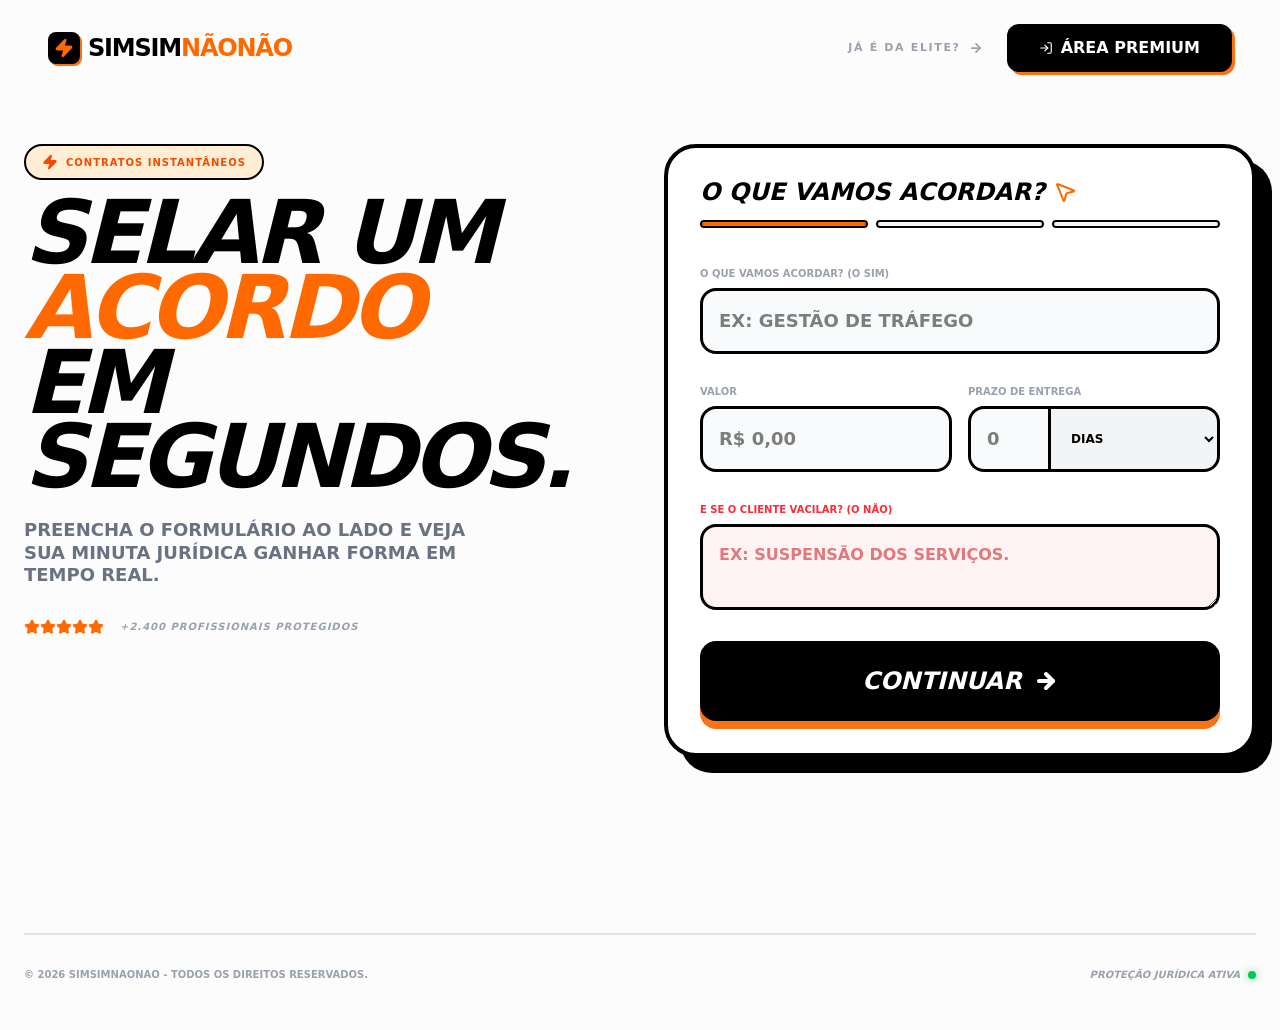
==== index.html @ 6347ff5d "Updates" ====
<!doctype html>
<html lang="pt-br">
  <head>
    <meta charset="UTF-8" />
    <link rel="icon" type="image/svg+xml" href="/vite.svg" />
    <meta name="viewport" content="width=device-width, initial-scale=1.0" />
    <title>simsimnaonao</title>
    <script type="module" crossorigin src="/assets/index-DVT4z56n.js"></script>
    <link rel="stylesheet" crossorigin href="/assets/index-b2bq5Tzx.css">
  </head>
  <body>
    <div id="root"></div>
  </body>
</html>
---- assets/index-b2bq5Tzx.css ----
/*! tailwindcss v4.1.18 | MIT License | https://tailwindcss.com */@layer properties{@supports (((-webkit-hyphens:none)) and (not (margin-trim:inline))) or ((-moz-orient:inline) and (not (color:rgb(from red r g b)))){*,:before,:after,::backdrop{--tw-translate-x:0;--tw-translate-y:0;--tw-translate-z:0;--tw-scale-x:1;--tw-scale-y:1;--tw-scale-z:1;--tw-space-y-reverse:0;--tw-divide-x-reverse:0;--tw-border-style:solid;--tw-leading:initial;--tw-font-weight:initial;--tw-tracking:initial;--tw-shadow:0 0 #0000;--tw-shadow-color:initial;--tw-shadow-alpha:100%;--tw-inset-shadow:0 0 #0000;--tw-inset-shadow-color:initial;--tw-inset-shadow-alpha:100%;--tw-ring-color:initial;--tw-ring-shadow:0 0 #0000;--tw-inset-ring-color:initial;--tw-inset-ring-shadow:0 0 #0000;--tw-ring-inset:initial;--tw-ring-offset-width:0px;--tw-ring-offset-color:#fff;--tw-ring-offset-shadow:0 0 #0000;--tw-blur:initial;--tw-brightness:initial;--tw-contrast:initial;--tw-grayscale:initial;--tw-hue-rotate:initial;--tw-invert:initial;--tw-opacity:initial;--tw-saturate:initial;--tw-sepia:initial;--tw-drop-shadow:initial;--tw-drop-shadow-color:initial;--tw-drop-shadow-alpha:100%;--tw-drop-shadow-size:initial;--tw-backdrop-blur:initial;--tw-backdrop-brightness:initial;--tw-backdrop-contrast:initial;--tw-backdrop-grayscale:initial;--tw-backdrop-hue-rotate:initial;--tw-backdrop-invert:initial;--tw-backdrop-opacity:initial;--tw-backdrop-saturate:initial;--tw-backdrop-sepia:initial;--tw-duration:initial}}}@layer theme{:root,:host{--font-sans:ui-sans-serif,system-ui,sans-serif,"Apple Color Emoji","Segoe UI Emoji","Segoe UI Symbol","Noto Color Emoji";--font-mono:ui-monospace,SFMono-Regular,Menlo,Monaco,Consolas,"Liberation Mono","Courier New",monospace;--color-red-50:oklch(97.1% .013 17.38);--color-red-100:oklch(93.6% .032 17.717);--color-red-200:oklch(88.5% .062 18.334);--color-red-500:oklch(63.7% .237 25.331);--color-red-600:oklch(57.7% .245 27.325);--color-red-700:oklch(50.5% .213 27.518);--color-red-800:oklch(44.4% .177 26.899);--color-orange-50:oklch(98% .016 73.684);--color-orange-100:oklch(95.4% .038 75.164);--color-orange-200:oklch(90.1% .076 70.697);--color-orange-400:oklch(75% .183 55.934);--color-orange-500:oklch(70.5% .213 47.604);--color-orange-600:oklch(64.6% .222 41.116);--color-orange-700:oklch(55.3% .195 38.402);--color-yellow-400:oklch(85.2% .199 91.936);--color-green-50:oklch(98.2% .018 155.826);--color-green-100:oklch(96.2% .044 156.743);--color-green-200:oklch(92.5% .084 155.995);--color-green-400:oklch(79.2% .209 151.711);--color-green-500:oklch(72.3% .219 149.579);--color-green-600:oklch(62.7% .194 149.214);--color-green-700:oklch(52.7% .154 150.069);--color-green-800:oklch(44.8% .119 151.328);--color-blue-500:oklch(62.3% .214 259.815);--color-purple-50:oklch(97.7% .014 308.299);--color-purple-100:oklch(94.6% .033 307.174);--color-purple-400:oklch(71.4% .203 305.504);--color-purple-600:oklch(55.8% .288 302.321);--color-purple-700:oklch(49.6% .265 301.924);--color-pink-100:oklch(94.8% .028 342.258);--color-pink-500:oklch(65.6% .241 354.308);--color-pink-600:oklch(59.2% .249 .584);--color-pink-700:oklch(52.5% .223 3.958);--color-gray-50:oklch(98.5% .002 247.839);--color-gray-100:oklch(96.7% .003 264.542);--color-gray-200:oklch(92.8% .006 264.531);--color-gray-300:oklch(87.2% .01 258.338);--color-gray-400:oklch(70.7% .022 261.325);--color-gray-500:oklch(55.1% .027 264.364);--color-gray-600:oklch(44.6% .03 256.802);--color-gray-800:oklch(27.8% .033 256.848);--color-black:#000;--color-white:#fff;--spacing:.25rem;--container-md:28rem;--container-2xl:42rem;--container-6xl:72rem;--container-7xl:80rem;--text-xs:.75rem;--text-xs--line-height:calc(1/.75);--text-sm:.875rem;--text-sm--line-height:calc(1.25/.875);--text-base:1rem;--text-base--line-height: 1.5 ;--text-lg:1.125rem;--text-lg--line-height:calc(1.75/1.125);--text-xl:1.25rem;--text-xl--line-height:calc(1.75/1.25);--text-2xl:1.5rem;--text-2xl--line-height:calc(2/1.5);--text-3xl:1.875rem;--text-3xl--line-height: 1.2 ;--text-4xl:2.25rem;--text-4xl--line-height:calc(2.5/2.25);--text-6xl:3.75rem;--text-6xl--line-height:1;--font-weight-medium:500;--font-weight-bold:700;--font-weight-black:900;--tracking-tighter:-.05em;--tracking-tight:-.025em;--tracking-wider:.05em;--tracking-widest:.1em;--leading-tight:1.25;--leading-relaxed:1.625;--radius-md:.375rem;--radius-lg:.5rem;--radius-xl:.75rem;--radius-2xl:1rem;--radius-3xl:1.5rem;--animate-spin:spin 1s linear infinite;--animate-pulse:pulse 2s cubic-bezier(.4,0,.6,1)infinite;--animate-bounce:bounce 1s infinite;--blur-sm:8px;--default-transition-duration:.15s;--default-transition-timing-function:cubic-bezier(.4,0,.2,1);--default-font-family:var(--font-sans);--default-mono-font-family:var(--font-mono)}}@layer base{*,:after,:before,::backdrop{box-sizing:border-box;border:0 solid;margin:0;padding:0}::file-selector-button{box-sizing:border-box;border:0 solid;margin:0;padding:0}html,:host{-webkit-text-size-adjust:100%;-moz-tab-size:4;tab-size:4;line-height:1.5;font-family:var(--default-font-family,ui-sans-serif,system-ui,sans-serif,"Apple Color Emoji","Segoe UI Emoji","Segoe UI Symbol","Noto Color Emoji");font-feature-settings:var(--default-font-feature-settings,normal);font-variation-settings:var(--default-font-variation-settings,normal);-webkit-tap-highlight-color:transparent}hr{height:0;color:inherit;border-top-width:1px}abbr:where([title]){-webkit-text-decoration:underline dotted;text-decoration:underline dotted}h1,h2,h3,h4,h5,h6{font-size:inherit;font-weight:inherit}a{color:inherit;-webkit-text-decoration:inherit;text-decoration:inherit}b,strong{font-weight:bolder}code,kbd,samp,pre{font-family:var(--default-mono-font-family,ui-monospace,SFMono-Regular,Menlo,Monaco,Consolas,"Liberation Mono","Courier New",monospace);font-feature-settings:var(--default-mono-font-feature-settings,normal);font-variation-settings:var(--default-mono-font-variation-settings,normal);font-size:1em}small{font-size:80%}sub,sup{vertical-align:baseline;font-size:75%;line-height:0;position:relative}sub{bottom:-.25em}sup{top:-.5em}table{text-indent:0;border-color:inherit;border-collapse:collapse}:-moz-focusring{outline:auto}progress{vertical-align:baseline}summary{display:list-item}ol,ul,menu{list-style:none}img,svg,video,canvas,audio,iframe,embed,object{vertical-align:middle;display:block}img,video{max-width:100%;height:auto}button,input,select,optgroup,textarea{font:inherit;font-feature-settings:inherit;font-variation-settings:inherit;letter-spacing:inherit;color:inherit;opacity:1;background-color:#0000;border-radius:0}::file-selector-button{font:inherit;font-feature-settings:inherit;font-variation-settings:inherit;letter-spacing:inherit;color:inherit;opacity:1;background-color:#0000;border-radius:0}:where(select:is([multiple],[size])) optgroup{font-weight:bolder}:where(select:is([multiple],[size])) optgroup option{padding-inline-start:20px}::file-selector-button{margin-inline-end:4px}::placeholder{opacity:1}@supports (not ((-webkit-appearance:-apple-pay-button))) or (contain-intrinsic-size:1px){::placeholder{color:currentColor}@supports (color:color-mix(in lab,red,red)){::placeholder{color:color-mix(in oklab,currentcolor 50%,transparent)}}}textarea{resize:vertical}::-webkit-search-decoration{-webkit-appearance:none}::-webkit-date-and-time-value{min-height:1lh;text-align:inherit}::-webkit-datetime-edit{display:inline-flex}::-webkit-datetime-edit-fields-wrapper{padding:0}::-webkit-datetime-edit{padding-block:0}::-webkit-datetime-edit-year-field{padding-block:0}::-webkit-datetime-edit-month-field{padding-block:0}::-webkit-datetime-edit-day-field{padding-block:0}::-webkit-datetime-edit-hour-field{padding-block:0}::-webkit-datetime-edit-minute-field{padding-block:0}::-webkit-datetime-edit-second-field{padding-block:0}::-webkit-datetime-edit-millisecond-field{padding-block:0}::-webkit-datetime-edit-meridiem-field{padding-block:0}::-webkit-calendar-picker-indicator{line-height:1}:-moz-ui-invalid{box-shadow:none}button,input:where([type=button],[type=reset],[type=submit]){-webkit-appearance:button;-moz-appearance:button;appearance:button}::file-selector-button{-webkit-appearance:button;-moz-appearance:button;appearance:button}::-webkit-inner-spin-button{height:auto}::-webkit-outer-spin-button{height:auto}[hidden]:where(:not([hidden=until-found])){display:none!important}:root{color-interpolation-filters:srgb}}@layer components;@layer utilities{.pointer-events-none{pointer-events:none}.absolute{position:absolute}.fixed{position:fixed}.relative{position:relative}.sticky{position:sticky}.inset-0{inset:calc(var(--spacing)*0)}.-top-3{top:calc(var(--spacing)*-3)}.top-1\/2{top:50%}.top-5{top:calc(var(--spacing)*5)}.top-12{top:calc(var(--spacing)*12)}.right-4{right:calc(var(--spacing)*4)}.right-5{right:calc(var(--spacing)*5)}.left-4{left:calc(var(--spacing)*4)}.z-0{z-index:0}.z-10{z-index:10}.z-20{z-index:20}.z-50{z-index:50}.mx-auto{margin-inline:auto}.mt-1{margin-top:calc(var(--spacing)*1)}.mt-2{margin-top:calc(var(--spacing)*2)}.mt-3{margin-top:calc(var(--spacing)*3)}.mt-4{margin-top:calc(var(--spacing)*4)}.mt-8{margin-top:calc(var(--spacing)*8)}.mt-12{margin-top:calc(var(--spacing)*12)}.mt-20{margin-top:calc(var(--spacing)*20)}.mb-0\.5{margin-bottom:calc(var(--spacing)*.5)}.mb-1{margin-bottom:calc(var(--spacing)*1)}.mb-2{margin-bottom:calc(var(--spacing)*2)}.mb-3{margin-bottom:calc(var(--spacing)*3)}.mb-4{margin-bottom:calc(var(--spacing)*4)}.mb-6{margin-bottom:calc(var(--spacing)*6)}.mb-8{margin-bottom:calc(var(--spacing)*8)}.mb-10{margin-bottom:calc(var(--spacing)*10)}.mb-12{margin-bottom:calc(var(--spacing)*12)}.mb-\[-20px\]{margin-bottom:-20px}.ml-2{margin-left:calc(var(--spacing)*2)}.block{display:block}.flex{display:flex}.grid{display:grid}.hidden{display:none}.inline-block{display:inline-block}.inline-flex{display:inline-flex}.h-1\.5{height:calc(var(--spacing)*1.5)}.h-2{height:calc(var(--spacing)*2)}.h-4{height:calc(var(--spacing)*4)}.h-16{height:calc(var(--spacing)*16)}.h-20{height:calc(var(--spacing)*20)}.h-24{height:calc(var(--spacing)*24)}.h-32{height:calc(var(--spacing)*32)}.h-\[2px\]{height:2px}.h-\[64px\]{height:64px}.h-full{height:100%}.max-h-\[60vh\]{max-height:60vh}.min-h-screen{min-height:100vh}.w-1\.5{width:calc(var(--spacing)*1.5)}.w-2{width:calc(var(--spacing)*2)}.w-4{width:calc(var(--spacing)*4)}.w-16{width:calc(var(--spacing)*16)}.w-20{width:calc(var(--spacing)*20)}.w-32{width:calc(var(--spacing)*32)}.w-fit{width:fit-content}.w-full{width:100%}.max-w-2xl{max-width:var(--container-2xl)}.max-w-6xl{max-width:var(--container-6xl)}.max-w-7xl{max-width:var(--container-7xl)}.max-w-\[200px\]{max-width:200px}.max-w-\[400px\]{max-width:400px}.max-w-\[440px\]{max-width:440px}.max-w-\[1440px\]{max-width:1440px}.max-w-fit{max-width:fit-content}.max-w-md{max-width:var(--container-md)}.min-w-0{min-width:calc(var(--spacing)*0)}.flex-1{flex:1}.shrink-0{flex-shrink:0}.flex-grow{flex-grow:1}.origin-top{transform-origin:top}.translate-x-1{--tw-translate-x:calc(var(--spacing)*1);translate:var(--tw-translate-x)var(--tw-translate-y)}.-translate-y-1\/2{--tw-translate-y: -50% ;translate:var(--tw-translate-x)var(--tw-translate-y)}.translate-y-1{--tw-translate-y:calc(var(--spacing)*1);translate:var(--tw-translate-x)var(--tw-translate-y)}.scale-95{--tw-scale-x:95%;--tw-scale-y:95%;--tw-scale-z:95%;scale:var(--tw-scale-x)var(--tw-scale-y)}.scale-\[0\.85\]{scale:.85}.rotate-\[-45deg\]{rotate:-45deg}.animate-bounce{animation:var(--animate-bounce)}.animate-pulse{animation:var(--animate-pulse)}.animate-spin{animation:var(--animate-spin)}.cursor-not-allowed{cursor:not-allowed}.cursor-pointer{cursor:pointer}.resize-none{resize:none}.grid-cols-1{grid-template-columns:repeat(1,minmax(0,1fr))}.grid-cols-2{grid-template-columns:repeat(2,minmax(0,1fr))}.grid-cols-3{grid-template-columns:repeat(3,minmax(0,1fr))}.grid-cols-\[1fr_100px\]{grid-template-columns:1fr 100px}.flex-col{flex-direction:column}.items-center{align-items:center}.items-end{align-items:flex-end}.items-start{align-items:flex-start}.justify-between{justify-content:space-between}.justify-center{justify-content:center}.gap-0\.5{gap:calc(var(--spacing)*.5)}.gap-1{gap:calc(var(--spacing)*1)}.gap-1\.5{gap:calc(var(--spacing)*1.5)}.gap-2{gap:calc(var(--spacing)*2)}.gap-2\.5{gap:calc(var(--spacing)*2.5)}.gap-3{gap:calc(var(--spacing)*3)}.gap-4{gap:calc(var(--spacing)*4)}.gap-5{gap:calc(var(--spacing)*5)}.gap-6{gap:calc(var(--spacing)*6)}.gap-8{gap:calc(var(--spacing)*8)}.gap-12{gap:calc(var(--spacing)*12)}:where(.space-y-1>:not(:last-child)){--tw-space-y-reverse:0;margin-block-start:calc(calc(var(--spacing)*1)*var(--tw-space-y-reverse));margin-block-end:calc(calc(var(--spacing)*1)*calc(1 - var(--tw-space-y-reverse)))}:where(.space-y-2>:not(:last-child)){--tw-space-y-reverse:0;margin-block-start:calc(calc(var(--spacing)*2)*var(--tw-space-y-reverse));margin-block-end:calc(calc(var(--spacing)*2)*calc(1 - var(--tw-space-y-reverse)))}:where(.space-y-3>:not(:last-child)){--tw-space-y-reverse:0;margin-block-start:calc(calc(var(--spacing)*3)*var(--tw-space-y-reverse));margin-block-end:calc(calc(var(--spacing)*3)*calc(1 - var(--tw-space-y-reverse)))}:where(.space-y-4>:not(:last-child)){--tw-space-y-reverse:0;margin-block-start:calc(calc(var(--spacing)*4)*var(--tw-space-y-reverse));margin-block-end:calc(calc(var(--spacing)*4)*calc(1 - var(--tw-space-y-reverse)))}:where(.space-y-5>:not(:last-child)){--tw-space-y-reverse:0;margin-block-start:calc(calc(var(--spacing)*5)*var(--tw-space-y-reverse));margin-block-end:calc(calc(var(--spacing)*5)*calc(1 - var(--tw-space-y-reverse)))}:where(.space-y-6>:not(:last-child)){--tw-space-y-reverse:0;margin-block-start:calc(calc(var(--spacing)*6)*var(--tw-space-y-reverse));margin-block-end:calc(calc(var(--spacing)*6)*calc(1 - var(--tw-space-y-reverse)))}:where(.space-y-8>:not(:last-child)){--tw-space-y-reverse:0;margin-block-start:calc(calc(var(--spacing)*8)*var(--tw-space-y-reverse));margin-block-end:calc(calc(var(--spacing)*8)*calc(1 - var(--tw-space-y-reverse)))}:where(.divide-x-\[3px\]>:not(:last-child)){--tw-divide-x-reverse:0;border-inline-style:var(--tw-border-style);border-inline-start-width:calc(3px*var(--tw-divide-x-reverse));border-inline-end-width:calc(3px*calc(1 - var(--tw-divide-x-reverse)))}:where(.divide-black>:not(:last-child)){border-color:var(--color-black)}.self-start{align-self:flex-start}.truncate{text-overflow:ellipsis;white-space:nowrap;overflow:hidden}.overflow-hidden{overflow:hidden}.overflow-y-auto{overflow-y:auto}.rounded{border-radius:.25rem}.rounded-2xl{border-radius:var(--radius-2xl)}.rounded-3xl{border-radius:var(--radius-3xl)}.rounded-\[24px\]{border-radius:24px}.rounded-\[28px\]{border-radius:28px}.rounded-\[32px\]{border-radius:32px}.rounded-\[40px\]{border-radius:40px}.rounded-full{border-radius:3.40282e38px}.rounded-lg{border-radius:var(--radius-lg)}.rounded-md{border-radius:var(--radius-md)}.rounded-xl{border-radius:var(--radius-xl)}.rounded-l-2xl{border-top-left-radius:var(--radius-2xl);border-bottom-left-radius:var(--radius-2xl)}.rounded-r-2xl{border-top-right-radius:var(--radius-2xl);border-bottom-right-radius:var(--radius-2xl)}.border{border-style:var(--tw-border-style);border-width:1px}.border-2{border-style:var(--tw-border-style);border-width:2px}.border-\[3px\]{border-style:var(--tw-border-style);border-width:3px}.border-\[4px\]{border-style:var(--tw-border-style);border-width:4px}.border-t-2{border-top-style:var(--tw-border-style);border-top-width:2px}.border-r-0{border-right-style:var(--tw-border-style);border-right-width:0}.border-b-2{border-bottom-style:var(--tw-border-style);border-bottom-width:2px}.border-b-4{border-bottom-style:var(--tw-border-style);border-bottom-width:4px}.border-b-\[3px\]{border-bottom-style:var(--tw-border-style);border-bottom-width:3px}.border-b-\[4px\]{border-bottom-style:var(--tw-border-style);border-bottom-width:4px}.border-dashed{--tw-border-style:dashed;border-style:dashed}.border-black{border-color:var(--color-black)}.border-black\/10{border-color:#0000001a}@supports (color:color-mix(in lab,red,red)){.border-black\/10{border-color:color-mix(in oklab,var(--color-black)10%,transparent)}}.border-gray-100{border-color:var(--color-gray-100)}.border-gray-200{border-color:var(--color-gray-200)}.border-gray-300{border-color:var(--color-gray-300)}.border-green-200{border-color:var(--color-green-200)}.border-green-500{border-color:var(--color-green-500)}.border-green-600{border-color:var(--color-green-600)}.border-orange-100{border-color:var(--color-orange-100)}.border-orange-200{border-color:var(--color-orange-200)}.border-orange-500{border-color:var(--color-orange-500)}.border-pink-500{border-color:var(--color-pink-500)}.border-red-100{border-color:var(--color-red-100)}.border-red-200{border-color:var(--color-red-200)}.bg-\[\#00FF7F\]{background-color:#00ff7f}.bg-\[\#22c55e\]{background-color:#22c55e}.bg-\[\#25D366\]{background-color:#25d366}.bg-\[\#fafafa\]{background-color:#fafafa}.bg-\[\#fcfcfc\]{background-color:#fcfcfc}.bg-black{background-color:var(--color-black)}.bg-black\/40{background-color:#0006}@supports (color:color-mix(in lab,red,red)){.bg-black\/40{background-color:color-mix(in oklab,var(--color-black)40%,transparent)}}.bg-blue-500{background-color:var(--color-blue-500)}.bg-gray-50{background-color:var(--color-gray-50)}.bg-gray-100{background-color:var(--color-gray-100)}.bg-gray-200{background-color:var(--color-gray-200)}.bg-green-50{background-color:var(--color-green-50)}.bg-green-100{background-color:var(--color-green-100)}.bg-green-400{background-color:var(--color-green-400)}.bg-green-500{background-color:var(--color-green-500)}.bg-green-600{background-color:var(--color-green-600)}.bg-orange-50{background-color:var(--color-orange-50)}.bg-orange-100{background-color:var(--color-orange-100)}.bg-orange-500{background-color:var(--color-orange-500)}.bg-pink-100{background-color:var(--color-pink-100)}.bg-pink-500{background-color:var(--color-pink-500)}.bg-purple-50{background-color:var(--color-purple-50)}.bg-red-50{background-color:var(--color-red-50)}.bg-red-500{background-color:var(--color-red-500)}.bg-white{background-color:var(--color-white)}.bg-white\/10{background-color:#ffffff1a}@supports (color:color-mix(in lab,red,red)){.bg-white\/10{background-color:color-mix(in oklab,var(--color-white)10%,transparent)}}.bg-white\/20{background-color:#fff3}@supports (color:color-mix(in lab,red,red)){.bg-white\/20{background-color:color-mix(in oklab,var(--color-white)20%,transparent)}}.bg-white\/80{background-color:#fffc}@supports (color:color-mix(in lab,red,red)){.bg-white\/80{background-color:color-mix(in oklab,var(--color-white)80%,transparent)}}.bg-yellow-400{background-color:var(--color-yellow-400)}.fill-orange-500{fill:var(--color-orange-500)}.fill-orange-600{fill:var(--color-orange-600)}.object-contain{object-fit:contain}.object-cover{object-fit:cover}.p-1{padding:calc(var(--spacing)*1)}.p-1\.5{padding:calc(var(--spacing)*1.5)}.p-2{padding:calc(var(--spacing)*2)}.p-3{padding:calc(var(--spacing)*3)}.p-4{padding:calc(var(--spacing)*4)}.p-5{padding:calc(var(--spacing)*5)}.p-6{padding:calc(var(--spacing)*6)}.p-8{padding:calc(var(--spacing)*8)}.p-10{padding:calc(var(--spacing)*10)}.px-2{padding-inline:calc(var(--spacing)*2)}.px-3{padding-inline:calc(var(--spacing)*3)}.px-4{padding-inline:calc(var(--spacing)*4)}.px-5{padding-inline:calc(var(--spacing)*5)}.px-6{padding-inline:calc(var(--spacing)*6)}.py-0\.5{padding-block:calc(var(--spacing)*.5)}.py-1{padding-block:calc(var(--spacing)*1)}.py-2{padding-block:calc(var(--spacing)*2)}.py-3{padding-block:calc(var(--spacing)*3)}.py-3\.5{padding-block:calc(var(--spacing)*3.5)}.py-4{padding-block:calc(var(--spacing)*4)}.py-5{padding-block:calc(var(--spacing)*5)}.py-6{padding-block:calc(var(--spacing)*6)}.py-7{padding-block:calc(var(--spacing)*7)}.py-12{padding-block:calc(var(--spacing)*12)}.pt-4{padding-top:calc(var(--spacing)*4)}.pt-6{padding-top:calc(var(--spacing)*6)}.pt-8{padding-top:calc(var(--spacing)*8)}.pr-6{padding-right:calc(var(--spacing)*6)}.pb-2{padding-bottom:calc(var(--spacing)*2)}.pb-10{padding-bottom:calc(var(--spacing)*10)}.pb-20{padding-bottom:calc(var(--spacing)*20)}.pl-12{padding-left:calc(var(--spacing)*12)}.text-center{text-align:center}.text-left{text-align:left}.text-right{text-align:right}.font-sans{font-family:var(--font-sans)}.text-2xl{font-size:var(--text-2xl);line-height:var(--tw-leading,var(--text-2xl--line-height))}.text-3xl{font-size:var(--text-3xl);line-height:var(--tw-leading,var(--text-3xl--line-height))}.text-4xl{font-size:var(--text-4xl);line-height:var(--tw-leading,var(--text-4xl--line-height))}.text-6xl{font-size:var(--text-6xl);line-height:var(--tw-leading,var(--text-6xl--line-height))}.text-base{font-size:var(--text-base);line-height:var(--tw-leading,var(--text-base--line-height))}.text-lg{font-size:var(--text-lg);line-height:var(--tw-leading,var(--text-lg--line-height))}.text-sm{font-size:var(--text-sm);line-height:var(--tw-leading,var(--text-sm--line-height))}.text-xl{font-size:var(--text-xl);line-height:var(--tw-leading,var(--text-xl--line-height))}.text-xs{font-size:var(--text-xs);line-height:var(--tw-leading,var(--text-xs--line-height))}.text-\[7px\]{font-size:7px}.text-\[8px\]{font-size:8px}.text-\[9px\]{font-size:9px}.text-\[10px\]{font-size:10px}.text-\[11px\]{font-size:11px}.text-\[12px\]{font-size:12px}.text-\[15px\]{font-size:15px}.text-\[clamp\(2\.5rem\,6vw\,4\.2rem\)\]{font-size:clamp(2.5rem,6vw,4.2rem)}.text-\[clamp\(2\.5rem\,10vw\,5\.5rem\)\]{font-size:clamp(2.5rem,10vw,5.5rem)}.text-\[clamp\(3rem\,8vw\,6rem\)\]{font-size:clamp(3rem,8vw,6rem)}.leading-\[0\.85\]{--tw-leading:.85;line-height:.85}.leading-\[1\.1\]{--tw-leading:1.1;line-height:1.1}.leading-none{--tw-leading:1;line-height:1}.leading-relaxed{--tw-leading:var(--leading-relaxed);line-height:var(--leading-relaxed)}.leading-tight{--tw-leading:var(--leading-tight);line-height:var(--leading-tight)}.font-black{--tw-font-weight:var(--font-weight-black);font-weight:var(--font-weight-black)}.font-bold{--tw-font-weight:var(--font-weight-bold);font-weight:var(--font-weight-bold)}.font-medium{--tw-font-weight:var(--font-weight-medium);font-weight:var(--font-weight-medium)}.tracking-\[0\.2em\]{--tw-tracking:.2em;letter-spacing:.2em}.tracking-\[0\.15em\]{--tw-tracking:.15em;letter-spacing:.15em}.tracking-\[2px\]{--tw-tracking:2px;letter-spacing:2px}.tracking-tight{--tw-tracking:var(--tracking-tight);letter-spacing:var(--tracking-tight)}.tracking-tighter{--tw-tracking:var(--tracking-tighter);letter-spacing:var(--tracking-tighter)}.tracking-wider{--tw-tracking:var(--tracking-wider);letter-spacing:var(--tracking-wider)}.tracking-widest{--tw-tracking:var(--tracking-widest);letter-spacing:var(--tracking-widest)}.whitespace-nowrap{white-space:nowrap}.text-black{color:var(--color-black)}.text-blue-500{color:var(--color-blue-500)}.text-gray-300{color:var(--color-gray-300)}.text-gray-400{color:var(--color-gray-400)}.text-gray-500{color:var(--color-gray-500)}.text-gray-600{color:var(--color-gray-600)}.text-green-500{color:var(--color-green-500)}.text-green-600{color:var(--color-green-600)}.text-green-700{color:var(--color-green-700)}.text-green-800{color:var(--color-green-800)}.text-orange-400{color:var(--color-orange-400)}.text-orange-500{color:var(--color-orange-500)}.text-orange-600{color:var(--color-orange-600)}.text-orange-700{color:var(--color-orange-700)}.text-pink-600{color:var(--color-pink-600)}.text-pink-700{color:var(--color-pink-700)}.text-purple-400{color:var(--color-purple-400)}.text-purple-600{color:var(--color-purple-600)}.text-purple-700{color:var(--color-purple-700)}.text-red-500{color:var(--color-red-500)}.text-red-600{color:var(--color-red-600)}.text-red-700{color:var(--color-red-700)}.text-red-800{color:var(--color-red-800)}.text-white{color:var(--color-white)}.uppercase{text-transform:uppercase}.italic{font-style:italic}.underline{text-decoration-line:underline}.decoration-2{text-decoration-thickness:2px}.underline-offset-2{text-underline-offset:2px}.opacity-0{opacity:0}.opacity-50{opacity:.5}.opacity-60{opacity:.6}.opacity-70{opacity:.7}.opacity-\[0\.04\]{opacity:.04}.shadow{--tw-shadow:0 1px 3px 0 var(--tw-shadow-color,#0000001a),0 1px 2px -1px var(--tw-shadow-color,#0000001a);box-shadow:var(--tw-inset-shadow),var(--tw-inset-ring-shadow),var(--tw-ring-offset-shadow),var(--tw-ring-shadow),var(--tw-shadow)}.shadow-\[0_0_8px_rgba\(34\,197\,94\,0\.6\)\]{--tw-shadow:0 0 8px var(--tw-shadow-color,#22c55e99);box-shadow:var(--tw-inset-shadow),var(--tw-inset-ring-shadow),var(--tw-ring-offset-shadow),var(--tw-ring-shadow),var(--tw-shadow)}.shadow-\[0px_4px_0px_0px_black\]{--tw-shadow:0px 4px 0px 0px var(--tw-shadow-color,black);box-shadow:var(--tw-inset-shadow),var(--tw-inset-ring-shadow),var(--tw-ring-offset-shadow),var(--tw-ring-shadow),var(--tw-shadow)}.shadow-\[0px_6px_0px_0px_\#16a34a\]{--tw-shadow:0px 6px 0px 0px var(--tw-shadow-color,#16a34a);box-shadow:var(--tw-inset-shadow),var(--tw-inset-ring-shadow),var(--tw-ring-offset-shadow),var(--tw-ring-shadow),var(--tw-shadow)}.shadow-\[0px_6px_0px_0px_\#f97316\]{--tw-shadow:0px 6px 0px 0px var(--tw-shadow-color,#f97316);box-shadow:var(--tw-inset-shadow),var(--tw-inset-ring-shadow),var(--tw-ring-offset-shadow),var(--tw-ring-shadow),var(--tw-shadow)}.shadow-\[0px_8px_0px_0px_\#22c55e\]{--tw-shadow:0px 8px 0px 0px var(--tw-shadow-color,#22c55e);box-shadow:var(--tw-inset-shadow),var(--tw-inset-ring-shadow),var(--tw-ring-offset-shadow),var(--tw-ring-shadow),var(--tw-shadow)}.shadow-\[0px_8px_0px_0px_\#F97316\],.shadow-\[0px_8px_0px_0px_\#f97316\]{--tw-shadow:0px 8px 0px 0px var(--tw-shadow-color,#f97316);box-shadow:var(--tw-inset-shadow),var(--tw-inset-ring-shadow),var(--tw-ring-offset-shadow),var(--tw-ring-shadow),var(--tw-shadow)}.shadow-\[0px_8px_0px_0px_black\]{--tw-shadow:0px 8px 0px 0px var(--tw-shadow-color,black);box-shadow:var(--tw-inset-shadow),var(--tw-inset-ring-shadow),var(--tw-ring-offset-shadow),var(--tw-ring-shadow),var(--tw-shadow)}.shadow-\[2px_2px_0px_0px_black\]{--tw-shadow:2px 2px 0px 0px var(--tw-shadow-color,black);box-shadow:var(--tw-inset-shadow),var(--tw-inset-ring-shadow),var(--tw-ring-offset-shadow),var(--tw-ring-shadow),var(--tw-shadow)}.shadow-\[2px_2px_0px_0px_rgba\(249\,115\,22\,1\)\]{--tw-shadow:2px 2px 0px 0px var(--tw-shadow-color,#f97316);box-shadow:var(--tw-inset-shadow),var(--tw-inset-ring-shadow),var(--tw-ring-offset-shadow),var(--tw-ring-shadow),var(--tw-shadow)}.shadow-\[3px_3px_0px_0px_\#22c55e\]{--tw-shadow:3px 3px 0px 0px var(--tw-shadow-color,#22c55e);box-shadow:var(--tw-inset-shadow),var(--tw-inset-ring-shadow),var(--tw-ring-offset-shadow),var(--tw-ring-shadow),var(--tw-shadow)}.shadow-\[3px_3px_0px_0px_\#f97316\]{--tw-shadow:3px 3px 0px 0px var(--tw-shadow-color,#f97316);box-shadow:var(--tw-inset-shadow),var(--tw-inset-ring-shadow),var(--tw-ring-offset-shadow),var(--tw-ring-shadow),var(--tw-shadow)}.shadow-\[3px_3px_0px_0px_\#fee2e2\]{--tw-shadow:3px 3px 0px 0px var(--tw-shadow-color,#fee2e2);box-shadow:var(--tw-inset-shadow),var(--tw-inset-ring-shadow),var(--tw-ring-offset-shadow),var(--tw-ring-shadow),var(--tw-shadow)}.shadow-\[3px_3px_0px_0px_black\]{--tw-shadow:3px 3px 0px 0px var(--tw-shadow-color,black);box-shadow:var(--tw-inset-shadow),var(--tw-inset-ring-shadow),var(--tw-ring-offset-shadow),var(--tw-ring-shadow),var(--tw-shadow)}.shadow-\[3px_3px_0px_0px_rgba\(249\,115\,22\,1\)\]{--tw-shadow:3px 3px 0px 0px var(--tw-shadow-color,#f97316);box-shadow:var(--tw-inset-shadow),var(--tw-inset-ring-shadow),var(--tw-ring-offset-shadow),var(--tw-ring-shadow),var(--tw-shadow)}.shadow-\[4px_4px_0px_0px_\#22C55E\],.shadow-\[4px_4px_0px_0px_\#22c55e\]{--tw-shadow:4px 4px 0px 0px var(--tw-shadow-color,#22c55e);box-shadow:var(--tw-inset-shadow),var(--tw-inset-ring-shadow),var(--tw-ring-offset-shadow),var(--tw-ring-shadow),var(--tw-shadow)}.shadow-\[4px_4px_0px_0px_\#f97316\]{--tw-shadow:4px 4px 0px 0px var(--tw-shadow-color,#f97316);box-shadow:var(--tw-inset-shadow),var(--tw-inset-ring-shadow),var(--tw-ring-offset-shadow),var(--tw-ring-shadow),var(--tw-shadow)}.shadow-\[4px_4px_0px_0px_black\]{--tw-shadow:4px 4px 0px 0px var(--tw-shadow-color,black);box-shadow:var(--tw-inset-shadow),var(--tw-inset-ring-shadow),var(--tw-ring-offset-shadow),var(--tw-ring-shadow),var(--tw-shadow)}.shadow-\[4px_4px_0px_0px_rgba\(0\,0\,0\,0\.3\)\]{--tw-shadow:4px 4px 0px 0px var(--tw-shadow-color,#0000004d);box-shadow:var(--tw-inset-shadow),var(--tw-inset-ring-shadow),var(--tw-ring-offset-shadow),var(--tw-ring-shadow),var(--tw-shadow)}.shadow-\[4px_4px_0px_0px_rgba\(0\,0\,0\,1\)\]{--tw-shadow:4px 4px 0px 0px var(--tw-shadow-color,#000);box-shadow:var(--tw-inset-shadow),var(--tw-inset-ring-shadow),var(--tw-ring-offset-shadow),var(--tw-ring-shadow),var(--tw-shadow)}.shadow-\[6px_6px_0px_0px_\#22c55e\]{--tw-shadow:6px 6px 0px 0px var(--tw-shadow-color,#22c55e);box-shadow:var(--tw-inset-shadow),var(--tw-inset-ring-shadow),var(--tw-ring-offset-shadow),var(--tw-ring-shadow),var(--tw-shadow)}.shadow-\[6px_6px_0px_0px_\#ec4899\]{--tw-shadow:6px 6px 0px 0px var(--tw-shadow-color,#ec4899);box-shadow:var(--tw-inset-shadow),var(--tw-inset-ring-shadow),var(--tw-ring-offset-shadow),var(--tw-ring-shadow),var(--tw-shadow)}.shadow-\[6px_6px_0px_0px_\#f97316\]{--tw-shadow:6px 6px 0px 0px var(--tw-shadow-color,#f97316);box-shadow:var(--tw-inset-shadow),var(--tw-inset-ring-shadow),var(--tw-ring-offset-shadow),var(--tw-ring-shadow),var(--tw-shadow)}.shadow-\[6px_6px_0px_0px_black\]{--tw-shadow:6px 6px 0px 0px var(--tw-shadow-color,black);box-shadow:var(--tw-inset-shadow),var(--tw-inset-ring-shadow),var(--tw-ring-offset-shadow),var(--tw-ring-shadow),var(--tw-shadow)}.shadow-\[8px_8px_0px_0px_\#f97316\]{--tw-shadow:8px 8px 0px 0px var(--tw-shadow-color,#f97316);box-shadow:var(--tw-inset-shadow),var(--tw-inset-ring-shadow),var(--tw-ring-offset-shadow),var(--tw-ring-shadow),var(--tw-shadow)}.shadow-\[8px_8px_0px_0px_black\]{--tw-shadow:8px 8px 0px 0px var(--tw-shadow-color,black);box-shadow:var(--tw-inset-shadow),var(--tw-inset-ring-shadow),var(--tw-ring-offset-shadow),var(--tw-ring-shadow),var(--tw-shadow)}.shadow-\[8px_8px_0px_0px_rgba\(249\,115\,22\,1\)\]{--tw-shadow:8px 8px 0px 0px var(--tw-shadow-color,#f97316);box-shadow:var(--tw-inset-shadow),var(--tw-inset-ring-shadow),var(--tw-ring-offset-shadow),var(--tw-ring-shadow),var(--tw-shadow)}.shadow-\[12px_12px_0px_0px_black\]{--tw-shadow:12px 12px 0px 0px var(--tw-shadow-color,black);box-shadow:var(--tw-inset-shadow),var(--tw-inset-ring-shadow),var(--tw-ring-offset-shadow),var(--tw-ring-shadow),var(--tw-shadow)}.shadow-\[16px_16px_0px_0px_\#000\]{--tw-shadow:16px 16px 0px 0px var(--tw-shadow-color,#000);box-shadow:var(--tw-inset-shadow),var(--tw-inset-ring-shadow),var(--tw-ring-offset-shadow),var(--tw-ring-shadow),var(--tw-shadow)}.shadow-\[16px_16px_0px_0px_\#22c55e\]{--tw-shadow:16px 16px 0px 0px var(--tw-shadow-color,#22c55e);box-shadow:var(--tw-inset-shadow),var(--tw-inset-ring-shadow),var(--tw-ring-offset-shadow),var(--tw-ring-shadow),var(--tw-shadow)}.shadow-\[16px_16px_0px_0px_\#f97316\]{--tw-shadow:16px 16px 0px 0px var(--tw-shadow-color,#f97316);box-shadow:var(--tw-inset-shadow),var(--tw-inset-ring-shadow),var(--tw-ring-offset-shadow),var(--tw-ring-shadow),var(--tw-shadow)}.shadow-\[16px_16px_0px_0px_black\]{--tw-shadow:16px 16px 0px 0px var(--tw-shadow-color,black);box-shadow:var(--tw-inset-shadow),var(--tw-inset-ring-shadow),var(--tw-ring-offset-shadow),var(--tw-ring-shadow),var(--tw-shadow)}.shadow-\[16px_16px_0px_0px_rgba\(0\,0\,0\,1\)\]{--tw-shadow:16px 16px 0px 0px var(--tw-shadow-color,#000);box-shadow:var(--tw-inset-shadow),var(--tw-inset-ring-shadow),var(--tw-ring-offset-shadow),var(--tw-ring-shadow),var(--tw-shadow)}.shadow-none{--tw-shadow:0 0 #0000;box-shadow:var(--tw-inset-shadow),var(--tw-inset-ring-shadow),var(--tw-ring-offset-shadow),var(--tw-ring-shadow),var(--tw-shadow)}.blur{--tw-blur:blur(8px);filter:var(--tw-blur,)var(--tw-brightness,)var(--tw-contrast,)var(--tw-grayscale,)var(--tw-hue-rotate,)var(--tw-invert,)var(--tw-saturate,)var(--tw-sepia,)var(--tw-drop-shadow,)}.blur-\[5px\]{--tw-blur:blur(5px);filter:var(--tw-blur,)var(--tw-brightness,)var(--tw-contrast,)var(--tw-grayscale,)var(--tw-hue-rotate,)var(--tw-invert,)var(--tw-saturate,)var(--tw-sepia,)var(--tw-drop-shadow,)}.backdrop-blur-\[1px\]{--tw-backdrop-blur:blur(1px);-webkit-backdrop-filter:var(--tw-backdrop-blur,)var(--tw-backdrop-brightness,)var(--tw-backdrop-contrast,)var(--tw-backdrop-grayscale,)var(--tw-backdrop-hue-rotate,)var(--tw-backdrop-invert,)var(--tw-backdrop-opacity,)var(--tw-backdrop-saturate,)var(--tw-backdrop-sepia,);backdrop-filter:var(--tw-backdrop-blur,)var(--tw-backdrop-brightness,)var(--tw-backdrop-contrast,)var(--tw-backdrop-grayscale,)var(--tw-backdrop-hue-rotate,)var(--tw-backdrop-invert,)var(--tw-backdrop-opacity,)var(--tw-backdrop-saturate,)var(--tw-backdrop-sepia,)}.backdrop-blur-sm{--tw-backdrop-blur:blur(var(--blur-sm));-webkit-backdrop-filter:var(--tw-backdrop-blur,)var(--tw-backdrop-brightness,)var(--tw-backdrop-contrast,)var(--tw-backdrop-grayscale,)var(--tw-backdrop-hue-rotate,)var(--tw-backdrop-invert,)var(--tw-backdrop-opacity,)var(--tw-backdrop-saturate,)var(--tw-backdrop-sepia,);backdrop-filter:var(--tw-backdrop-blur,)var(--tw-backdrop-brightness,)var(--tw-backdrop-contrast,)var(--tw-backdrop-grayscale,)var(--tw-backdrop-hue-rotate,)var(--tw-backdrop-invert,)var(--tw-backdrop-opacity,)var(--tw-backdrop-saturate,)var(--tw-backdrop-sepia,)}.transition-all{transition-property:all;transition-timing-function:var(--tw-ease,var(--default-transition-timing-function));transition-duration:var(--tw-duration,var(--default-transition-duration))}.transition-colors{transition-property:color,background-color,border-color,outline-color,text-decoration-color,fill,stroke,--tw-gradient-from,--tw-gradient-via,--tw-gradient-to;transition-timing-function:var(--tw-ease,var(--default-transition-timing-function));transition-duration:var(--tw-duration,var(--default-transition-duration))}.transition-opacity{transition-property:opacity;transition-timing-function:var(--tw-ease,var(--default-transition-timing-function));transition-duration:var(--tw-duration,var(--default-transition-duration))}.transition-transform{transition-property:transform,translate,scale,rotate;transition-timing-function:var(--tw-ease,var(--default-transition-timing-function));transition-duration:var(--tw-duration,var(--default-transition-duration))}.duration-200{--tw-duration:.2s;transition-duration:.2s}.duration-300{--tw-duration:.3s;transition-duration:.3s}.duration-500{--tw-duration:.5s;transition-duration:.5s}.duration-700{--tw-duration:.7s;transition-duration:.7s}.outline-none{--tw-outline-style:none;outline-style:none}.select-none{-webkit-user-select:none;user-select:none}@media(hover:hover){.group-hover\:translate-x-1:is(:where(.group):hover *){--tw-translate-x:calc(var(--spacing)*1);translate:var(--tw-translate-x)var(--tw-translate-y)}.group-hover\:text-black:is(:where(.group):hover *){color:var(--color-black)}.group-hover\:text-orange-500:is(:where(.group):hover *){color:var(--color-orange-500)}.group-hover\:opacity-100:is(:where(.group):hover *){opacity:1}}.placeholder\:text-gray-300::placeholder{color:var(--color-gray-300)}@media(hover:hover){.hover\:translate-x-\[-4px\]:hover{--tw-translate-x:-4px;translate:var(--tw-translate-x)var(--tw-translate-y)}.hover\:translate-x-\[2px\]:hover{--tw-translate-x:2px;translate:var(--tw-translate-x)var(--tw-translate-y)}.hover\:translate-y-1:hover{--tw-translate-y:calc(var(--spacing)*1);translate:var(--tw-translate-x)var(--tw-translate-y)}.hover\:translate-y-\[-4px\]:hover{--tw-translate-y:-4px;translate:var(--tw-translate-x)var(--tw-translate-y)}.hover\:translate-y-\[2px\]:hover{--tw-translate-y:2px;translate:var(--tw-translate-x)var(--tw-translate-y)}.hover\:scale-110:hover{--tw-scale-x:110%;--tw-scale-y:110%;--tw-scale-z:110%;scale:var(--tw-scale-x)var(--tw-scale-y)}.hover\:border-orange-500:hover{border-color:var(--color-orange-500)}.hover\:bg-\[\#128C7E\]:hover{background-color:#128c7e}.hover\:bg-black:hover{background-color:var(--color-black)}.hover\:bg-gray-50:hover{background-color:var(--color-gray-50)}.hover\:bg-gray-100:hover{background-color:var(--color-gray-100)}.hover\:bg-gray-800:hover{background-color:var(--color-gray-800)}.hover\:bg-green-600:hover{background-color:var(--color-green-600)}.hover\:bg-orange-50:hover{background-color:var(--color-orange-50)}.hover\:bg-orange-100:hover{background-color:var(--color-orange-100)}.hover\:bg-orange-500:hover{background-color:var(--color-orange-500)}.hover\:bg-orange-600:hover{background-color:var(--color-orange-600)}.hover\:bg-purple-100:hover{background-color:var(--color-purple-100)}.hover\:bg-red-600:hover{background-color:var(--color-red-600)}.hover\:text-black:hover{color:var(--color-black)}.hover\:text-orange-500:hover{color:var(--color-orange-500)}.hover\:text-orange-600:hover{color:var(--color-orange-600)}.hover\:text-white:hover{color:var(--color-white)}.hover\:underline:hover{text-decoration-line:underline}.hover\:shadow-\[10px_10px_0px_0px_\#22c55e\]:hover{--tw-shadow:10px 10px 0px 0px var(--tw-shadow-color,#22c55e);box-shadow:var(--tw-inset-shadow),var(--tw-inset-ring-shadow),var(--tw-ring-offset-shadow),var(--tw-ring-shadow),var(--tw-shadow)}.hover\:shadow-\[10px_10px_0px_0px_\#ec4899\]:hover{--tw-shadow:10px 10px 0px 0px var(--tw-shadow-color,#ec4899);box-shadow:var(--tw-inset-shadow),var(--tw-inset-ring-shadow),var(--tw-ring-offset-shadow),var(--tw-ring-shadow),var(--tw-shadow)}.hover\:shadow-\[10px_10px_0px_0px_\#f97316\]:hover{--tw-shadow:10px 10px 0px 0px var(--tw-shadow-color,#f97316);box-shadow:var(--tw-inset-shadow),var(--tw-inset-ring-shadow),var(--tw-ring-offset-shadow),var(--tw-ring-shadow),var(--tw-shadow)}.hover\:shadow-none:hover{--tw-shadow:0 0 #0000;box-shadow:var(--tw-inset-shadow),var(--tw-inset-ring-shadow),var(--tw-ring-offset-shadow),var(--tw-ring-shadow),var(--tw-shadow)}}.focus\:border-orange-500:focus{border-color:var(--color-orange-500)}.focus\:bg-orange-50:focus{background-color:var(--color-orange-50)}.focus\:bg-white:focus{background-color:var(--color-white)}.focus\:ring-4:focus{--tw-ring-shadow:var(--tw-ring-inset,)0 0 0 calc(4px + var(--tw-ring-offset-width))var(--tw-ring-color,currentcolor);box-shadow:var(--tw-inset-shadow),var(--tw-inset-ring-shadow),var(--tw-ring-offset-shadow),var(--tw-ring-shadow),var(--tw-shadow)}.focus\:shadow-orange-500:focus{--tw-shadow-color:oklch(70.5% .213 47.604)}@supports (color:color-mix(in lab,red,red)){.focus\:shadow-orange-500:focus{--tw-shadow-color:color-mix(in oklab,var(--color-orange-500)var(--tw-shadow-alpha),transparent)}}.focus\:ring-orange-500\/20:focus{--tw-ring-color:#fe6e0033}@supports (color:color-mix(in lab,red,red)){.focus\:ring-orange-500\/20:focus{--tw-ring-color:color-mix(in oklab,var(--color-orange-500)20%,transparent)}}.focus\:outline-none:focus{--tw-outline-style:none;outline-style:none}.active\:translate-x-0\.5:active{--tw-translate-x:calc(var(--spacing)*.5);translate:var(--tw-translate-x)var(--tw-translate-y)}.active\:translate-x-1:active{--tw-translate-x:calc(var(--spacing)*1);translate:var(--tw-translate-x)var(--tw-translate-y)}.active\:translate-x-\[2px\]:active{--tw-translate-x:2px;translate:var(--tw-translate-x)var(--tw-translate-y)}.active\:translate-y-0\.5:active{--tw-translate-y:calc(var(--spacing)*.5);translate:var(--tw-translate-x)var(--tw-translate-y)}.active\:translate-y-1:active{--tw-translate-y:calc(var(--spacing)*1);translate:var(--tw-translate-x)var(--tw-translate-y)}.active\:translate-y-\[2px\]:active{--tw-translate-y:2px;translate:var(--tw-translate-x)var(--tw-translate-y)}.active\:shadow-none:active{--tw-shadow:0 0 #0000;box-shadow:var(--tw-inset-shadow),var(--tw-inset-ring-shadow),var(--tw-ring-offset-shadow),var(--tw-ring-shadow),var(--tw-shadow)}.disabled\:cursor-not-allowed:disabled{cursor:not-allowed}.disabled\:opacity-30:disabled{opacity:.3}.disabled\:opacity-50:disabled{opacity:.5}@media(min-width:40rem){.sm\:grid-cols-2{grid-template-columns:repeat(2,minmax(0,1fr))}.sm\:text-lg{font-size:var(--text-lg);line-height:var(--tw-leading,var(--text-lg--line-height))}}@media(min-width:48rem){.md\:h-5{height:calc(var(--spacing)*5)}.md\:h-24{height:calc(var(--spacing)*24)}.md\:w-5{width:calc(var(--spacing)*5)}.md\:w-24{width:calc(var(--spacing)*24)}.md\:w-auto{width:auto}.md\:flex-initial{flex:0 auto}.md\:grid-cols-2{grid-template-columns:repeat(2,minmax(0,1fr))}.md\:flex-row{flex-direction:row}.md\:items-center{align-items:center}.md\:gap-2{gap:calc(var(--spacing)*2)}.md\:gap-6{gap:calc(var(--spacing)*6)}:where(.md\:space-y-8>:not(:last-child)){--tw-space-y-reverse:0;margin-block-start:calc(calc(var(--spacing)*8)*var(--tw-space-y-reverse));margin-block-end:calc(calc(var(--spacing)*8)*calc(1 - var(--tw-space-y-reverse)))}.md\:p-1\.5{padding:calc(var(--spacing)*1.5)}.md\:p-8{padding:calc(var(--spacing)*8)}.md\:px-8{padding-inline:calc(var(--spacing)*8)}.md\:px-12{padding-inline:calc(var(--spacing)*12)}.md\:py-3{padding-block:calc(var(--spacing)*3)}.md\:py-6{padding-block:calc(var(--spacing)*6)}.md\:py-12{padding-block:calc(var(--spacing)*12)}.md\:text-left{text-align:left}.md\:text-2xl{font-size:var(--text-2xl);line-height:var(--tw-leading,var(--text-2xl--line-height))}.md\:text-3xl{font-size:var(--text-3xl);line-height:var(--tw-leading,var(--text-3xl--line-height))}.md\:text-base{font-size:var(--text-base);line-height:var(--tw-leading,var(--text-base--line-height))}.md\:text-lg{font-size:var(--text-lg);line-height:var(--tw-leading,var(--text-lg--line-height))}.md\:text-xl{font-size:var(--text-xl);line-height:var(--tw-leading,var(--text-xl--line-height))}}@media(min-width:64rem){.lg\:sticky{position:sticky}.lg\:top-8{top:calc(var(--spacing)*8)}.lg\:top-12{top:calc(var(--spacing)*12)}.lg\:block{display:block}.lg\:flex{display:flex}.lg\:grid-cols-2{grid-template-columns:repeat(2,minmax(0,1fr))}.lg\:grid-cols-3{grid-template-columns:repeat(3,minmax(0,1fr))}.lg\:grid-cols-\[1fr_450px\]{grid-template-columns:1fr 450px}}@media(min-width:80rem){.xl\:grid-cols-4{grid-template-columns:repeat(4,minmax(0,1fr))}}}#contract-capture-area *{color-scheme:light;--oklch-none:0 0 0}@property --tw-translate-x{syntax:"*";inherits:false;initial-value:0}@property --tw-translate-y{syntax:"*";inherits:false;initial-value:0}@property --tw-translate-z{syntax:"*";inherits:false;initial-value:0}@property --tw-scale-x{syntax:"*";inherits:false;initial-value:1}@property --tw-scale-y{syntax:"*";inherits:false;initial-value:1}@property --tw-scale-z{syntax:"*";inherits:false;initial-value:1}@property --tw-space-y-reverse{syntax:"*";inherits:false;initial-value:0}@property --tw-divide-x-reverse{syntax:"*";inherits:false;initial-value:0}@property --tw-border-style{syntax:"*";inherits:false;initial-value:solid}@property --tw-leading{syntax:"*";inherits:false}@property --tw-font-weight{syntax:"*";inherits:false}@property --tw-tracking{syntax:"*";inherits:false}@property --tw-shadow{syntax:"*";inherits:false;initial-value:0 0 #0000}@property --tw-shadow-color{syntax:"*";inherits:false}@property --tw-shadow-alpha{syntax:"<percentage>";inherits:false;initial-value:100%}@property --tw-inset-shadow{syntax:"*";inherits:false;initial-value:0 0 #0000}@property --tw-inset-shadow-color{syntax:"*";inherits:false}@property --tw-inset-shadow-alpha{syntax:"<percentage>";inherits:false;initial-value:100%}@property --tw-ring-color{syntax:"*";inherits:false}@property --tw-ring-shadow{syntax:"*";inherits:false;initial-value:0 0 #0000}@property --tw-inset-ring-color{syntax:"*";inherits:false}@property --tw-inset-ring-shadow{syntax:"*";inherits:false;initial-value:0 0 #0000}@property --tw-ring-inset{syntax:"*";inherits:false}@property --tw-ring-offset-width{syntax:"<length>";inherits:false;initial-value:0}@property --tw-ring-offset-color{syntax:"*";inherits:false;initial-value:#fff}@property --tw-ring-offset-shadow{syntax:"*";inherits:false;initial-value:0 0 #0000}@property --tw-blur{syntax:"*";inherits:false}@property --tw-brightness{syntax:"*";inherits:false}@property --tw-contrast{syntax:"*";inherits:false}@property --tw-grayscale{syntax:"*";inherits:false}@property --tw-hue-rotate{syntax:"*";inherits:false}@property --tw-invert{syntax:"*";inherits:false}@property --tw-opacity{syntax:"*";inherits:false}@property --tw-saturate{syntax:"*";inherits:false}@property --tw-sepia{syntax:"*";inherits:false}@property --tw-drop-shadow{syntax:"*";inherits:false}@property --tw-drop-shadow-color{syntax:"*";inherits:false}@property --tw-drop-shadow-alpha{syntax:"<percentage>";inherits:false;initial-value:100%}@property --tw-drop-shadow-size{syntax:"*";inherits:false}@property --tw-backdrop-blur{syntax:"*";inherits:false}@property --tw-backdrop-brightness{syntax:"*";inherits:false}@property --tw-backdrop-contrast{syntax:"*";inherits:false}@property --tw-backdrop-grayscale{syntax:"*";inherits:false}@property --tw-backdrop-hue-rotate{syntax:"*";inherits:false}@property --tw-backdrop-invert{syntax:"*";inherits:false}@property --tw-backdrop-opacity{syntax:"*";inherits:false}@property --tw-backdrop-saturate{syntax:"*";inherits:false}@property --tw-backdrop-sepia{syntax:"*";inherits:false}@property --tw-duration{syntax:"*";inherits:false}@keyframes spin{to{transform:rotate(360deg)}}@keyframes pulse{50%{opacity:.5}}@keyframes bounce{0%,to{animation-timing-function:cubic-bezier(.8,0,1,1);transform:translateY(-25%)}50%{animation-timing-function:cubic-bezier(0,0,.2,1);transform:none}}
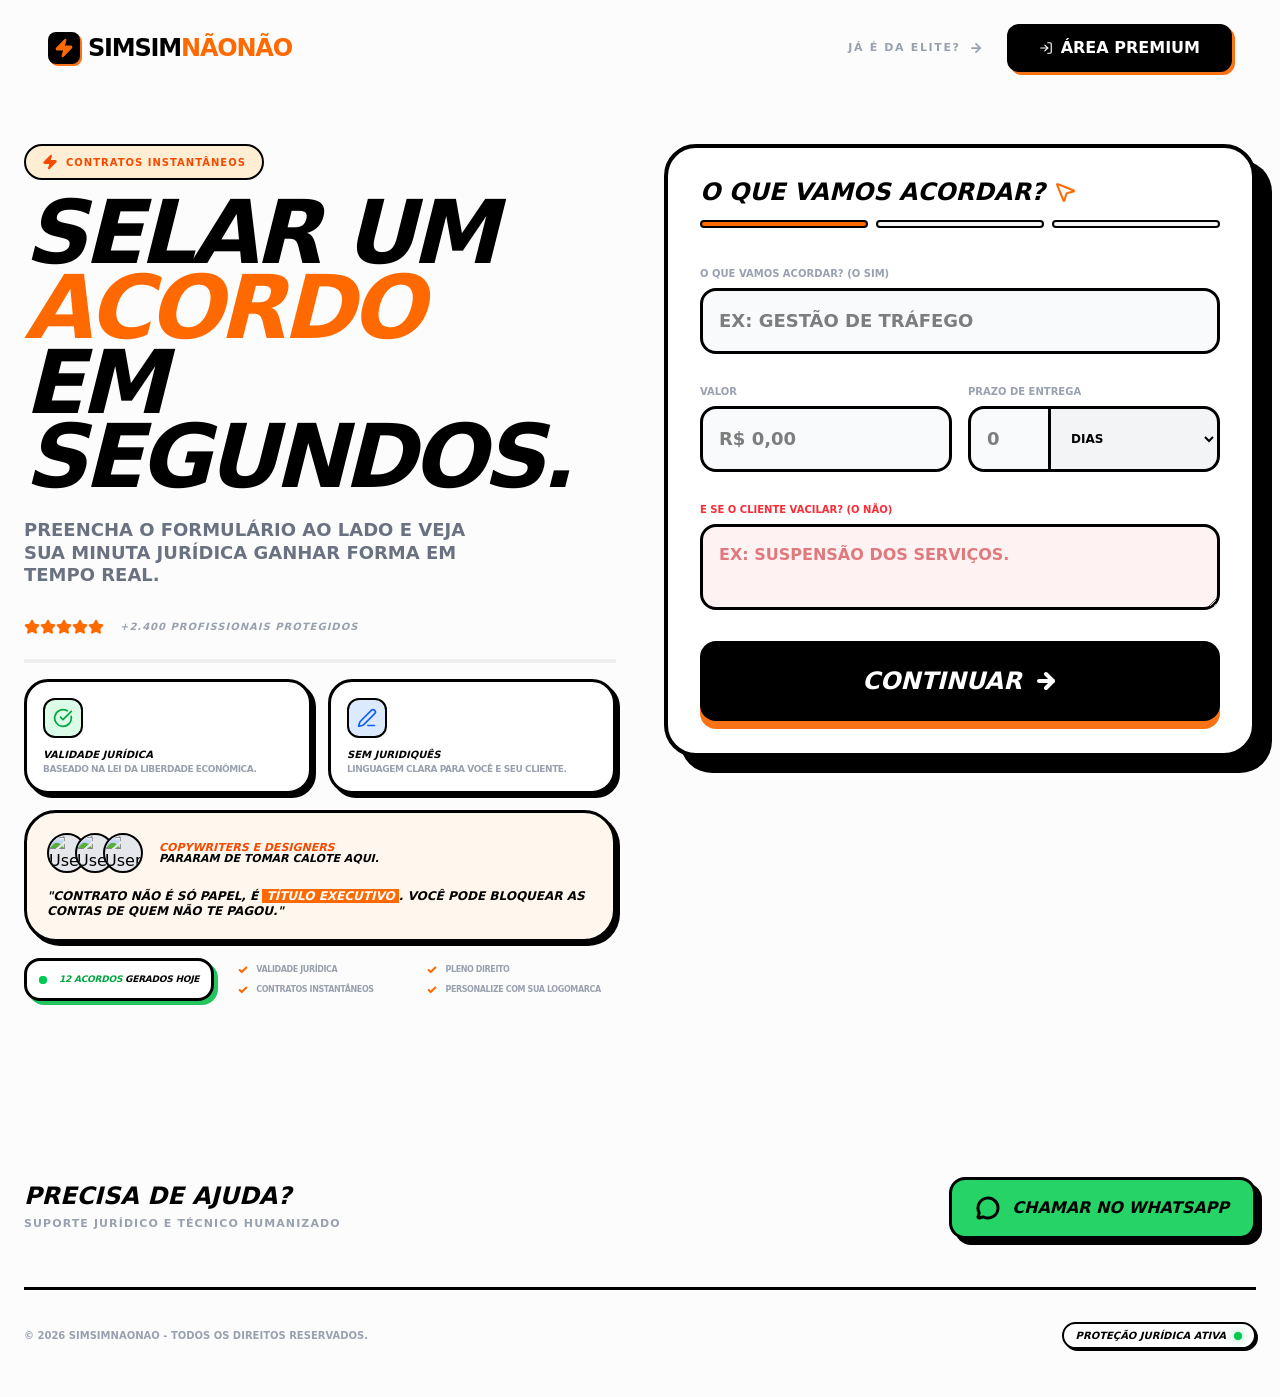
==== commit 4a90e87d: "Updates" ====
--- a/index.html
+++ b/index.html
@@ -2,11 +2,11 @@
 <html lang="pt-br">
   <head>
     <meta charset="UTF-8" />
-    <link rel="icon" type="image/svg+xml" href="/vite.svg" />
+    <link rel="icon" type="image/svg+xml" href="/favicon.svg" />
     <meta name="viewport" content="width=device-width, initial-scale=1.0" />
     <title>simsimnaonao</title>
-    <script type="module" crossorigin src="/assets/index-DVT4z56n.js"></script>
-    <link rel="stylesheet" crossorigin href="/assets/index-b2bq5Tzx.css">
+    <script type="module" crossorigin src="/assets/index-D3sL_oFi.js"></script>
+    <link rel="stylesheet" crossorigin href="/assets/index-B6YN-x5r.css">
   </head>
   <body>
     <div id="root"></div>
--- a/assets/index-B6YN-x5r.css
+++ b/assets/index-B6YN-x5r.css
@@ -0,0 +1 @@
+/*! tailwindcss v4.1.18 | MIT License | https://tailwindcss.com */@layer properties{@supports (((-webkit-hyphens:none)) and (not (margin-trim:inline))) or ((-moz-orient:inline) and (not (color:rgb(from red r g b)))){*,:before,:after,::backdrop{--tw-translate-x:0;--tw-translate-y:0;--tw-translate-z:0;--tw-scale-x:1;--tw-scale-y:1;--tw-scale-z:1;--tw-space-y-reverse:0;--tw-space-x-reverse:0;--tw-divide-x-reverse:0;--tw-border-style:solid;--tw-leading:initial;--tw-font-weight:initial;--tw-tracking:initial;--tw-shadow:0 0 #0000;--tw-shadow-color:initial;--tw-shadow-alpha:100%;--tw-inset-shadow:0 0 #0000;--tw-inset-shadow-color:initial;--tw-inset-shadow-alpha:100%;--tw-ring-color:initial;--tw-ring-shadow:0 0 #0000;--tw-inset-ring-color:initial;--tw-inset-ring-shadow:0 0 #0000;--tw-ring-inset:initial;--tw-ring-offset-width:0px;--tw-ring-offset-color:#fff;--tw-ring-offset-shadow:0 0 #0000;--tw-blur:initial;--tw-brightness:initial;--tw-contrast:initial;--tw-grayscale:initial;--tw-hue-rotate:initial;--tw-invert:initial;--tw-opacity:initial;--tw-saturate:initial;--tw-sepia:initial;--tw-drop-shadow:initial;--tw-drop-shadow-color:initial;--tw-drop-shadow-alpha:100%;--tw-drop-shadow-size:initial;--tw-backdrop-blur:initial;--tw-backdrop-brightness:initial;--tw-backdrop-contrast:initial;--tw-backdrop-grayscale:initial;--tw-backdrop-hue-rotate:initial;--tw-backdrop-invert:initial;--tw-backdrop-opacity:initial;--tw-backdrop-saturate:initial;--tw-backdrop-sepia:initial;--tw-duration:initial}}}@layer theme{:root,:host{--font-sans:ui-sans-serif,system-ui,sans-serif,"Apple Color Emoji","Segoe UI Emoji","Segoe UI Symbol","Noto Color Emoji";--font-mono:ui-monospace,SFMono-Regular,Menlo,Monaco,Consolas,"Liberation Mono","Courier New",monospace;--color-red-50:oklch(97.1% .013 17.38);--color-red-100:oklch(93.6% .032 17.717);--color-red-500:oklch(63.7% .237 25.331);--color-red-600:oklch(57.7% .245 27.325);--color-red-700:oklch(50.5% .213 27.518);--color-red-800:oklch(44.4% .177 26.899);--color-orange-50:oklch(98% .016 73.684);--color-orange-100:oklch(95.4% .038 75.164);--color-orange-200:oklch(90.1% .076 70.697);--color-orange-400:oklch(75% .183 55.934);--color-orange-500:oklch(70.5% .213 47.604);--color-orange-600:oklch(64.6% .222 41.116);--color-orange-700:oklch(55.3% .195 38.402);--color-yellow-400:oklch(85.2% .199 91.936);--color-green-50:oklch(98.2% .018 155.826);--color-green-100:oklch(96.2% .044 156.743);--color-green-200:oklch(92.5% .084 155.995);--color-green-400:oklch(79.2% .209 151.711);--color-green-500:oklch(72.3% .219 149.579);--color-green-600:oklch(62.7% .194 149.214);--color-green-700:oklch(52.7% .154 150.069);--color-green-800:oklch(44.8% .119 151.328);--color-blue-100:oklch(93.2% .032 255.585);--color-blue-500:oklch(62.3% .214 259.815);--color-blue-600:oklch(54.6% .245 262.881);--color-purple-50:oklch(97.7% .014 308.299);--color-purple-100:oklch(94.6% .033 307.174);--color-purple-400:oklch(71.4% .203 305.504);--color-purple-600:oklch(55.8% .288 302.321);--color-purple-700:oklch(49.6% .265 301.924);--color-pink-100:oklch(94.8% .028 342.258);--color-pink-500:oklch(65.6% .241 354.308);--color-pink-600:oklch(59.2% .249 .584);--color-pink-700:oklch(52.5% .223 3.958);--color-gray-50:oklch(98.5% .002 247.839);--color-gray-100:oklch(96.7% .003 264.542);--color-gray-200:oklch(92.8% .006 264.531);--color-gray-300:oklch(87.2% .01 258.338);--color-gray-400:oklch(70.7% .022 261.325);--color-gray-500:oklch(55.1% .027 264.364);--color-gray-600:oklch(44.6% .03 256.802);--color-gray-800:oklch(27.8% .033 256.848);--color-black:#000;--color-white:#fff;--spacing:.25rem;--container-md:28rem;--container-2xl:42rem;--container-6xl:72rem;--container-7xl:80rem;--text-xs:.75rem;--text-xs--line-height:calc(1/.75);--text-sm:.875rem;--text-sm--line-height:calc(1.25/.875);--text-base:1rem;--text-base--line-height: 1.5 ;--text-lg:1.125rem;--text-lg--line-height:calc(1.75/1.125);--text-xl:1.25rem;--text-xl--line-height:calc(1.75/1.25);--text-2xl:1.5rem;--text-2xl--line-height:calc(2/1.5);--text-3xl:1.875rem;--text-3xl--line-height: 1.2 ;--text-4xl:2.25rem;--text-4xl--line-height:calc(2.5/2.25);--text-6xl:3.75rem;--text-6xl--line-height:1;--font-weight-medium:500;--font-weight-bold:700;--font-weight-black:900;--tracking-tighter:-.05em;--tracking-tight:-.025em;--tracking-wider:.05em;--tracking-widest:.1em;--leading-tight:1.25;--leading-relaxed:1.625;--radius-md:.375rem;--radius-lg:.5rem;--radius-xl:.75rem;--radius-2xl:1rem;--radius-3xl:1.5rem;--animate-spin:spin 1s linear infinite;--animate-ping:ping 1s cubic-bezier(0,0,.2,1)infinite;--animate-pulse:pulse 2s cubic-bezier(.4,0,.6,1)infinite;--animate-bounce:bounce 1s infinite;--blur-sm:8px;--blur-3xl:64px;--default-transition-duration:.15s;--default-transition-timing-function:cubic-bezier(.4,0,.2,1);--default-font-family:var(--font-sans);--default-mono-font-family:var(--font-mono)}}@layer base{*,:after,:before,::backdrop{box-sizing:border-box;border:0 solid;margin:0;padding:0}::file-selector-button{box-sizing:border-box;border:0 solid;margin:0;padding:0}html,:host{-webkit-text-size-adjust:100%;-moz-tab-size:4;tab-size:4;line-height:1.5;font-family:var(--default-font-family,ui-sans-serif,system-ui,sans-serif,"Apple Color Emoji","Segoe UI Emoji","Segoe UI Symbol","Noto Color Emoji");font-feature-settings:var(--default-font-feature-settings,normal);font-variation-settings:var(--default-font-variation-settings,normal);-webkit-tap-highlight-color:transparent}hr{height:0;color:inherit;border-top-width:1px}abbr:where([title]){-webkit-text-decoration:underline dotted;text-decoration:underline dotted}h1,h2,h3,h4,h5,h6{font-size:inherit;font-weight:inherit}a{color:inherit;-webkit-text-decoration:inherit;text-decoration:inherit}b,strong{font-weight:bolder}code,kbd,samp,pre{font-family:var(--default-mono-font-family,ui-monospace,SFMono-Regular,Menlo,Monaco,Consolas,"Liberation Mono","Courier New",monospace);font-feature-settings:var(--default-mono-font-feature-settings,normal);font-variation-settings:var(--default-mono-font-variation-settings,normal);font-size:1em}small{font-size:80%}sub,sup{vertical-align:baseline;font-size:75%;line-height:0;position:relative}sub{bottom:-.25em}sup{top:-.5em}table{text-indent:0;border-color:inherit;border-collapse:collapse}:-moz-focusring{outline:auto}progress{vertical-align:baseline}summary{display:list-item}ol,ul,menu{list-style:none}img,svg,video,canvas,audio,iframe,embed,object{vertical-align:middle;display:block}img,video{max-width:100%;height:auto}button,input,select,optgroup,textarea{font:inherit;font-feature-settings:inherit;font-variation-settings:inherit;letter-spacing:inherit;color:inherit;opacity:1;background-color:#0000;border-radius:0}::file-selector-button{font:inherit;font-feature-settings:inherit;font-variation-settings:inherit;letter-spacing:inherit;color:inherit;opacity:1;background-color:#0000;border-radius:0}:where(select:is([multiple],[size])) optgroup{font-weight:bolder}:where(select:is([multiple],[size])) optgroup option{padding-inline-start:20px}::file-selector-button{margin-inline-end:4px}::placeholder{opacity:1}@supports (not ((-webkit-appearance:-apple-pay-button))) or (contain-intrinsic-size:1px){::placeholder{color:currentColor}@supports (color:color-mix(in lab,red,red)){::placeholder{color:color-mix(in oklab,currentcolor 50%,transparent)}}}textarea{resize:vertical}::-webkit-search-decoration{-webkit-appearance:none}::-webkit-date-and-time-value{min-height:1lh;text-align:inherit}::-webkit-datetime-edit{display:inline-flex}::-webkit-datetime-edit-fields-wrapper{padding:0}::-webkit-datetime-edit{padding-block:0}::-webkit-datetime-edit-year-field{padding-block:0}::-webkit-datetime-edit-month-field{padding-block:0}::-webkit-datetime-edit-day-field{padding-block:0}::-webkit-datetime-edit-hour-field{padding-block:0}::-webkit-datetime-edit-minute-field{padding-block:0}::-webkit-datetime-edit-second-field{padding-block:0}::-webkit-datetime-edit-millisecond-field{padding-block:0}::-webkit-datetime-edit-meridiem-field{padding-block:0}::-webkit-calendar-picker-indicator{line-height:1}:-moz-ui-invalid{box-shadow:none}button,input:where([type=button],[type=reset],[type=submit]){-webkit-appearance:button;-moz-appearance:button;appearance:button}::file-selector-button{-webkit-appearance:button;-moz-appearance:button;appearance:button}::-webkit-inner-spin-button{height:auto}::-webkit-outer-spin-button{height:auto}[hidden]:where(:not([hidden=until-found])){display:none!important}:root{color-interpolation-filters:srgb}}@layer components;@layer utilities{.pointer-events-none{pointer-events:none}.absolute{position:absolute}.fixed{position:fixed}.relative{position:relative}.sticky{position:sticky}.inset-0{inset:calc(var(--spacing)*0)}.-top-3{top:calc(var(--spacing)*-3)}.top-0{top:calc(var(--spacing)*0)}.top-1\/2{top:50%}.top-5{top:calc(var(--spacing)*5)}.top-12{top:calc(var(--spacing)*12)}.-right-2{right:calc(var(--spacing)*-2)}.right-0{right:calc(var(--spacing)*0)}.right-4{right:calc(var(--spacing)*4)}.right-5{right:calc(var(--spacing)*5)}.-bottom-2{bottom:calc(var(--spacing)*-2)}.left-4{left:calc(var(--spacing)*4)}.z-0{z-index:0}.z-10{z-index:10}.z-20{z-index:20}.z-50{z-index:50}.col-span-2{grid-column:span 2/span 2}.mx-auto{margin-inline:auto}.-mt-16{margin-top:calc(var(--spacing)*-16)}.mt-1{margin-top:calc(var(--spacing)*1)}.mt-2{margin-top:calc(var(--spacing)*2)}.mt-3{margin-top:calc(var(--spacing)*3)}.mt-4{margin-top:calc(var(--spacing)*4)}.mt-8{margin-top:calc(var(--spacing)*8)}.mt-12{margin-top:calc(var(--spacing)*12)}.mt-20{margin-top:calc(var(--spacing)*20)}.-mr-16{margin-right:calc(var(--spacing)*-16)}.mr-4{margin-right:calc(var(--spacing)*4)}.mb-0\.5{margin-bottom:calc(var(--spacing)*.5)}.mb-1{margin-bottom:calc(var(--spacing)*1)}.mb-2{margin-bottom:calc(var(--spacing)*2)}.mb-3{margin-bottom:calc(var(--spacing)*3)}.mb-4{margin-bottom:calc(var(--spacing)*4)}.mb-6{margin-bottom:calc(var(--spacing)*6)}.mb-8{margin-bottom:calc(var(--spacing)*8)}.mb-10{margin-bottom:calc(var(--spacing)*10)}.mb-12{margin-bottom:calc(var(--spacing)*12)}.mb-\[-20px\]{margin-bottom:-20px}.ml-2{margin-left:calc(var(--spacing)*2)}.block{display:block}.flex{display:flex}.grid{display:grid}.hidden{display:none}.inline-block{display:inline-block}.inline-flex{display:inline-flex}.h-1\.5{height:calc(var(--spacing)*1.5)}.h-2{height:calc(var(--spacing)*2)}.h-4{height:calc(var(--spacing)*4)}.h-10{height:calc(var(--spacing)*10)}.h-20{height:calc(var(--spacing)*20)}.h-24{height:calc(var(--spacing)*24)}.h-32{height:calc(var(--spacing)*32)}.h-\[2px\]{height:2px}.h-\[64px\]{height:64px}.h-full{height:100%}.max-h-\[60vh\]{max-height:60vh}.min-h-screen{min-height:100vh}.w-1\.5{width:calc(var(--spacing)*1.5)}.w-2{width:calc(var(--spacing)*2)}.w-4{width:calc(var(--spacing)*4)}.w-10{width:calc(var(--spacing)*10)}.w-20{width:calc(var(--spacing)*20)}.w-24{width:calc(var(--spacing)*24)}.w-32{width:calc(var(--spacing)*32)}.w-fit{width:fit-content}.w-full{width:100%}.max-w-2xl{max-width:var(--container-2xl)}.max-w-6xl{max-width:var(--container-6xl)}.max-w-7xl{max-width:var(--container-7xl)}.max-w-\[400px\]{max-width:400px}.max-w-\[440px\]{max-width:440px}.max-w-\[1440px\]{max-width:1440px}.max-w-fit{max-width:fit-content}.max-w-md{max-width:var(--container-md)}.min-w-0{min-width:calc(var(--spacing)*0)}.flex-1{flex:1}.shrink-0{flex-shrink:0}.flex-grow{flex-grow:1}.origin-top{transform-origin:top}.translate-x-1{--tw-translate-x:calc(var(--spacing)*1);translate:var(--tw-translate-x)var(--tw-translate-y)}.-translate-y-1\/2{--tw-translate-y: -50% ;translate:var(--tw-translate-x)var(--tw-translate-y)}.translate-y-1{--tw-translate-y:calc(var(--spacing)*1);translate:var(--tw-translate-x)var(--tw-translate-y)}.scale-95{--tw-scale-x:95%;--tw-scale-y:95%;--tw-scale-z:95%;scale:var(--tw-scale-x)var(--tw-scale-y)}.scale-\[0\.85\]{scale:.85}.rotate-\[-45deg\]{rotate:-45deg}.animate-bounce{animation:var(--animate-bounce)}.animate-ping{animation:var(--animate-ping)}.animate-pulse{animation:var(--animate-pulse)}.animate-spin{animation:var(--animate-spin)}.cursor-not-allowed{cursor:not-allowed}.cursor-pointer{cursor:pointer}.resize-none{resize:none}.grid-cols-1{grid-template-columns:repeat(1,minmax(0,1fr))}.grid-cols-2{grid-template-columns:repeat(2,minmax(0,1fr))}.grid-cols-3{grid-template-columns:repeat(3,minmax(0,1fr))}.grid-cols-\[1fr_100px\]{grid-template-columns:1fr 100px}.flex-col{flex-direction:column}.items-center{align-items:center}.items-end{align-items:flex-end}.items-start{align-items:flex-start}.justify-between{justify-content:space-between}.justify-center{justify-content:center}.justify-end{justify-content:flex-end}.gap-0\.5{gap:calc(var(--spacing)*.5)}.gap-1{gap:calc(var(--spacing)*1)}.gap-1\.5{gap:calc(var(--spacing)*1.5)}.gap-2{gap:calc(var(--spacing)*2)}.gap-2\.5{gap:calc(var(--spacing)*2.5)}.gap-3{gap:calc(var(--spacing)*3)}.gap-4{gap:calc(var(--spacing)*4)}.gap-5{gap:calc(var(--spacing)*5)}.gap-6{gap:calc(var(--spacing)*6)}.gap-8{gap:calc(var(--spacing)*8)}.gap-12{gap:calc(var(--spacing)*12)}:where(.space-y-1>:not(:last-child)){--tw-space-y-reverse:0;margin-block-start:calc(calc(var(--spacing)*1)*var(--tw-space-y-reverse));margin-block-end:calc(calc(var(--spacing)*1)*calc(1 - var(--tw-space-y-reverse)))}:where(.space-y-2>:not(:last-child)){--tw-space-y-reverse:0;margin-block-start:calc(calc(var(--spacing)*2)*var(--tw-space-y-reverse));margin-block-end:calc(calc(var(--spacing)*2)*calc(1 - var(--tw-space-y-reverse)))}:where(.space-y-3>:not(:last-child)){--tw-space-y-reverse:0;margin-block-start:calc(calc(var(--spacing)*3)*var(--tw-space-y-reverse));margin-block-end:calc(calc(var(--spacing)*3)*calc(1 - var(--tw-space-y-reverse)))}:where(.space-y-4>:not(:last-child)){--tw-space-y-reverse:0;margin-block-start:calc(calc(var(--spacing)*4)*var(--tw-space-y-reverse));margin-block-end:calc(calc(var(--spacing)*4)*calc(1 - var(--tw-space-y-reverse)))}:where(.space-y-5>:not(:last-child)){--tw-space-y-reverse:0;margin-block-start:calc(calc(var(--spacing)*5)*var(--tw-space-y-reverse));margin-block-end:calc(calc(var(--spacing)*5)*calc(1 - var(--tw-space-y-reverse)))}:where(.space-y-6>:not(:last-child)){--tw-space-y-reverse:0;margin-block-start:calc(calc(var(--spacing)*6)*var(--tw-space-y-reverse));margin-block-end:calc(calc(var(--spacing)*6)*calc(1 - var(--tw-space-y-reverse)))}:where(.space-y-8>:not(:last-child)){--tw-space-y-reverse:0;margin-block-start:calc(calc(var(--spacing)*8)*var(--tw-space-y-reverse));margin-block-end:calc(calc(var(--spacing)*8)*calc(1 - var(--tw-space-y-reverse)))}.gap-x-4{column-gap:calc(var(--spacing)*4)}:where(.-space-x-3>:not(:last-child)){--tw-space-x-reverse:0;margin-inline-start:calc(calc(var(--spacing)*-3)*var(--tw-space-x-reverse));margin-inline-end:calc(calc(var(--spacing)*-3)*calc(1 - var(--tw-space-x-reverse)))}.gap-y-2{row-gap:calc(var(--spacing)*2)}:where(.divide-x-\[3px\]>:not(:last-child)){--tw-divide-x-reverse:0;border-inline-style:var(--tw-border-style);border-inline-start-width:calc(3px*var(--tw-divide-x-reverse));border-inline-end-width:calc(3px*calc(1 - var(--tw-divide-x-reverse)))}:where(.divide-black>:not(:last-child)){border-color:var(--color-black)}.self-start{align-self:flex-start}.truncate{text-overflow:ellipsis;white-space:nowrap;overflow:hidden}.overflow-hidden{overflow:hidden}.overflow-y-auto{overflow-y:auto}.rounded{border-radius:.25rem}.rounded-2xl{border-radius:var(--radius-2xl)}.rounded-3xl{border-radius:var(--radius-3xl)}.rounded-\[24px\]{border-radius:24px}.rounded-\[28px\]{border-radius:28px}.rounded-\[32px\]{border-radius:32px}.rounded-\[40px\]{border-radius:40px}.rounded-full{border-radius:3.40282e38px}.rounded-lg{border-radius:var(--radius-lg)}.rounded-md{border-radius:var(--radius-md)}.rounded-xl{border-radius:var(--radius-xl)}.rounded-l-2xl{border-top-left-radius:var(--radius-2xl);border-bottom-left-radius:var(--radius-2xl)}.rounded-r-2xl{border-top-right-radius:var(--radius-2xl);border-bottom-right-radius:var(--radius-2xl)}.border{border-style:var(--tw-border-style);border-width:1px}.border-2{border-style:var(--tw-border-style);border-width:2px}.border-\[3px\]{border-style:var(--tw-border-style);border-width:3px}.border-\[4px\]{border-style:var(--tw-border-style);border-width:4px}.border-t-2{border-top-style:var(--tw-border-style);border-top-width:2px}.border-t-4{border-top-style:var(--tw-border-style);border-top-width:4px}.border-t-\[3px\]{border-top-style:var(--tw-border-style);border-top-width:3px}.border-r-0{border-right-style:var(--tw-border-style);border-right-width:0}.border-b-2{border-bottom-style:var(--tw-border-style);border-bottom-width:2px}.border-b-4{border-bottom-style:var(--tw-border-style);border-bottom-width:4px}.border-b-\[3px\]{border-bottom-style:var(--tw-border-style);border-bottom-width:3px}.border-dashed{--tw-border-style:dashed;border-style:dashed}.border-black{border-color:var(--color-black)}.border-black\/5{border-color:#0000000d}@supports (color:color-mix(in lab,red,red)){.border-black\/5{border-color:color-mix(in oklab,var(--color-black)5%,transparent)}}.border-gray-100{border-color:var(--color-gray-100)}.border-gray-200{border-color:var(--color-gray-200)}.border-gray-300{border-color:var(--color-gray-300)}.border-green-200{border-color:var(--color-green-200)}.border-green-500{border-color:var(--color-green-500)}.border-green-600{border-color:var(--color-green-600)}.border-orange-100{border-color:var(--color-orange-100)}.border-orange-200{border-color:var(--color-orange-200)}.border-orange-500{border-color:var(--color-orange-500)}.border-pink-500{border-color:var(--color-pink-500)}.border-red-100{border-color:var(--color-red-100)}.bg-\[\#00FF7F\]{background-color:#00ff7f}.bg-\[\#22c55e\]{background-color:#22c55e}.bg-\[\#25D366\]{background-color:#25d366}.bg-\[\#F4F4F5\]{background-color:#f4f4f5}.bg-\[\#fafafa\]{background-color:#fafafa}.bg-\[\#fcfcfc\]{background-color:#fcfcfc}.bg-black{background-color:var(--color-black)}.bg-black\/40{background-color:#0006}@supports (color:color-mix(in lab,red,red)){.bg-black\/40{background-color:color-mix(in oklab,var(--color-black)40%,transparent)}}.bg-black\/60{background-color:#0009}@supports (color:color-mix(in lab,red,red)){.bg-black\/60{background-color:color-mix(in oklab,var(--color-black)60%,transparent)}}.bg-blue-100{background-color:var(--color-blue-100)}.bg-blue-500{background-color:var(--color-blue-500)}.bg-gray-50{background-color:var(--color-gray-50)}.bg-gray-100{background-color:var(--color-gray-100)}.bg-gray-200{background-color:var(--color-gray-200)}.bg-green-50{background-color:var(--color-green-50)}.bg-green-100{background-color:var(--color-green-100)}.bg-green-400{background-color:var(--color-green-400)}.bg-green-500{background-color:var(--color-green-500)}.bg-green-600{background-color:var(--color-green-600)}.bg-orange-50{background-color:var(--color-orange-50)}.bg-orange-100{background-color:var(--color-orange-100)}.bg-orange-500{background-color:var(--color-orange-500)}.bg-orange-500\/5{background-color:#fe6e000d}@supports (color:color-mix(in lab,red,red)){.bg-orange-500\/5{background-color:color-mix(in oklab,var(--color-orange-500)5%,transparent)}}.bg-pink-100{background-color:var(--color-pink-100)}.bg-pink-500{background-color:var(--color-pink-500)}.bg-purple-50{background-color:var(--color-purple-50)}.bg-red-50{background-color:var(--color-red-50)}.bg-red-500{background-color:var(--color-red-500)}.bg-white{background-color:var(--color-white)}.bg-white\/20{background-color:#fff3}@supports (color:color-mix(in lab,red,red)){.bg-white\/20{background-color:color-mix(in oklab,var(--color-white)20%,transparent)}}.bg-white\/80{background-color:#fffc}@supports (color:color-mix(in lab,red,red)){.bg-white\/80{background-color:color-mix(in oklab,var(--color-white)80%,transparent)}}.bg-yellow-400{background-color:var(--color-yellow-400)}.fill-orange-500{fill:var(--color-orange-500)}.fill-orange-600{fill:var(--color-orange-600)}.fill-white{fill:var(--color-white)}.object-contain{object-fit:contain}.object-cover{object-fit:cover}.p-1{padding:calc(var(--spacing)*1)}.p-1\.5{padding:calc(var(--spacing)*1.5)}.p-2{padding:calc(var(--spacing)*2)}.p-3{padding:calc(var(--spacing)*3)}.p-4{padding:calc(var(--spacing)*4)}.p-5{padding:calc(var(--spacing)*5)}.p-6{padding:calc(var(--spacing)*6)}.p-8{padding:calc(var(--spacing)*8)}.p-10{padding:calc(var(--spacing)*10)}.px-1{padding-inline:calc(var(--spacing)*1)}.px-2{padding-inline:calc(var(--spacing)*2)}.px-3{padding-inline:calc(var(--spacing)*3)}.px-4{padding-inline:calc(var(--spacing)*4)}.px-5{padding-inline:calc(var(--spacing)*5)}.px-6{padding-inline:calc(var(--spacing)*6)}.px-8{padding-inline:calc(var(--spacing)*8)}.py-0\.5{padding-block:calc(var(--spacing)*.5)}.py-1{padding-block:calc(var(--spacing)*1)}.py-1\.5{padding-block:calc(var(--spacing)*1.5)}.py-2{padding-block:calc(var(--spacing)*2)}.py-3{padding-block:calc(var(--spacing)*3)}.py-3\.5{padding-block:calc(var(--spacing)*3.5)}.py-4{padding-block:calc(var(--spacing)*4)}.py-5{padding-block:calc(var(--spacing)*5)}.py-6{padding-block:calc(var(--spacing)*6)}.py-7{padding-block:calc(var(--spacing)*7)}.py-12{padding-block:calc(var(--spacing)*12)}.pt-4{padding-top:calc(var(--spacing)*4)}.pt-6{padding-top:calc(var(--spacing)*6)}.pt-8{padding-top:calc(var(--spacing)*8)}.pr-4{padding-right:calc(var(--spacing)*4)}.pr-6{padding-right:calc(var(--spacing)*6)}.pb-2{padding-bottom:calc(var(--spacing)*2)}.pb-10{padding-bottom:calc(var(--spacing)*10)}.pb-20{padding-bottom:calc(var(--spacing)*20)}.pl-12{padding-left:calc(var(--spacing)*12)}.text-center{text-align:center}.text-left{text-align:left}.text-right{text-align:right}.font-mono{font-family:var(--font-mono)}.font-sans{font-family:var(--font-sans)}.text-2xl{font-size:var(--text-2xl);line-height:var(--tw-leading,var(--text-2xl--line-height))}.text-3xl{font-size:var(--text-3xl);line-height:var(--tw-leading,var(--text-3xl--line-height))}.text-4xl{font-size:var(--text-4xl);line-height:var(--tw-leading,var(--text-4xl--line-height))}.text-6xl{font-size:var(--text-6xl);line-height:var(--tw-leading,var(--text-6xl--line-height))}.text-base{font-size:var(--text-base);line-height:var(--tw-leading,var(--text-base--line-height))}.text-lg{font-size:var(--text-lg);line-height:var(--tw-leading,var(--text-lg--line-height))}.text-sm{font-size:var(--text-sm);line-height:var(--tw-leading,var(--text-sm--line-height))}.text-xl{font-size:var(--text-xl);line-height:var(--tw-leading,var(--text-xl--line-height))}.text-xs{font-size:var(--text-xs);line-height:var(--tw-leading,var(--text-xs--line-height))}.text-\[7px\]{font-size:7px}.text-\[8px\]{font-size:8px}.text-\[9px\]{font-size:9px}.text-\[10px\]{font-size:10px}.text-\[11px\]{font-size:11px}.text-\[12px\]{font-size:12px}.text-\[15px\]{font-size:15px}.text-\[clamp\(2\.5rem\,6vw\,4\.2rem\)\]{font-size:clamp(2.5rem,6vw,4.2rem)}.text-\[clamp\(2\.5rem\,10vw\,5\.5rem\)\]{font-size:clamp(2.5rem,10vw,5.5rem)}.text-\[clamp\(3rem\,8vw\,6rem\)\]{font-size:clamp(3rem,8vw,6rem)}.leading-\[0\.9\]{--tw-leading:.9;line-height:.9}.leading-\[0\.85\]{--tw-leading:.85;line-height:.85}.leading-\[1\.1\]{--tw-leading:1.1;line-height:1.1}.leading-none{--tw-leading:1;line-height:1}.leading-relaxed{--tw-leading:var(--leading-relaxed);line-height:var(--leading-relaxed)}.leading-tight{--tw-leading:var(--leading-tight);line-height:var(--leading-tight)}.font-black{--tw-font-weight:var(--font-weight-black);font-weight:var(--font-weight-black)}.font-bold{--tw-font-weight:var(--font-weight-bold);font-weight:var(--font-weight-bold)}.font-medium{--tw-font-weight:var(--font-weight-medium);font-weight:var(--font-weight-medium)}.tracking-\[0\.15em\]{--tw-tracking:.15em;letter-spacing:.15em}.tracking-\[2px\]{--tw-tracking:2px;letter-spacing:2px}.tracking-tight{--tw-tracking:var(--tracking-tight);letter-spacing:var(--tracking-tight)}.tracking-tighter{--tw-tracking:var(--tracking-tighter);letter-spacing:var(--tracking-tighter)}.tracking-wider{--tw-tracking:var(--tracking-wider);letter-spacing:var(--tracking-wider)}.tracking-widest{--tw-tracking:var(--tracking-widest);letter-spacing:var(--tracking-widest)}.whitespace-nowrap{white-space:nowrap}.text-black{color:var(--color-black)}.text-black\/20{color:#0003}@supports (color:color-mix(in lab,red,red)){.text-black\/20{color:color-mix(in oklab,var(--color-black)20%,transparent)}}.text-black\/30{color:#0000004d}@supports (color:color-mix(in lab,red,red)){.text-black\/30{color:color-mix(in oklab,var(--color-black)30%,transparent)}}.text-blue-500{color:var(--color-blue-500)}.text-blue-600{color:var(--color-blue-600)}.text-gray-300{color:var(--color-gray-300)}.text-gray-400{color:var(--color-gray-400)}.text-gray-500{color:var(--color-gray-500)}.text-gray-600{color:var(--color-gray-600)}.text-green-500{color:var(--color-green-500)}.text-green-600{color:var(--color-green-600)}.text-green-700{color:var(--color-green-700)}.text-green-800{color:var(--color-green-800)}.text-orange-400{color:var(--color-orange-400)}.text-orange-500{color:var(--color-orange-500)}.text-orange-600{color:var(--color-orange-600)}.text-orange-700{color:var(--color-orange-700)}.text-pink-600{color:var(--color-pink-600)}.text-pink-700{color:var(--color-pink-700)}.text-purple-400{color:var(--color-purple-400)}.text-purple-600{color:var(--color-purple-600)}.text-purple-700{color:var(--color-purple-700)}.text-red-500{color:var(--color-red-500)}.text-red-600{color:var(--color-red-600)}.text-red-700{color:var(--color-red-700)}.text-red-800{color:var(--color-red-800)}.text-white{color:var(--color-white)}.uppercase{text-transform:uppercase}.italic{font-style:italic}.underline{text-decoration-line:underline}.decoration-2{text-decoration-thickness:2px}.underline-offset-2{text-underline-offset:2px}.opacity-0{opacity:0}.opacity-50{opacity:.5}.opacity-70{opacity:.7}.opacity-75{opacity:.75}.opacity-\[0\.04\]{opacity:.04}.shadow{--tw-shadow:0 1px 3px 0 var(--tw-shadow-color,#0000001a),0 1px 2px -1px var(--tw-shadow-color,#0000001a);box-shadow:var(--tw-inset-shadow),var(--tw-inset-ring-shadow),var(--tw-ring-offset-shadow),var(--tw-ring-shadow),var(--tw-shadow)}.shadow-\[0_0_8px_rgba\(34\,197\,94\,0\.6\)\]{--tw-shadow:0 0 8px var(--tw-shadow-color,#22c55e99);box-shadow:var(--tw-inset-shadow),var(--tw-inset-ring-shadow),var(--tw-ring-offset-shadow),var(--tw-ring-shadow),var(--tw-shadow)}.shadow-\[0px_4px_0px_0px_black\]{--tw-shadow:0px 4px 0px 0px var(--tw-shadow-color,black);box-shadow:var(--tw-inset-shadow),var(--tw-inset-ring-shadow),var(--tw-ring-offset-shadow),var(--tw-ring-shadow),var(--tw-shadow)}.shadow-\[0px_6px_0px_0px_\#16a34a\]{--tw-shadow:0px 6px 0px 0px var(--tw-shadow-color,#16a34a);box-shadow:var(--tw-inset-shadow),var(--tw-inset-ring-shadow),var(--tw-ring-offset-shadow),var(--tw-ring-shadow),var(--tw-shadow)}.shadow-\[0px_6px_0px_0px_\#f97316\]{--tw-shadow:0px 6px 0px 0px var(--tw-shadow-color,#f97316);box-shadow:var(--tw-inset-shadow),var(--tw-inset-ring-shadow),var(--tw-ring-offset-shadow),var(--tw-ring-shadow),var(--tw-shadow)}.shadow-\[0px_8px_0px_0px_\#22c55e\]{--tw-shadow:0px 8px 0px 0px var(--tw-shadow-color,#22c55e);box-shadow:var(--tw-inset-shadow),var(--tw-inset-ring-shadow),var(--tw-ring-offset-shadow),var(--tw-ring-shadow),var(--tw-shadow)}.shadow-\[0px_8px_0px_0px_\#F97316\],.shadow-\[0px_8px_0px_0px_\#f97316\]{--tw-shadow:0px 8px 0px 0px var(--tw-shadow-color,#f97316);box-shadow:var(--tw-inset-shadow),var(--tw-inset-ring-shadow),var(--tw-ring-offset-shadow),var(--tw-ring-shadow),var(--tw-shadow)}.shadow-\[0px_8px_0px_0px_black\]{--tw-shadow:0px 8px 0px 0px var(--tw-shadow-color,black);box-shadow:var(--tw-inset-shadow),var(--tw-inset-ring-shadow),var(--tw-ring-offset-shadow),var(--tw-ring-shadow),var(--tw-shadow)}.shadow-\[2px_2px_0px_0px_black\]{--tw-shadow:2px 2px 0px 0px var(--tw-shadow-color,black);box-shadow:var(--tw-inset-shadow),var(--tw-inset-ring-shadow),var(--tw-ring-offset-shadow),var(--tw-ring-shadow),var(--tw-shadow)}.shadow-\[2px_2px_0px_0px_rgba\(249\,115\,22\,1\)\]{--tw-shadow:2px 2px 0px 0px var(--tw-shadow-color,#f97316);box-shadow:var(--tw-inset-shadow),var(--tw-inset-ring-shadow),var(--tw-ring-offset-shadow),var(--tw-ring-shadow),var(--tw-shadow)}.shadow-\[3px_3px_0px_0px_\#22c55e\]{--tw-shadow:3px 3px 0px 0px var(--tw-shadow-color,#22c55e);box-shadow:var(--tw-inset-shadow),var(--tw-inset-ring-shadow),var(--tw-ring-offset-shadow),var(--tw-ring-shadow),var(--tw-shadow)}.shadow-\[3px_3px_0px_0px_\#f97316\]{--tw-shadow:3px 3px 0px 0px var(--tw-shadow-color,#f97316);box-shadow:var(--tw-inset-shadow),var(--tw-inset-ring-shadow),var(--tw-ring-offset-shadow),var(--tw-ring-shadow),var(--tw-shadow)}.shadow-\[3px_3px_0px_0px_black\]{--tw-shadow:3px 3px 0px 0px var(--tw-shadow-color,black);box-shadow:var(--tw-inset-shadow),var(--tw-inset-ring-shadow),var(--tw-ring-offset-shadow),var(--tw-ring-shadow),var(--tw-shadow)}.shadow-\[3px_3px_0px_0px_rgba\(249\,115\,22\,1\)\]{--tw-shadow:3px 3px 0px 0px var(--tw-shadow-color,#f97316);box-shadow:var(--tw-inset-shadow),var(--tw-inset-ring-shadow),var(--tw-ring-offset-shadow),var(--tw-ring-shadow),var(--tw-shadow)}.shadow-\[4px_4px_0px_0px_\#22C55E\],.shadow-\[4px_4px_0px_0px_\#22c55e\]{--tw-shadow:4px 4px 0px 0px var(--tw-shadow-color,#22c55e);box-shadow:var(--tw-inset-shadow),var(--tw-inset-ring-shadow),var(--tw-ring-offset-shadow),var(--tw-ring-shadow),var(--tw-shadow)}.shadow-\[4px_4px_0px_0px_\#E4E4E7\]{--tw-shadow:4px 4px 0px 0px var(--tw-shadow-color,#e4e4e7);box-shadow:var(--tw-inset-shadow),var(--tw-inset-ring-shadow),var(--tw-ring-offset-shadow),var(--tw-ring-shadow),var(--tw-shadow)}.shadow-\[4px_4px_0px_0px_\#F97316\],.shadow-\[4px_4px_0px_0px_\#f97316\]{--tw-shadow:4px 4px 0px 0px var(--tw-shadow-color,#f97316);box-shadow:var(--tw-inset-shadow),var(--tw-inset-ring-shadow),var(--tw-ring-offset-shadow),var(--tw-ring-shadow),var(--tw-shadow)}.shadow-\[4px_4px_0px_0px_black\]{--tw-shadow:4px 4px 0px 0px var(--tw-shadow-color,black);box-shadow:var(--tw-inset-shadow),var(--tw-inset-ring-shadow),var(--tw-ring-offset-shadow),var(--tw-ring-shadow),var(--tw-shadow)}.shadow-\[4px_4px_0px_0px_rgba\(0\,0\,0\,0\.3\)\]{--tw-shadow:4px 4px 0px 0px var(--tw-shadow-color,#0000004d);box-shadow:var(--tw-inset-shadow),var(--tw-inset-ring-shadow),var(--tw-ring-offset-shadow),var(--tw-ring-shadow),var(--tw-shadow)}.shadow-\[4px_4px_0px_0px_rgba\(0\,0\,0\,1\)\]{--tw-shadow:4px 4px 0px 0px var(--tw-shadow-color,#000);box-shadow:var(--tw-inset-shadow),var(--tw-inset-ring-shadow),var(--tw-ring-offset-shadow),var(--tw-ring-shadow),var(--tw-shadow)}.shadow-\[6px_6px_0px_0px_\#22c55e\]{--tw-shadow:6px 6px 0px 0px var(--tw-shadow-color,#22c55e);box-shadow:var(--tw-inset-shadow),var(--tw-inset-ring-shadow),var(--tw-ring-offset-shadow),var(--tw-ring-shadow),var(--tw-shadow)}.shadow-\[6px_6px_0px_0px_\#ec4899\]{--tw-shadow:6px 6px 0px 0px var(--tw-shadow-color,#ec4899);box-shadow:var(--tw-inset-shadow),var(--tw-inset-ring-shadow),var(--tw-ring-offset-shadow),var(--tw-ring-shadow),var(--tw-shadow)}.shadow-\[6px_6px_0px_0px_\#f97316\]{--tw-shadow:6px 6px 0px 0px var(--tw-shadow-color,#f97316);box-shadow:var(--tw-inset-shadow),var(--tw-inset-ring-shadow),var(--tw-ring-offset-shadow),var(--tw-ring-shadow),var(--tw-shadow)}.shadow-\[6px_6px_0px_0px_black\]{--tw-shadow:6px 6px 0px 0px var(--tw-shadow-color,black);box-shadow:var(--tw-inset-shadow),var(--tw-inset-ring-shadow),var(--tw-ring-offset-shadow),var(--tw-ring-shadow),var(--tw-shadow)}.shadow-\[8px_8px_0px_0px_black\]{--tw-shadow:8px 8px 0px 0px var(--tw-shadow-color,black);box-shadow:var(--tw-inset-shadow),var(--tw-inset-ring-shadow),var(--tw-ring-offset-shadow),var(--tw-ring-shadow),var(--tw-shadow)}.shadow-\[12px_12px_0px_0px_black\]{--tw-shadow:12px 12px 0px 0px var(--tw-shadow-color,black);box-shadow:var(--tw-inset-shadow),var(--tw-inset-ring-shadow),var(--tw-ring-offset-shadow),var(--tw-ring-shadow),var(--tw-shadow)}.shadow-\[16px_16px_0px_0px_\#22c55e\]{--tw-shadow:16px 16px 0px 0px var(--tw-shadow-color,#22c55e);box-shadow:var(--tw-inset-shadow),var(--tw-inset-ring-shadow),var(--tw-ring-offset-shadow),var(--tw-ring-shadow),var(--tw-shadow)}.shadow-\[16px_16px_0px_0px_\#f97316\]{--tw-shadow:16px 16px 0px 0px var(--tw-shadow-color,#f97316);box-shadow:var(--tw-inset-shadow),var(--tw-inset-ring-shadow),var(--tw-ring-offset-shadow),var(--tw-ring-shadow),var(--tw-shadow)}.shadow-\[16px_16px_0px_0px_black\]{--tw-shadow:16px 16px 0px 0px var(--tw-shadow-color,black);box-shadow:var(--tw-inset-shadow),var(--tw-inset-ring-shadow),var(--tw-ring-offset-shadow),var(--tw-ring-shadow),var(--tw-shadow)}.shadow-\[16px_16px_0px_0px_rgba\(0\,0\,0\,1\)\]{--tw-shadow:16px 16px 0px 0px var(--tw-shadow-color,#000);box-shadow:var(--tw-inset-shadow),var(--tw-inset-ring-shadow),var(--tw-ring-offset-shadow),var(--tw-ring-shadow),var(--tw-shadow)}.shadow-none{--tw-shadow:0 0 #0000;box-shadow:var(--tw-inset-shadow),var(--tw-inset-ring-shadow),var(--tw-ring-offset-shadow),var(--tw-ring-shadow),var(--tw-shadow)}.blur{--tw-blur:blur(8px);filter:var(--tw-blur,)var(--tw-brightness,)var(--tw-contrast,)var(--tw-grayscale,)var(--tw-hue-rotate,)var(--tw-invert,)var(--tw-saturate,)var(--tw-sepia,)var(--tw-drop-shadow,)}.blur-3xl{--tw-blur:blur(var(--blur-3xl));filter:var(--tw-blur,)var(--tw-brightness,)var(--tw-contrast,)var(--tw-grayscale,)var(--tw-hue-rotate,)var(--tw-invert,)var(--tw-saturate,)var(--tw-sepia,)var(--tw-drop-shadow,)}.blur-\[5px\]{--tw-blur:blur(5px);filter:var(--tw-blur,)var(--tw-brightness,)var(--tw-contrast,)var(--tw-grayscale,)var(--tw-hue-rotate,)var(--tw-invert,)var(--tw-saturate,)var(--tw-sepia,)var(--tw-drop-shadow,)}.backdrop-blur-\[1px\]{--tw-backdrop-blur:blur(1px);-webkit-backdrop-filter:var(--tw-backdrop-blur,)var(--tw-backdrop-brightness,)var(--tw-backdrop-contrast,)var(--tw-backdrop-grayscale,)var(--tw-backdrop-hue-rotate,)var(--tw-backdrop-invert,)var(--tw-backdrop-opacity,)var(--tw-backdrop-saturate,)var(--tw-backdrop-sepia,);backdrop-filter:var(--tw-backdrop-blur,)var(--tw-backdrop-brightness,)var(--tw-backdrop-contrast,)var(--tw-backdrop-grayscale,)var(--tw-backdrop-hue-rotate,)var(--tw-backdrop-invert,)var(--tw-backdrop-opacity,)var(--tw-backdrop-saturate,)var(--tw-backdrop-sepia,)}.backdrop-blur-\[2px\]{--tw-backdrop-blur:blur(2px);-webkit-backdrop-filter:var(--tw-backdrop-blur,)var(--tw-backdrop-brightness,)var(--tw-backdrop-contrast,)var(--tw-backdrop-grayscale,)var(--tw-backdrop-hue-rotate,)var(--tw-backdrop-invert,)var(--tw-backdrop-opacity,)var(--tw-backdrop-saturate,)var(--tw-backdrop-sepia,);backdrop-filter:var(--tw-backdrop-blur,)var(--tw-backdrop-brightness,)var(--tw-backdrop-contrast,)var(--tw-backdrop-grayscale,)var(--tw-backdrop-hue-rotate,)var(--tw-backdrop-invert,)var(--tw-backdrop-opacity,)var(--tw-backdrop-saturate,)var(--tw-backdrop-sepia,)}.backdrop-blur-sm{--tw-backdrop-blur:blur(var(--blur-sm));-webkit-backdrop-filter:var(--tw-backdrop-blur,)var(--tw-backdrop-brightness,)var(--tw-backdrop-contrast,)var(--tw-backdrop-grayscale,)var(--tw-backdrop-hue-rotate,)var(--tw-backdrop-invert,)var(--tw-backdrop-opacity,)var(--tw-backdrop-saturate,)var(--tw-backdrop-sepia,);backdrop-filter:var(--tw-backdrop-blur,)var(--tw-backdrop-brightness,)var(--tw-backdrop-contrast,)var(--tw-backdrop-grayscale,)var(--tw-backdrop-hue-rotate,)var(--tw-backdrop-invert,)var(--tw-backdrop-opacity,)var(--tw-backdrop-saturate,)var(--tw-backdrop-sepia,)}.transition-all{transition-property:all;transition-timing-function:var(--tw-ease,var(--default-transition-timing-function));transition-duration:var(--tw-duration,var(--default-transition-duration))}.transition-colors{transition-property:color,background-color,border-color,outline-color,text-decoration-color,fill,stroke,--tw-gradient-from,--tw-gradient-via,--tw-gradient-to;transition-timing-function:var(--tw-ease,var(--default-transition-timing-function));transition-duration:var(--tw-duration,var(--default-transition-duration))}.transition-opacity{transition-property:opacity;transition-timing-function:var(--tw-ease,var(--default-transition-timing-function));transition-duration:var(--tw-duration,var(--default-transition-duration))}.transition-transform{transition-property:transform,translate,scale,rotate;transition-timing-function:var(--tw-ease,var(--default-transition-timing-function));transition-duration:var(--tw-duration,var(--default-transition-duration))}.delay-300{transition-delay:.3s}.duration-200{--tw-duration:.2s;transition-duration:.2s}.duration-300{--tw-duration:.3s;transition-duration:.3s}.duration-500{--tw-duration:.5s;transition-duration:.5s}.duration-700{--tw-duration:.7s;transition-duration:.7s}.duration-1000{--tw-duration:1s;transition-duration:1s}.outline-none{--tw-outline-style:none;outline-style:none}.select-none{-webkit-user-select:none;user-select:none}@media(hover:hover){.group-hover\:translate-x-1:is(:where(.group):hover *){--tw-translate-x:calc(var(--spacing)*1);translate:var(--tw-translate-x)var(--tw-translate-y)}.group-hover\:-translate-y-1:is(:where(.group):hover *){--tw-translate-y:calc(var(--spacing)*-1);translate:var(--tw-translate-x)var(--tw-translate-y)}.group-hover\:rotate-180:is(:where(.group):hover *){rotate:180deg}.group-hover\:text-black:is(:where(.group):hover *){color:var(--color-black)}.group-hover\:text-orange-500:is(:where(.group):hover *){color:var(--color-orange-500)}.group-hover\:opacity-100:is(:where(.group):hover *){opacity:1}}.placeholder\:text-gray-300::placeholder{color:var(--color-gray-300)}@media(hover:hover){.hover\:translate-x-1:hover{--tw-translate-x:calc(var(--spacing)*1);translate:var(--tw-translate-x)var(--tw-translate-y)}.hover\:translate-x-\[-4px\]:hover{--tw-translate-x:-4px;translate:var(--tw-translate-x)var(--tw-translate-y)}.hover\:translate-x-\[3px\]:hover{--tw-translate-x:3px;translate:var(--tw-translate-x)var(--tw-translate-y)}.hover\:-translate-y-1:hover{--tw-translate-y:calc(var(--spacing)*-1);translate:var(--tw-translate-x)var(--tw-translate-y)}.hover\:translate-y-1:hover{--tw-translate-y:calc(var(--spacing)*1);translate:var(--tw-translate-x)var(--tw-translate-y)}.hover\:translate-y-\[-4px\]:hover{--tw-translate-y:-4px;translate:var(--tw-translate-x)var(--tw-translate-y)}.hover\:translate-y-\[3px\]:hover{--tw-translate-y:3px;translate:var(--tw-translate-x)var(--tw-translate-y)}.hover\:border-orange-500:hover{border-color:var(--color-orange-500)}.hover\:bg-\[\#128C7E\]:hover{background-color:#128c7e}.hover\:bg-black:hover{background-color:var(--color-black)}.hover\:bg-gray-50:hover{background-color:var(--color-gray-50)}.hover\:bg-gray-100:hover{background-color:var(--color-gray-100)}.hover\:bg-gray-800:hover{background-color:var(--color-gray-800)}.hover\:bg-green-600:hover{background-color:var(--color-green-600)}.hover\:bg-orange-50:hover{background-color:var(--color-orange-50)}.hover\:bg-orange-100:hover{background-color:var(--color-orange-100)}.hover\:bg-orange-500:hover{background-color:var(--color-orange-500)}.hover\:bg-orange-600:hover{background-color:var(--color-orange-600)}.hover\:bg-purple-100:hover{background-color:var(--color-purple-100)}.hover\:bg-red-50:hover{background-color:var(--color-red-50)}.hover\:bg-red-600:hover{background-color:var(--color-red-600)}.hover\:text-black:hover{color:var(--color-black)}.hover\:text-green-500:hover{color:var(--color-green-500)}.hover\:text-orange-500:hover{color:var(--color-orange-500)}.hover\:text-orange-600:hover{color:var(--color-orange-600)}.hover\:text-red-600:hover{color:var(--color-red-600)}.hover\:text-white:hover{color:var(--color-white)}.hover\:underline:hover{text-decoration-line:underline}.hover\:shadow-\[10px_10px_0px_0px_\#22c55e\]:hover{--tw-shadow:10px 10px 0px 0px var(--tw-shadow-color,#22c55e);box-shadow:var(--tw-inset-shadow),var(--tw-inset-ring-shadow),var(--tw-ring-offset-shadow),var(--tw-ring-shadow),var(--tw-shadow)}.hover\:shadow-\[10px_10px_0px_0px_\#ec4899\]:hover{--tw-shadow:10px 10px 0px 0px var(--tw-shadow-color,#ec4899);box-shadow:var(--tw-inset-shadow),var(--tw-inset-ring-shadow),var(--tw-ring-offset-shadow),var(--tw-ring-shadow),var(--tw-shadow)}.hover\:shadow-\[10px_10px_0px_0px_\#f97316\]:hover{--tw-shadow:10px 10px 0px 0px var(--tw-shadow-color,#f97316);box-shadow:var(--tw-inset-shadow),var(--tw-inset-ring-shadow),var(--tw-ring-offset-shadow),var(--tw-ring-shadow),var(--tw-shadow)}.hover\:shadow-none:hover{--tw-shadow:0 0 #0000;box-shadow:var(--tw-inset-shadow),var(--tw-inset-ring-shadow),var(--tw-ring-offset-shadow),var(--tw-ring-shadow),var(--tw-shadow)}}.focus\:border-orange-500:focus{border-color:var(--color-orange-500)}.focus\:bg-orange-50:focus{background-color:var(--color-orange-50)}.focus\:bg-white:focus{background-color:var(--color-white)}.focus\:ring-2:focus{--tw-ring-shadow:var(--tw-ring-inset,)0 0 0 calc(2px + var(--tw-ring-offset-width))var(--tw-ring-color,currentcolor);box-shadow:var(--tw-inset-shadow),var(--tw-inset-ring-shadow),var(--tw-ring-offset-shadow),var(--tw-ring-shadow),var(--tw-shadow)}.focus\:shadow-orange-500:focus{--tw-shadow-color:oklch(70.5% .213 47.604)}@supports (color:color-mix(in lab,red,red)){.focus\:shadow-orange-500:focus{--tw-shadow-color:color-mix(in oklab,var(--color-orange-500)var(--tw-shadow-alpha),transparent)}}.focus\:ring-orange-500:focus{--tw-ring-color:var(--color-orange-500)}.focus\:outline-none:focus{--tw-outline-style:none;outline-style:none}.active\:translate-x-0\.5:active{--tw-translate-x:calc(var(--spacing)*.5);translate:var(--tw-translate-x)var(--tw-translate-y)}.active\:translate-x-1:active{--tw-translate-x:calc(var(--spacing)*1);translate:var(--tw-translate-x)var(--tw-translate-y)}.active\:translate-x-\[2px\]:active{--tw-translate-x:2px;translate:var(--tw-translate-x)var(--tw-translate-y)}.active\:translate-y-0\.5:active{--tw-translate-y:calc(var(--spacing)*.5);translate:var(--tw-translate-x)var(--tw-translate-y)}.active\:translate-y-1:active{--tw-translate-y:calc(var(--spacing)*1);translate:var(--tw-translate-x)var(--tw-translate-y)}.active\:translate-y-\[2px\]:active{--tw-translate-y:2px;translate:var(--tw-translate-x)var(--tw-translate-y)}.active\:shadow-none:active{--tw-shadow:0 0 #0000;box-shadow:var(--tw-inset-shadow),var(--tw-inset-ring-shadow),var(--tw-ring-offset-shadow),var(--tw-ring-shadow),var(--tw-shadow)}.disabled\:opacity-30:disabled{opacity:.3}.disabled\:opacity-50:disabled{opacity:.5}@media(min-width:40rem){.sm\:grid-cols-2{grid-template-columns:repeat(2,minmax(0,1fr))}.sm\:flex-row{flex-direction:row}.sm\:items-center{align-items:center}.sm\:text-lg{font-size:var(--text-lg);line-height:var(--tw-leading,var(--text-lg--line-height))}}@media(min-width:48rem){.md\:h-5{height:calc(var(--spacing)*5)}.md\:h-24{height:calc(var(--spacing)*24)}.md\:w-5{width:calc(var(--spacing)*5)}.md\:w-24{width:calc(var(--spacing)*24)}.md\:w-auto{width:auto}.md\:flex-initial{flex:0 auto}.md\:grid-cols-2{grid-template-columns:repeat(2,minmax(0,1fr))}.md\:flex-row{flex-direction:row}.md\:items-center{align-items:center}.md\:gap-2{gap:calc(var(--spacing)*2)}.md\:gap-6{gap:calc(var(--spacing)*6)}:where(.md\:space-y-8>:not(:last-child)){--tw-space-y-reverse:0;margin-block-start:calc(calc(var(--spacing)*8)*var(--tw-space-y-reverse));margin-block-end:calc(calc(var(--spacing)*8)*calc(1 - var(--tw-space-y-reverse)))}.md\:p-1\.5{padding:calc(var(--spacing)*1.5)}.md\:p-6{padding:calc(var(--spacing)*6)}.md\:p-8{padding:calc(var(--spacing)*8)}.md\:px-8{padding-inline:calc(var(--spacing)*8)}.md\:px-12{padding-inline:calc(var(--spacing)*12)}.md\:py-3{padding-block:calc(var(--spacing)*3)}.md\:py-6{padding-block:calc(var(--spacing)*6)}.md\:py-12{padding-block:calc(var(--spacing)*12)}.md\:text-left{text-align:left}.md\:text-2xl{font-size:var(--text-2xl);line-height:var(--tw-leading,var(--text-2xl--line-height))}.md\:text-4xl{font-size:var(--text-4xl);line-height:var(--tw-leading,var(--text-4xl--line-height))}.md\:text-base{font-size:var(--text-base);line-height:var(--tw-leading,var(--text-base--line-height))}.md\:text-lg{font-size:var(--text-lg);line-height:var(--tw-leading,var(--text-lg--line-height))}.md\:text-xl{font-size:var(--text-xl);line-height:var(--tw-leading,var(--text-xl--line-height))}}@media(min-width:64rem){.lg\:sticky{position:sticky}.lg\:top-8{top:calc(var(--spacing)*8)}.lg\:top-12{top:calc(var(--spacing)*12)}.lg\:block{display:block}.lg\:flex{display:flex}.lg\:grid-cols-2{grid-template-columns:repeat(2,minmax(0,1fr))}.lg\:grid-cols-3{grid-template-columns:repeat(3,minmax(0,1fr))}.lg\:grid-cols-\[1fr_450px\]{grid-template-columns:1fr 450px}}@media(min-width:80rem){.xl\:grid-cols-4{grid-template-columns:repeat(4,minmax(0,1fr))}}}#contract-capture-area *{color-scheme:light;--oklch-none:0 0 0}@property --tw-translate-x{syntax:"*";inherits:false;initial-value:0}@property --tw-translate-y{syntax:"*";inherits:false;initial-value:0}@property --tw-translate-z{syntax:"*";inherits:false;initial-value:0}@property --tw-scale-x{syntax:"*";inherits:false;initial-value:1}@property --tw-scale-y{syntax:"*";inherits:false;initial-value:1}@property --tw-scale-z{syntax:"*";inherits:false;initial-value:1}@property --tw-space-y-reverse{syntax:"*";inherits:false;initial-value:0}@property --tw-space-x-reverse{syntax:"*";inherits:false;initial-value:0}@property --tw-divide-x-reverse{syntax:"*";inherits:false;initial-value:0}@property --tw-border-style{syntax:"*";inherits:false;initial-value:solid}@property --tw-leading{syntax:"*";inherits:false}@property --tw-font-weight{syntax:"*";inherits:false}@property --tw-tracking{syntax:"*";inherits:false}@property --tw-shadow{syntax:"*";inherits:false;initial-value:0 0 #0000}@property --tw-shadow-color{syntax:"*";inherits:false}@property --tw-shadow-alpha{syntax:"<percentage>";inherits:false;initial-value:100%}@property --tw-inset-shadow{syntax:"*";inherits:false;initial-value:0 0 #0000}@property --tw-inset-shadow-color{syntax:"*";inherits:false}@property --tw-inset-shadow-alpha{syntax:"<percentage>";inherits:false;initial-value:100%}@property --tw-ring-color{syntax:"*";inherits:false}@property --tw-ring-shadow{syntax:"*";inherits:false;initial-value:0 0 #0000}@property --tw-inset-ring-color{syntax:"*";inherits:false}@property --tw-inset-ring-shadow{syntax:"*";inherits:false;initial-value:0 0 #0000}@property --tw-ring-inset{syntax:"*";inherits:false}@property --tw-ring-offset-width{syntax:"<length>";inherits:false;initial-value:0}@property --tw-ring-offset-color{syntax:"*";inherits:false;initial-value:#fff}@property --tw-ring-offset-shadow{syntax:"*";inherits:false;initial-value:0 0 #0000}@property --tw-blur{syntax:"*";inherits:false}@property --tw-brightness{syntax:"*";inherits:false}@property --tw-contrast{syntax:"*";inherits:false}@property --tw-grayscale{syntax:"*";inherits:false}@property --tw-hue-rotate{syntax:"*";inherits:false}@property --tw-invert{syntax:"*";inherits:false}@property --tw-opacity{syntax:"*";inherits:false}@property --tw-saturate{syntax:"*";inherits:false}@property --tw-sepia{syntax:"*";inherits:false}@property --tw-drop-shadow{syntax:"*";inherits:false}@property --tw-drop-shadow-color{syntax:"*";inherits:false}@property --tw-drop-shadow-alpha{syntax:"<percentage>";inherits:false;initial-value:100%}@property --tw-drop-shadow-size{syntax:"*";inherits:false}@property --tw-backdrop-blur{syntax:"*";inherits:false}@property --tw-backdrop-brightness{syntax:"*";inherits:false}@property --tw-backdrop-contrast{syntax:"*";inherits:false}@property --tw-backdrop-grayscale{syntax:"*";inherits:false}@property --tw-backdrop-hue-rotate{syntax:"*";inherits:false}@property --tw-backdrop-invert{syntax:"*";inherits:false}@property --tw-backdrop-opacity{syntax:"*";inherits:false}@property --tw-backdrop-saturate{syntax:"*";inherits:false}@property --tw-backdrop-sepia{syntax:"*";inherits:false}@property --tw-duration{syntax:"*";inherits:false}@keyframes spin{to{transform:rotate(360deg)}}@keyframes ping{75%,to{opacity:0;transform:scale(2)}}@keyframes pulse{50%{opacity:.5}}@keyframes bounce{0%,to{animation-timing-function:cubic-bezier(.8,0,1,1);transform:translateY(-25%)}50%{animation-timing-function:cubic-bezier(0,0,.2,1);transform:none}}
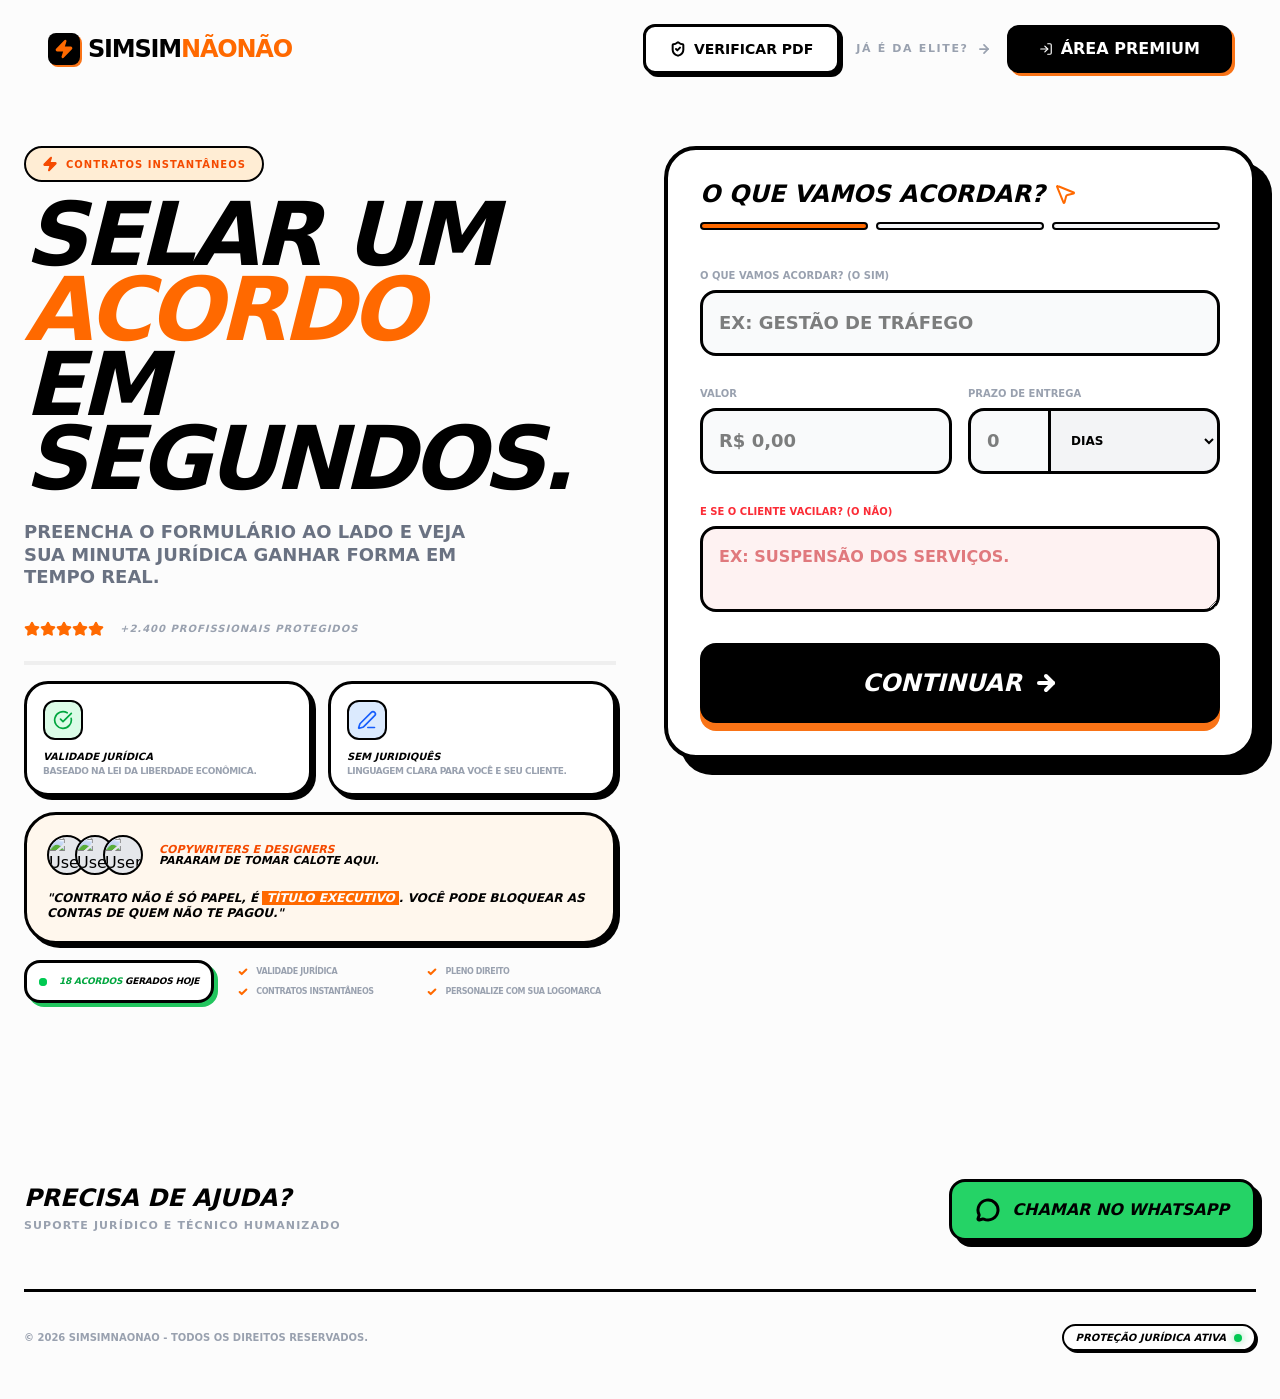
==== commit d925d444: "Updates" ====
--- a/index.html
+++ b/index.html
@@ -5,8 +5,8 @@
     <link rel="icon" type="image/svg+xml" href="/favicon.svg" />
     <meta name="viewport" content="width=device-width, initial-scale=1.0" />
     <title>simsimnaonao</title>
-    <script type="module" crossorigin src="/assets/index-D3sL_oFi.js"></script>
-    <link rel="stylesheet" crossorigin href="/assets/index-B6YN-x5r.css">
+    <script type="module" crossorigin src="/assets/index-BDw4BQE9.js"></script>
+    <link rel="stylesheet" crossorigin href="/assets/index-D_VOgdVg.css">
   </head>
   <body>
     <div id="root"></div>
--- a/assets/index-D_VOgdVg.css
+++ b/assets/index-D_VOgdVg.css
@@ -0,0 +1 @@
+/*! tailwindcss v4.1.18 | MIT License | https://tailwindcss.com */@layer properties{@supports (((-webkit-hyphens:none)) and (not (margin-trim:inline))) or ((-moz-orient:inline) and (not (color:rgb(from red r g b)))){*,:before,:after,::backdrop{--tw-translate-x:0;--tw-translate-y:0;--tw-translate-z:0;--tw-scale-x:1;--tw-scale-y:1;--tw-scale-z:1;--tw-space-y-reverse:0;--tw-space-x-reverse:0;--tw-divide-x-reverse:0;--tw-border-style:solid;--tw-leading:initial;--tw-font-weight:initial;--tw-tracking:initial;--tw-shadow:0 0 #0000;--tw-shadow-color:initial;--tw-shadow-alpha:100%;--tw-inset-shadow:0 0 #0000;--tw-inset-shadow-color:initial;--tw-inset-shadow-alpha:100%;--tw-ring-color:initial;--tw-ring-shadow:0 0 #0000;--tw-inset-ring-color:initial;--tw-inset-ring-shadow:0 0 #0000;--tw-ring-inset:initial;--tw-ring-offset-width:0px;--tw-ring-offset-color:#fff;--tw-ring-offset-shadow:0 0 #0000;--tw-blur:initial;--tw-brightness:initial;--tw-contrast:initial;--tw-grayscale:initial;--tw-hue-rotate:initial;--tw-invert:initial;--tw-opacity:initial;--tw-saturate:initial;--tw-sepia:initial;--tw-drop-shadow:initial;--tw-drop-shadow-color:initial;--tw-drop-shadow-alpha:100%;--tw-drop-shadow-size:initial;--tw-backdrop-blur:initial;--tw-backdrop-brightness:initial;--tw-backdrop-contrast:initial;--tw-backdrop-grayscale:initial;--tw-backdrop-hue-rotate:initial;--tw-backdrop-invert:initial;--tw-backdrop-opacity:initial;--tw-backdrop-saturate:initial;--tw-backdrop-sepia:initial;--tw-duration:initial}}}@layer theme{:root,:host{--font-sans:ui-sans-serif,system-ui,sans-serif,"Apple Color Emoji","Segoe UI Emoji","Segoe UI Symbol","Noto Color Emoji";--font-mono:ui-monospace,SFMono-Regular,Menlo,Monaco,Consolas,"Liberation Mono","Courier New",monospace;--color-red-50:oklch(97.1% .013 17.38);--color-red-100:oklch(93.6% .032 17.717);--color-red-500:oklch(63.7% .237 25.331);--color-red-600:oklch(57.7% .245 27.325);--color-red-700:oklch(50.5% .213 27.518);--color-red-800:oklch(44.4% .177 26.899);--color-orange-50:oklch(98% .016 73.684);--color-orange-100:oklch(95.4% .038 75.164);--color-orange-200:oklch(90.1% .076 70.697);--color-orange-400:oklch(75% .183 55.934);--color-orange-500:oklch(70.5% .213 47.604);--color-orange-600:oklch(64.6% .222 41.116);--color-orange-700:oklch(55.3% .195 38.402);--color-yellow-400:oklch(85.2% .199 91.936);--color-green-50:oklch(98.2% .018 155.826);--color-green-100:oklch(96.2% .044 156.743);--color-green-200:oklch(92.5% .084 155.995);--color-green-400:oklch(79.2% .209 151.711);--color-green-500:oklch(72.3% .219 149.579);--color-green-600:oklch(62.7% .194 149.214);--color-green-700:oklch(52.7% .154 150.069);--color-green-800:oklch(44.8% .119 151.328);--color-blue-50:oklch(97% .014 254.604);--color-blue-100:oklch(93.2% .032 255.585);--color-blue-500:oklch(62.3% .214 259.815);--color-blue-600:oklch(54.6% .245 262.881);--color-purple-50:oklch(97.7% .014 308.299);--color-purple-100:oklch(94.6% .033 307.174);--color-purple-400:oklch(71.4% .203 305.504);--color-purple-600:oklch(55.8% .288 302.321);--color-purple-700:oklch(49.6% .265 301.924);--color-pink-100:oklch(94.8% .028 342.258);--color-pink-500:oklch(65.6% .241 354.308);--color-pink-600:oklch(59.2% .249 .584);--color-pink-700:oklch(52.5% .223 3.958);--color-gray-50:oklch(98.5% .002 247.839);--color-gray-100:oklch(96.7% .003 264.542);--color-gray-200:oklch(92.8% .006 264.531);--color-gray-300:oklch(87.2% .01 258.338);--color-gray-400:oklch(70.7% .022 261.325);--color-gray-500:oklch(55.1% .027 264.364);--color-gray-600:oklch(44.6% .03 256.802);--color-gray-800:oklch(27.8% .033 256.848);--color-black:#000;--color-white:#fff;--spacing:.25rem;--container-md:28rem;--container-2xl:42rem;--container-6xl:72rem;--container-7xl:80rem;--text-xs:.75rem;--text-xs--line-height:calc(1/.75);--text-sm:.875rem;--text-sm--line-height:calc(1.25/.875);--text-base:1rem;--text-base--line-height: 1.5 ;--text-lg:1.125rem;--text-lg--line-height:calc(1.75/1.125);--text-xl:1.25rem;--text-xl--line-height:calc(1.75/1.25);--text-2xl:1.5rem;--text-2xl--line-height:calc(2/1.5);--text-3xl:1.875rem;--text-3xl--line-height: 1.2 ;--text-4xl:2.25rem;--text-4xl--line-height:calc(2.5/2.25);--text-6xl:3.75rem;--text-6xl--line-height:1;--font-weight-medium:500;--font-weight-bold:700;--font-weight-black:900;--tracking-tighter:-.05em;--tracking-tight:-.025em;--tracking-wider:.05em;--tracking-widest:.1em;--leading-tight:1.25;--leading-relaxed:1.625;--radius-md:.375rem;--radius-lg:.5rem;--radius-xl:.75rem;--radius-2xl:1rem;--radius-3xl:1.5rem;--animate-spin:spin 1s linear infinite;--animate-ping:ping 1s cubic-bezier(0,0,.2,1)infinite;--animate-pulse:pulse 2s cubic-bezier(.4,0,.6,1)infinite;--animate-bounce:bounce 1s infinite;--blur-sm:8px;--blur-3xl:64px;--default-transition-duration:.15s;--default-transition-timing-function:cubic-bezier(.4,0,.2,1);--default-font-family:var(--font-sans);--default-mono-font-family:var(--font-mono)}}@layer base{*,:after,:before,::backdrop{box-sizing:border-box;border:0 solid;margin:0;padding:0}::file-selector-button{box-sizing:border-box;border:0 solid;margin:0;padding:0}html,:host{-webkit-text-size-adjust:100%;-moz-tab-size:4;tab-size:4;line-height:1.5;font-family:var(--default-font-family,ui-sans-serif,system-ui,sans-serif,"Apple Color Emoji","Segoe UI Emoji","Segoe UI Symbol","Noto Color Emoji");font-feature-settings:var(--default-font-feature-settings,normal);font-variation-settings:var(--default-font-variation-settings,normal);-webkit-tap-highlight-color:transparent}hr{height:0;color:inherit;border-top-width:1px}abbr:where([title]){-webkit-text-decoration:underline dotted;text-decoration:underline dotted}h1,h2,h3,h4,h5,h6{font-size:inherit;font-weight:inherit}a{color:inherit;-webkit-text-decoration:inherit;text-decoration:inherit}b,strong{font-weight:bolder}code,kbd,samp,pre{font-family:var(--default-mono-font-family,ui-monospace,SFMono-Regular,Menlo,Monaco,Consolas,"Liberation Mono","Courier New",monospace);font-feature-settings:var(--default-mono-font-feature-settings,normal);font-variation-settings:var(--default-mono-font-variation-settings,normal);font-size:1em}small{font-size:80%}sub,sup{vertical-align:baseline;font-size:75%;line-height:0;position:relative}sub{bottom:-.25em}sup{top:-.5em}table{text-indent:0;border-color:inherit;border-collapse:collapse}:-moz-focusring{outline:auto}progress{vertical-align:baseline}summary{display:list-item}ol,ul,menu{list-style:none}img,svg,video,canvas,audio,iframe,embed,object{vertical-align:middle;display:block}img,video{max-width:100%;height:auto}button,input,select,optgroup,textarea{font:inherit;font-feature-settings:inherit;font-variation-settings:inherit;letter-spacing:inherit;color:inherit;opacity:1;background-color:#0000;border-radius:0}::file-selector-button{font:inherit;font-feature-settings:inherit;font-variation-settings:inherit;letter-spacing:inherit;color:inherit;opacity:1;background-color:#0000;border-radius:0}:where(select:is([multiple],[size])) optgroup{font-weight:bolder}:where(select:is([multiple],[size])) optgroup option{padding-inline-start:20px}::file-selector-button{margin-inline-end:4px}::placeholder{opacity:1}@supports (not ((-webkit-appearance:-apple-pay-button))) or (contain-intrinsic-size:1px){::placeholder{color:currentColor}@supports (color:color-mix(in lab,red,red)){::placeholder{color:color-mix(in oklab,currentcolor 50%,transparent)}}}textarea{resize:vertical}::-webkit-search-decoration{-webkit-appearance:none}::-webkit-date-and-time-value{min-height:1lh;text-align:inherit}::-webkit-datetime-edit{display:inline-flex}::-webkit-datetime-edit-fields-wrapper{padding:0}::-webkit-datetime-edit{padding-block:0}::-webkit-datetime-edit-year-field{padding-block:0}::-webkit-datetime-edit-month-field{padding-block:0}::-webkit-datetime-edit-day-field{padding-block:0}::-webkit-datetime-edit-hour-field{padding-block:0}::-webkit-datetime-edit-minute-field{padding-block:0}::-webkit-datetime-edit-second-field{padding-block:0}::-webkit-datetime-edit-millisecond-field{padding-block:0}::-webkit-datetime-edit-meridiem-field{padding-block:0}::-webkit-calendar-picker-indicator{line-height:1}:-moz-ui-invalid{box-shadow:none}button,input:where([type=button],[type=reset],[type=submit]){-webkit-appearance:button;-moz-appearance:button;appearance:button}::file-selector-button{-webkit-appearance:button;-moz-appearance:button;appearance:button}::-webkit-inner-spin-button{height:auto}::-webkit-outer-spin-button{height:auto}[hidden]:where(:not([hidden=until-found])){display:none!important}:root{color-interpolation-filters:srgb}}@layer components;@layer utilities{.pointer-events-none{pointer-events:none}.absolute{position:absolute}.fixed{position:fixed}.relative{position:relative}.sticky{position:sticky}.inset-0{inset:calc(var(--spacing)*0)}.-top-3{top:calc(var(--spacing)*-3)}.top-0{top:calc(var(--spacing)*0)}.top-1\/2{top:50%}.top-5{top:calc(var(--spacing)*5)}.top-12{top:calc(var(--spacing)*12)}.-right-2{right:calc(var(--spacing)*-2)}.right-0{right:calc(var(--spacing)*0)}.right-4{right:calc(var(--spacing)*4)}.right-5{right:calc(var(--spacing)*5)}.-bottom-2{bottom:calc(var(--spacing)*-2)}.left-4{left:calc(var(--spacing)*4)}.z-0{z-index:0}.z-10{z-index:10}.z-20{z-index:20}.z-50{z-index:50}.col-span-2{grid-column:span 2/span 2}.mx-auto{margin-inline:auto}.-mt-16{margin-top:calc(var(--spacing)*-16)}.mt-1{margin-top:calc(var(--spacing)*1)}.mt-2{margin-top:calc(var(--spacing)*2)}.mt-3{margin-top:calc(var(--spacing)*3)}.mt-4{margin-top:calc(var(--spacing)*4)}.mt-8{margin-top:calc(var(--spacing)*8)}.mt-12{margin-top:calc(var(--spacing)*12)}.mt-20{margin-top:calc(var(--spacing)*20)}.-mr-16{margin-right:calc(var(--spacing)*-16)}.mr-4{margin-right:calc(var(--spacing)*4)}.mb-0\.5{margin-bottom:calc(var(--spacing)*.5)}.mb-1{margin-bottom:calc(var(--spacing)*1)}.mb-2{margin-bottom:calc(var(--spacing)*2)}.mb-3{margin-bottom:calc(var(--spacing)*3)}.mb-4{margin-bottom:calc(var(--spacing)*4)}.mb-6{margin-bottom:calc(var(--spacing)*6)}.mb-8{margin-bottom:calc(var(--spacing)*8)}.mb-10{margin-bottom:calc(var(--spacing)*10)}.mb-12{margin-bottom:calc(var(--spacing)*12)}.mb-\[-20px\]{margin-bottom:-20px}.ml-2{margin-left:calc(var(--spacing)*2)}.block{display:block}.flex{display:flex}.grid{display:grid}.hidden{display:none}.inline-block{display:inline-block}.inline-flex{display:inline-flex}.h-1\.5{height:calc(var(--spacing)*1.5)}.h-2{height:calc(var(--spacing)*2)}.h-4{height:calc(var(--spacing)*4)}.h-10{height:calc(var(--spacing)*10)}.h-16{height:calc(var(--spacing)*16)}.h-20{height:calc(var(--spacing)*20)}.h-24{height:calc(var(--spacing)*24)}.h-32{height:calc(var(--spacing)*32)}.h-\[2px\]{height:2px}.h-\[64px\]{height:64px}.h-full{height:100%}.max-h-\[60vh\]{max-height:60vh}.min-h-screen{min-height:100vh}.w-1\.5{width:calc(var(--spacing)*1.5)}.w-2{width:calc(var(--spacing)*2)}.w-4{width:calc(var(--spacing)*4)}.w-10{width:calc(var(--spacing)*10)}.w-16{width:calc(var(--spacing)*16)}.w-20{width:calc(var(--spacing)*20)}.w-24{width:calc(var(--spacing)*24)}.w-32{width:calc(var(--spacing)*32)}.w-fit{width:fit-content}.w-full{width:100%}.max-w-2xl{max-width:var(--container-2xl)}.max-w-6xl{max-width:var(--container-6xl)}.max-w-7xl{max-width:var(--container-7xl)}.max-w-\[400px\]{max-width:400px}.max-w-\[440px\]{max-width:440px}.max-w-\[1440px\]{max-width:1440px}.max-w-fit{max-width:fit-content}.max-w-md{max-width:var(--container-md)}.min-w-0{min-width:calc(var(--spacing)*0)}.flex-1{flex:1}.shrink-0{flex-shrink:0}.flex-grow{flex-grow:1}.origin-top{transform-origin:top}.translate-x-1{--tw-translate-x:calc(var(--spacing)*1);translate:var(--tw-translate-x)var(--tw-translate-y)}.-translate-y-1\/2{--tw-translate-y: -50% ;translate:var(--tw-translate-x)var(--tw-translate-y)}.translate-y-1{--tw-translate-y:calc(var(--spacing)*1);translate:var(--tw-translate-x)var(--tw-translate-y)}.scale-95{--tw-scale-x:95%;--tw-scale-y:95%;--tw-scale-z:95%;scale:var(--tw-scale-x)var(--tw-scale-y)}.scale-\[0\.85\]{scale:.85}.rotate-\[-45deg\]{rotate:-45deg}.animate-bounce{animation:var(--animate-bounce)}.animate-ping{animation:var(--animate-ping)}.animate-pulse{animation:var(--animate-pulse)}.animate-spin{animation:var(--animate-spin)}.cursor-not-allowed{cursor:not-allowed}.cursor-pointer{cursor:pointer}.resize-none{resize:none}.grid-cols-1{grid-template-columns:repeat(1,minmax(0,1fr))}.grid-cols-2{grid-template-columns:repeat(2,minmax(0,1fr))}.grid-cols-3{grid-template-columns:repeat(3,minmax(0,1fr))}.grid-cols-\[1fr_100px\]{grid-template-columns:1fr 100px}.flex-col{flex-direction:column}.items-center{align-items:center}.items-end{align-items:flex-end}.items-start{align-items:flex-start}.justify-between{justify-content:space-between}.justify-center{justify-content:center}.justify-end{justify-content:flex-end}.gap-0\.5{gap:calc(var(--spacing)*.5)}.gap-1{gap:calc(var(--spacing)*1)}.gap-1\.5{gap:calc(var(--spacing)*1.5)}.gap-2{gap:calc(var(--spacing)*2)}.gap-2\.5{gap:calc(var(--spacing)*2.5)}.gap-3{gap:calc(var(--spacing)*3)}.gap-4{gap:calc(var(--spacing)*4)}.gap-5{gap:calc(var(--spacing)*5)}.gap-6{gap:calc(var(--spacing)*6)}.gap-8{gap:calc(var(--spacing)*8)}.gap-12{gap:calc(var(--spacing)*12)}:where(.space-y-1>:not(:last-child)){--tw-space-y-reverse:0;margin-block-start:calc(calc(var(--spacing)*1)*var(--tw-space-y-reverse));margin-block-end:calc(calc(var(--spacing)*1)*calc(1 - var(--tw-space-y-reverse)))}:where(.space-y-2>:not(:last-child)){--tw-space-y-reverse:0;margin-block-start:calc(calc(var(--spacing)*2)*var(--tw-space-y-reverse));margin-block-end:calc(calc(var(--spacing)*2)*calc(1 - var(--tw-space-y-reverse)))}:where(.space-y-3>:not(:last-child)){--tw-space-y-reverse:0;margin-block-start:calc(calc(var(--spacing)*3)*var(--tw-space-y-reverse));margin-block-end:calc(calc(var(--spacing)*3)*calc(1 - var(--tw-space-y-reverse)))}:where(.space-y-4>:not(:last-child)){--tw-space-y-reverse:0;margin-block-start:calc(calc(var(--spacing)*4)*var(--tw-space-y-reverse));margin-block-end:calc(calc(var(--spacing)*4)*calc(1 - var(--tw-space-y-reverse)))}:where(.space-y-5>:not(:last-child)){--tw-space-y-reverse:0;margin-block-start:calc(calc(var(--spacing)*5)*var(--tw-space-y-reverse));margin-block-end:calc(calc(var(--spacing)*5)*calc(1 - var(--tw-space-y-reverse)))}:where(.space-y-6>:not(:last-child)){--tw-space-y-reverse:0;margin-block-start:calc(calc(var(--spacing)*6)*var(--tw-space-y-reverse));margin-block-end:calc(calc(var(--spacing)*6)*calc(1 - var(--tw-space-y-reverse)))}:where(.space-y-8>:not(:last-child)){--tw-space-y-reverse:0;margin-block-start:calc(calc(var(--spacing)*8)*var(--tw-space-y-reverse));margin-block-end:calc(calc(var(--spacing)*8)*calc(1 - var(--tw-space-y-reverse)))}.gap-x-4{column-gap:calc(var(--spacing)*4)}:where(.-space-x-3>:not(:last-child)){--tw-space-x-reverse:0;margin-inline-start:calc(calc(var(--spacing)*-3)*var(--tw-space-x-reverse));margin-inline-end:calc(calc(var(--spacing)*-3)*calc(1 - var(--tw-space-x-reverse)))}.gap-y-2{row-gap:calc(var(--spacing)*2)}:where(.divide-x-\[3px\]>:not(:last-child)){--tw-divide-x-reverse:0;border-inline-style:var(--tw-border-style);border-inline-start-width:calc(3px*var(--tw-divide-x-reverse));border-inline-end-width:calc(3px*calc(1 - var(--tw-divide-x-reverse)))}:where(.divide-black>:not(:last-child)){border-color:var(--color-black)}.self-start{align-self:flex-start}.truncate{text-overflow:ellipsis;white-space:nowrap;overflow:hidden}.overflow-hidden{overflow:hidden}.overflow-y-auto{overflow-y:auto}.rounded{border-radius:.25rem}.rounded-2xl{border-radius:var(--radius-2xl)}.rounded-3xl{border-radius:var(--radius-3xl)}.rounded-\[24px\]{border-radius:24px}.rounded-\[28px\]{border-radius:28px}.rounded-\[32px\]{border-radius:32px}.rounded-\[40px\]{border-radius:40px}.rounded-full{border-radius:3.40282e38px}.rounded-lg{border-radius:var(--radius-lg)}.rounded-md{border-radius:var(--radius-md)}.rounded-xl{border-radius:var(--radius-xl)}.rounded-l-2xl{border-top-left-radius:var(--radius-2xl);border-bottom-left-radius:var(--radius-2xl)}.rounded-r-2xl{border-top-right-radius:var(--radius-2xl);border-bottom-right-radius:var(--radius-2xl)}.border{border-style:var(--tw-border-style);border-width:1px}.border-2{border-style:var(--tw-border-style);border-width:2px}.border-\[3px\]{border-style:var(--tw-border-style);border-width:3px}.border-\[4px\]{border-style:var(--tw-border-style);border-width:4px}.border-t-2{border-top-style:var(--tw-border-style);border-top-width:2px}.border-t-4{border-top-style:var(--tw-border-style);border-top-width:4px}.border-t-\[3px\]{border-top-style:var(--tw-border-style);border-top-width:3px}.border-r-0{border-right-style:var(--tw-border-style);border-right-width:0}.border-b{border-bottom-style:var(--tw-border-style);border-bottom-width:1px}.border-b-2{border-bottom-style:var(--tw-border-style);border-bottom-width:2px}.border-b-4{border-bottom-style:var(--tw-border-style);border-bottom-width:4px}.border-b-\[3px\]{border-bottom-style:var(--tw-border-style);border-bottom-width:3px}.border-dashed{--tw-border-style:dashed;border-style:dashed}.border-black{border-color:var(--color-black)}.border-black\/5{border-color:#0000000d}@supports (color:color-mix(in lab,red,red)){.border-black\/5{border-color:color-mix(in oklab,var(--color-black)5%,transparent)}}.border-gray-100{border-color:var(--color-gray-100)}.border-gray-200{border-color:var(--color-gray-200)}.border-gray-300{border-color:var(--color-gray-300)}.border-green-200{border-color:var(--color-green-200)}.border-green-500{border-color:var(--color-green-500)}.border-green-600{border-color:var(--color-green-600)}.border-orange-100{border-color:var(--color-orange-100)}.border-orange-200{border-color:var(--color-orange-200)}.border-orange-500{border-color:var(--color-orange-500)}.border-pink-500{border-color:var(--color-pink-500)}.border-red-100{border-color:var(--color-red-100)}.bg-\[\#00FF7F\]{background-color:#00ff7f}.bg-\[\#22c55e\]{background-color:#22c55e}.bg-\[\#25D366\]{background-color:#25d366}.bg-\[\#F4F4F5\]{background-color:#f4f4f5}.bg-\[\#fafafa\]{background-color:#fafafa}.bg-\[\#fcfcfc\]{background-color:#fcfcfc}.bg-black{background-color:var(--color-black)}.bg-black\/40{background-color:#0006}@supports (color:color-mix(in lab,red,red)){.bg-black\/40{background-color:color-mix(in oklab,var(--color-black)40%,transparent)}}.bg-black\/60{background-color:#0009}@supports (color:color-mix(in lab,red,red)){.bg-black\/60{background-color:color-mix(in oklab,var(--color-black)60%,transparent)}}.bg-blue-50{background-color:var(--color-blue-50)}.bg-blue-100{background-color:var(--color-blue-100)}.bg-blue-500{background-color:var(--color-blue-500)}.bg-blue-600{background-color:var(--color-blue-600)}.bg-gray-50{background-color:var(--color-gray-50)}.bg-gray-100{background-color:var(--color-gray-100)}.bg-gray-200{background-color:var(--color-gray-200)}.bg-green-50{background-color:var(--color-green-50)}.bg-green-100{background-color:var(--color-green-100)}.bg-green-400{background-color:var(--color-green-400)}.bg-green-500{background-color:var(--color-green-500)}.bg-green-600{background-color:var(--color-green-600)}.bg-orange-50{background-color:var(--color-orange-50)}.bg-orange-100{background-color:var(--color-orange-100)}.bg-orange-500{background-color:var(--color-orange-500)}.bg-orange-500\/5{background-color:#fe6e000d}@supports (color:color-mix(in lab,red,red)){.bg-orange-500\/5{background-color:color-mix(in oklab,var(--color-orange-500)5%,transparent)}}.bg-pink-100{background-color:var(--color-pink-100)}.bg-pink-500{background-color:var(--color-pink-500)}.bg-purple-50{background-color:var(--color-purple-50)}.bg-red-50{background-color:var(--color-red-50)}.bg-red-500{background-color:var(--color-red-500)}.bg-white{background-color:var(--color-white)}.bg-white\/20{background-color:#fff3}@supports (color:color-mix(in lab,red,red)){.bg-white\/20{background-color:color-mix(in oklab,var(--color-white)20%,transparent)}}.bg-white\/80{background-color:#fffc}@supports (color:color-mix(in lab,red,red)){.bg-white\/80{background-color:color-mix(in oklab,var(--color-white)80%,transparent)}}.bg-yellow-400{background-color:var(--color-yellow-400)}.fill-orange-500{fill:var(--color-orange-500)}.fill-orange-600{fill:var(--color-orange-600)}.fill-white{fill:var(--color-white)}.object-contain{object-fit:contain}.object-cover{object-fit:cover}.p-1{padding:calc(var(--spacing)*1)}.p-1\.5{padding:calc(var(--spacing)*1.5)}.p-2{padding:calc(var(--spacing)*2)}.p-3{padding:calc(var(--spacing)*3)}.p-4{padding:calc(var(--spacing)*4)}.p-5{padding:calc(var(--spacing)*5)}.p-6{padding:calc(var(--spacing)*6)}.p-8{padding:calc(var(--spacing)*8)}.p-10{padding:calc(var(--spacing)*10)}.px-1{padding-inline:calc(var(--spacing)*1)}.px-2{padding-inline:calc(var(--spacing)*2)}.px-3{padding-inline:calc(var(--spacing)*3)}.px-4{padding-inline:calc(var(--spacing)*4)}.px-5{padding-inline:calc(var(--spacing)*5)}.px-6{padding-inline:calc(var(--spacing)*6)}.px-8{padding-inline:calc(var(--spacing)*8)}.py-0\.5{padding-block:calc(var(--spacing)*.5)}.py-1{padding-block:calc(var(--spacing)*1)}.py-1\.5{padding-block:calc(var(--spacing)*1.5)}.py-2{padding-block:calc(var(--spacing)*2)}.py-3{padding-block:calc(var(--spacing)*3)}.py-3\.5{padding-block:calc(var(--spacing)*3.5)}.py-4{padding-block:calc(var(--spacing)*4)}.py-5{padding-block:calc(var(--spacing)*5)}.py-6{padding-block:calc(var(--spacing)*6)}.py-7{padding-block:calc(var(--spacing)*7)}.py-12{padding-block:calc(var(--spacing)*12)}.py-20{padding-block:calc(var(--spacing)*20)}.pt-4{padding-top:calc(var(--spacing)*4)}.pt-6{padding-top:calc(var(--spacing)*6)}.pt-8{padding-top:calc(var(--spacing)*8)}.pr-4{padding-right:calc(var(--spacing)*4)}.pr-6{padding-right:calc(var(--spacing)*6)}.pb-2{padding-bottom:calc(var(--spacing)*2)}.pb-10{padding-bottom:calc(var(--spacing)*10)}.pb-20{padding-bottom:calc(var(--spacing)*20)}.pl-12{padding-left:calc(var(--spacing)*12)}.text-center{text-align:center}.text-left{text-align:left}.text-right{text-align:right}.font-mono{font-family:var(--font-mono)}.font-sans{font-family:var(--font-sans)}.text-2xl{font-size:var(--text-2xl);line-height:var(--tw-leading,var(--text-2xl--line-height))}.text-3xl{font-size:var(--text-3xl);line-height:var(--tw-leading,var(--text-3xl--line-height))}.text-4xl{font-size:var(--text-4xl);line-height:var(--tw-leading,var(--text-4xl--line-height))}.text-6xl{font-size:var(--text-6xl);line-height:var(--tw-leading,var(--text-6xl--line-height))}.text-base{font-size:var(--text-base);line-height:var(--tw-leading,var(--text-base--line-height))}.text-lg{font-size:var(--text-lg);line-height:var(--tw-leading,var(--text-lg--line-height))}.text-sm{font-size:var(--text-sm);line-height:var(--tw-leading,var(--text-sm--line-height))}.text-xl{font-size:var(--text-xl);line-height:var(--tw-leading,var(--text-xl--line-height))}.text-xs{font-size:var(--text-xs);line-height:var(--tw-leading,var(--text-xs--line-height))}.text-\[7px\]{font-size:7px}.text-\[8px\]{font-size:8px}.text-\[9px\]{font-size:9px}.text-\[10px\]{font-size:10px}.text-\[11px\]{font-size:11px}.text-\[12px\]{font-size:12px}.text-\[15px\]{font-size:15px}.text-\[clamp\(2\.5rem\,6vw\,4\.2rem\)\]{font-size:clamp(2.5rem,6vw,4.2rem)}.text-\[clamp\(2\.5rem\,10vw\,5\.5rem\)\]{font-size:clamp(2.5rem,10vw,5.5rem)}.text-\[clamp\(3rem\,8vw\,6rem\)\]{font-size:clamp(3rem,8vw,6rem)}.leading-\[0\.9\]{--tw-leading:.9;line-height:.9}.leading-\[0\.85\]{--tw-leading:.85;line-height:.85}.leading-\[1\.1\]{--tw-leading:1.1;line-height:1.1}.leading-none{--tw-leading:1;line-height:1}.leading-relaxed{--tw-leading:var(--leading-relaxed);line-height:var(--leading-relaxed)}.leading-tight{--tw-leading:var(--leading-tight);line-height:var(--leading-tight)}.font-black{--tw-font-weight:var(--font-weight-black);font-weight:var(--font-weight-black)}.font-bold{--tw-font-weight:var(--font-weight-bold);font-weight:var(--font-weight-bold)}.font-medium{--tw-font-weight:var(--font-weight-medium);font-weight:var(--font-weight-medium)}.tracking-\[0\.15em\]{--tw-tracking:.15em;letter-spacing:.15em}.tracking-\[2px\]{--tw-tracking:2px;letter-spacing:2px}.tracking-tight{--tw-tracking:var(--tracking-tight);letter-spacing:var(--tracking-tight)}.tracking-tighter{--tw-tracking:var(--tracking-tighter);letter-spacing:var(--tracking-tighter)}.tracking-wider{--tw-tracking:var(--tracking-wider);letter-spacing:var(--tracking-wider)}.tracking-widest{--tw-tracking:var(--tracking-widest);letter-spacing:var(--tracking-widest)}.whitespace-nowrap{white-space:nowrap}.text-black{color:var(--color-black)}.text-black\/20{color:#0003}@supports (color:color-mix(in lab,red,red)){.text-black\/20{color:color-mix(in oklab,var(--color-black)20%,transparent)}}.text-black\/30{color:#0000004d}@supports (color:color-mix(in lab,red,red)){.text-black\/30{color:color-mix(in oklab,var(--color-black)30%,transparent)}}.text-blue-500{color:var(--color-blue-500)}.text-blue-600{color:var(--color-blue-600)}.text-gray-300{color:var(--color-gray-300)}.text-gray-400{color:var(--color-gray-400)}.text-gray-500{color:var(--color-gray-500)}.text-gray-600{color:var(--color-gray-600)}.text-green-500{color:var(--color-green-500)}.text-green-600{color:var(--color-green-600)}.text-green-700{color:var(--color-green-700)}.text-green-800{color:var(--color-green-800)}.text-orange-400{color:var(--color-orange-400)}.text-orange-500{color:var(--color-orange-500)}.text-orange-600{color:var(--color-orange-600)}.text-orange-700{color:var(--color-orange-700)}.text-pink-600{color:var(--color-pink-600)}.text-pink-700{color:var(--color-pink-700)}.text-purple-400{color:var(--color-purple-400)}.text-purple-600{color:var(--color-purple-600)}.text-purple-700{color:var(--color-purple-700)}.text-red-500{color:var(--color-red-500)}.text-red-600{color:var(--color-red-600)}.text-red-700{color:var(--color-red-700)}.text-red-800{color:var(--color-red-800)}.text-white{color:var(--color-white)}.uppercase{text-transform:uppercase}.italic{font-style:italic}.underline{text-decoration-line:underline}.decoration-2{text-decoration-thickness:2px}.underline-offset-2{text-underline-offset:2px}.opacity-0{opacity:0}.opacity-50{opacity:.5}.opacity-70{opacity:.7}.opacity-75{opacity:.75}.opacity-\[0\.04\]{opacity:.04}.shadow{--tw-shadow:0 1px 3px 0 var(--tw-shadow-color,#0000001a),0 1px 2px -1px var(--tw-shadow-color,#0000001a);box-shadow:var(--tw-inset-shadow),var(--tw-inset-ring-shadow),var(--tw-ring-offset-shadow),var(--tw-ring-shadow),var(--tw-shadow)}.shadow-\[0_0_8px_rgba\(34\,197\,94\,0\.6\)\]{--tw-shadow:0 0 8px var(--tw-shadow-color,#22c55e99);box-shadow:var(--tw-inset-shadow),var(--tw-inset-ring-shadow),var(--tw-ring-offset-shadow),var(--tw-ring-shadow),var(--tw-shadow)}.shadow-\[0px_4px_0px_0px_black\]{--tw-shadow:0px 4px 0px 0px var(--tw-shadow-color,black);box-shadow:var(--tw-inset-shadow),var(--tw-inset-ring-shadow),var(--tw-ring-offset-shadow),var(--tw-ring-shadow),var(--tw-shadow)}.shadow-\[0px_6px_0px_0px_\#16a34a\]{--tw-shadow:0px 6px 0px 0px var(--tw-shadow-color,#16a34a);box-shadow:var(--tw-inset-shadow),var(--tw-inset-ring-shadow),var(--tw-ring-offset-shadow),var(--tw-ring-shadow),var(--tw-shadow)}.shadow-\[0px_6px_0px_0px_\#f97316\]{--tw-shadow:0px 6px 0px 0px var(--tw-shadow-color,#f97316);box-shadow:var(--tw-inset-shadow),var(--tw-inset-ring-shadow),var(--tw-ring-offset-shadow),var(--tw-ring-shadow),var(--tw-shadow)}.shadow-\[0px_8px_0px_0px_\#22c55e\]{--tw-shadow:0px 8px 0px 0px var(--tw-shadow-color,#22c55e);box-shadow:var(--tw-inset-shadow),var(--tw-inset-ring-shadow),var(--tw-ring-offset-shadow),var(--tw-ring-shadow),var(--tw-shadow)}.shadow-\[0px_8px_0px_0px_\#F97316\],.shadow-\[0px_8px_0px_0px_\#f97316\]{--tw-shadow:0px 8px 0px 0px var(--tw-shadow-color,#f97316);box-shadow:var(--tw-inset-shadow),var(--tw-inset-ring-shadow),var(--tw-ring-offset-shadow),var(--tw-ring-shadow),var(--tw-shadow)}.shadow-\[0px_8px_0px_0px_black\]{--tw-shadow:0px 8px 0px 0px var(--tw-shadow-color,black);box-shadow:var(--tw-inset-shadow),var(--tw-inset-ring-shadow),var(--tw-ring-offset-shadow),var(--tw-ring-shadow),var(--tw-shadow)}.shadow-\[2px_2px_0px_0px_black\]{--tw-shadow:2px 2px 0px 0px var(--tw-shadow-color,black);box-shadow:var(--tw-inset-shadow),var(--tw-inset-ring-shadow),var(--tw-ring-offset-shadow),var(--tw-ring-shadow),var(--tw-shadow)}.shadow-\[2px_2px_0px_0px_rgba\(249\,115\,22\,1\)\]{--tw-shadow:2px 2px 0px 0px var(--tw-shadow-color,#f97316);box-shadow:var(--tw-inset-shadow),var(--tw-inset-ring-shadow),var(--tw-ring-offset-shadow),var(--tw-ring-shadow),var(--tw-shadow)}.shadow-\[3px_3px_0px_0px_\#22c55e\]{--tw-shadow:3px 3px 0px 0px var(--tw-shadow-color,#22c55e);box-shadow:var(--tw-inset-shadow),var(--tw-inset-ring-shadow),var(--tw-ring-offset-shadow),var(--tw-ring-shadow),var(--tw-shadow)}.shadow-\[3px_3px_0px_0px_\#f97316\]{--tw-shadow:3px 3px 0px 0px var(--tw-shadow-color,#f97316);box-shadow:var(--tw-inset-shadow),var(--tw-inset-ring-shadow),var(--tw-ring-offset-shadow),var(--tw-ring-shadow),var(--tw-shadow)}.shadow-\[3px_3px_0px_0px_black\]{--tw-shadow:3px 3px 0px 0px var(--tw-shadow-color,black);box-shadow:var(--tw-inset-shadow),var(--tw-inset-ring-shadow),var(--tw-ring-offset-shadow),var(--tw-ring-shadow),var(--tw-shadow)}.shadow-\[3px_3px_0px_0px_rgba\(249\,115\,22\,1\)\]{--tw-shadow:3px 3px 0px 0px var(--tw-shadow-color,#f97316);box-shadow:var(--tw-inset-shadow),var(--tw-inset-ring-shadow),var(--tw-ring-offset-shadow),var(--tw-ring-shadow),var(--tw-shadow)}.shadow-\[4px_4px_0px_0px_\#22C55E\],.shadow-\[4px_4px_0px_0px_\#22c55e\]{--tw-shadow:4px 4px 0px 0px var(--tw-shadow-color,#22c55e);box-shadow:var(--tw-inset-shadow),var(--tw-inset-ring-shadow),var(--tw-ring-offset-shadow),var(--tw-ring-shadow),var(--tw-shadow)}.shadow-\[4px_4px_0px_0px_\#E4E4E7\]{--tw-shadow:4px 4px 0px 0px var(--tw-shadow-color,#e4e4e7);box-shadow:var(--tw-inset-shadow),var(--tw-inset-ring-shadow),var(--tw-ring-offset-shadow),var(--tw-ring-shadow),var(--tw-shadow)}.shadow-\[4px_4px_0px_0px_\#F97316\],.shadow-\[4px_4px_0px_0px_\#f97316\]{--tw-shadow:4px 4px 0px 0px var(--tw-shadow-color,#f97316);box-shadow:var(--tw-inset-shadow),var(--tw-inset-ring-shadow),var(--tw-ring-offset-shadow),var(--tw-ring-shadow),var(--tw-shadow)}.shadow-\[4px_4px_0px_0px_black\]{--tw-shadow:4px 4px 0px 0px var(--tw-shadow-color,black);box-shadow:var(--tw-inset-shadow),var(--tw-inset-ring-shadow),var(--tw-ring-offset-shadow),var(--tw-ring-shadow),var(--tw-shadow)}.shadow-\[4px_4px_0px_0px_rgba\(0\,0\,0\,0\.3\)\]{--tw-shadow:4px 4px 0px 0px var(--tw-shadow-color,#0000004d);box-shadow:var(--tw-inset-shadow),var(--tw-inset-ring-shadow),var(--tw-ring-offset-shadow),var(--tw-ring-shadow),var(--tw-shadow)}.shadow-\[4px_4px_0px_0px_rgba\(0\,0\,0\,1\)\]{--tw-shadow:4px 4px 0px 0px var(--tw-shadow-color,#000);box-shadow:var(--tw-inset-shadow),var(--tw-inset-ring-shadow),var(--tw-ring-offset-shadow),var(--tw-ring-shadow),var(--tw-shadow)}.shadow-\[6px_6px_0px_0px_\#22c55e\]{--tw-shadow:6px 6px 0px 0px var(--tw-shadow-color,#22c55e);box-shadow:var(--tw-inset-shadow),var(--tw-inset-ring-shadow),var(--tw-ring-offset-shadow),var(--tw-ring-shadow),var(--tw-shadow)}.shadow-\[6px_6px_0px_0px_\#ec4899\]{--tw-shadow:6px 6px 0px 0px var(--tw-shadow-color,#ec4899);box-shadow:var(--tw-inset-shadow),var(--tw-inset-ring-shadow),var(--tw-ring-offset-shadow),var(--tw-ring-shadow),var(--tw-shadow)}.shadow-\[6px_6px_0px_0px_\#f97316\]{--tw-shadow:6px 6px 0px 0px var(--tw-shadow-color,#f97316);box-shadow:var(--tw-inset-shadow),var(--tw-inset-ring-shadow),var(--tw-ring-offset-shadow),var(--tw-ring-shadow),var(--tw-shadow)}.shadow-\[6px_6px_0px_0px_black\]{--tw-shadow:6px 6px 0px 0px var(--tw-shadow-color,black);box-shadow:var(--tw-inset-shadow),var(--tw-inset-ring-shadow),var(--tw-ring-offset-shadow),var(--tw-ring-shadow),var(--tw-shadow)}.shadow-\[8px_8px_0px_0px_black\]{--tw-shadow:8px 8px 0px 0px var(--tw-shadow-color,black);box-shadow:var(--tw-inset-shadow),var(--tw-inset-ring-shadow),var(--tw-ring-offset-shadow),var(--tw-ring-shadow),var(--tw-shadow)}.shadow-\[12px_12px_0px_0px_\#22c55e\]{--tw-shadow:12px 12px 0px 0px var(--tw-shadow-color,#22c55e);box-shadow:var(--tw-inset-shadow),var(--tw-inset-ring-shadow),var(--tw-ring-offset-shadow),var(--tw-ring-shadow),var(--tw-shadow)}.shadow-\[12px_12px_0px_0px_black\]{--tw-shadow:12px 12px 0px 0px var(--tw-shadow-color,black);box-shadow:var(--tw-inset-shadow),var(--tw-inset-ring-shadow),var(--tw-ring-offset-shadow),var(--tw-ring-shadow),var(--tw-shadow)}.shadow-\[16px_16px_0px_0px_\#22c55e\]{--tw-shadow:16px 16px 0px 0px var(--tw-shadow-color,#22c55e);box-shadow:var(--tw-inset-shadow),var(--tw-inset-ring-shadow),var(--tw-ring-offset-shadow),var(--tw-ring-shadow),var(--tw-shadow)}.shadow-\[16px_16px_0px_0px_\#f97316\]{--tw-shadow:16px 16px 0px 0px var(--tw-shadow-color,#f97316);box-shadow:var(--tw-inset-shadow),var(--tw-inset-ring-shadow),var(--tw-ring-offset-shadow),var(--tw-ring-shadow),var(--tw-shadow)}.shadow-\[16px_16px_0px_0px_black\]{--tw-shadow:16px 16px 0px 0px var(--tw-shadow-color,black);box-shadow:var(--tw-inset-shadow),var(--tw-inset-ring-shadow),var(--tw-ring-offset-shadow),var(--tw-ring-shadow),var(--tw-shadow)}.shadow-\[16px_16px_0px_0px_rgba\(0\,0\,0\,1\)\]{--tw-shadow:16px 16px 0px 0px var(--tw-shadow-color,#000);box-shadow:var(--tw-inset-shadow),var(--tw-inset-ring-shadow),var(--tw-ring-offset-shadow),var(--tw-ring-shadow),var(--tw-shadow)}.shadow-none{--tw-shadow:0 0 #0000;box-shadow:var(--tw-inset-shadow),var(--tw-inset-ring-shadow),var(--tw-ring-offset-shadow),var(--tw-ring-shadow),var(--tw-shadow)}.blur{--tw-blur:blur(8px);filter:var(--tw-blur,)var(--tw-brightness,)var(--tw-contrast,)var(--tw-grayscale,)var(--tw-hue-rotate,)var(--tw-invert,)var(--tw-saturate,)var(--tw-sepia,)var(--tw-drop-shadow,)}.blur-3xl{--tw-blur:blur(var(--blur-3xl));filter:var(--tw-blur,)var(--tw-brightness,)var(--tw-contrast,)var(--tw-grayscale,)var(--tw-hue-rotate,)var(--tw-invert,)var(--tw-saturate,)var(--tw-sepia,)var(--tw-drop-shadow,)}.blur-\[5px\]{--tw-blur:blur(5px);filter:var(--tw-blur,)var(--tw-brightness,)var(--tw-contrast,)var(--tw-grayscale,)var(--tw-hue-rotate,)var(--tw-invert,)var(--tw-saturate,)var(--tw-sepia,)var(--tw-drop-shadow,)}.backdrop-blur-\[1px\]{--tw-backdrop-blur:blur(1px);-webkit-backdrop-filter:var(--tw-backdrop-blur,)var(--tw-backdrop-brightness,)var(--tw-backdrop-contrast,)var(--tw-backdrop-grayscale,)var(--tw-backdrop-hue-rotate,)var(--tw-backdrop-invert,)var(--tw-backdrop-opacity,)var(--tw-backdrop-saturate,)var(--tw-backdrop-sepia,);backdrop-filter:var(--tw-backdrop-blur,)var(--tw-backdrop-brightness,)var(--tw-backdrop-contrast,)var(--tw-backdrop-grayscale,)var(--tw-backdrop-hue-rotate,)var(--tw-backdrop-invert,)var(--tw-backdrop-opacity,)var(--tw-backdrop-saturate,)var(--tw-backdrop-sepia,)}.backdrop-blur-\[2px\]{--tw-backdrop-blur:blur(2px);-webkit-backdrop-filter:var(--tw-backdrop-blur,)var(--tw-backdrop-brightness,)var(--tw-backdrop-contrast,)var(--tw-backdrop-grayscale,)var(--tw-backdrop-hue-rotate,)var(--tw-backdrop-invert,)var(--tw-backdrop-opacity,)var(--tw-backdrop-saturate,)var(--tw-backdrop-sepia,);backdrop-filter:var(--tw-backdrop-blur,)var(--tw-backdrop-brightness,)var(--tw-backdrop-contrast,)var(--tw-backdrop-grayscale,)var(--tw-backdrop-hue-rotate,)var(--tw-backdrop-invert,)var(--tw-backdrop-opacity,)var(--tw-backdrop-saturate,)var(--tw-backdrop-sepia,)}.backdrop-blur-sm{--tw-backdrop-blur:blur(var(--blur-sm));-webkit-backdrop-filter:var(--tw-backdrop-blur,)var(--tw-backdrop-brightness,)var(--tw-backdrop-contrast,)var(--tw-backdrop-grayscale,)var(--tw-backdrop-hue-rotate,)var(--tw-backdrop-invert,)var(--tw-backdrop-opacity,)var(--tw-backdrop-saturate,)var(--tw-backdrop-sepia,);backdrop-filter:var(--tw-backdrop-blur,)var(--tw-backdrop-brightness,)var(--tw-backdrop-contrast,)var(--tw-backdrop-grayscale,)var(--tw-backdrop-hue-rotate,)var(--tw-backdrop-invert,)var(--tw-backdrop-opacity,)var(--tw-backdrop-saturate,)var(--tw-backdrop-sepia,)}.transition-all{transition-property:all;transition-timing-function:var(--tw-ease,var(--default-transition-timing-function));transition-duration:var(--tw-duration,var(--default-transition-duration))}.transition-colors{transition-property:color,background-color,border-color,outline-color,text-decoration-color,fill,stroke,--tw-gradient-from,--tw-gradient-via,--tw-gradient-to;transition-timing-function:var(--tw-ease,var(--default-transition-timing-function));transition-duration:var(--tw-duration,var(--default-transition-duration))}.transition-opacity{transition-property:opacity;transition-timing-function:var(--tw-ease,var(--default-transition-timing-function));transition-duration:var(--tw-duration,var(--default-transition-duration))}.transition-transform{transition-property:transform,translate,scale,rotate;transition-timing-function:var(--tw-ease,var(--default-transition-timing-function));transition-duration:var(--tw-duration,var(--default-transition-duration))}.delay-300{transition-delay:.3s}.duration-200{--tw-duration:.2s;transition-duration:.2s}.duration-300{--tw-duration:.3s;transition-duration:.3s}.duration-500{--tw-duration:.5s;transition-duration:.5s}.duration-700{--tw-duration:.7s;transition-duration:.7s}.duration-1000{--tw-duration:1s;transition-duration:1s}.outline-none{--tw-outline-style:none;outline-style:none}.select-none{-webkit-user-select:none;user-select:none}@media(hover:hover){.group-hover\:translate-x-1:is(:where(.group):hover *){--tw-translate-x:calc(var(--spacing)*1);translate:var(--tw-translate-x)var(--tw-translate-y)}.group-hover\:-translate-y-1:is(:where(.group):hover *){--tw-translate-y:calc(var(--spacing)*-1);translate:var(--tw-translate-x)var(--tw-translate-y)}.group-hover\:rotate-180:is(:where(.group):hover *){rotate:180deg}.group-hover\:text-black:is(:where(.group):hover *){color:var(--color-black)}.group-hover\:text-orange-500:is(:where(.group):hover *){color:var(--color-orange-500)}.group-hover\:opacity-100:is(:where(.group):hover *){opacity:1}}.placeholder\:text-gray-300::placeholder{color:var(--color-gray-300)}@media(hover:hover){.hover\:translate-x-1:hover{--tw-translate-x:calc(var(--spacing)*1);translate:var(--tw-translate-x)var(--tw-translate-y)}.hover\:translate-x-\[-4px\]:hover{--tw-translate-x:-4px;translate:var(--tw-translate-x)var(--tw-translate-y)}.hover\:translate-x-\[3px\]:hover{--tw-translate-x:3px;translate:var(--tw-translate-x)var(--tw-translate-y)}.hover\:-translate-y-1:hover{--tw-translate-y:calc(var(--spacing)*-1);translate:var(--tw-translate-x)var(--tw-translate-y)}.hover\:translate-y-1:hover{--tw-translate-y:calc(var(--spacing)*1);translate:var(--tw-translate-x)var(--tw-translate-y)}.hover\:translate-y-\[-4px\]:hover{--tw-translate-y:-4px;translate:var(--tw-translate-x)var(--tw-translate-y)}.hover\:translate-y-\[3px\]:hover{--tw-translate-y:3px;translate:var(--tw-translate-x)var(--tw-translate-y)}.hover\:border-orange-500:hover{border-color:var(--color-orange-500)}.hover\:bg-\[\#128C7E\]:hover{background-color:#128c7e}.hover\:bg-black:hover{background-color:var(--color-black)}.hover\:bg-gray-50:hover{background-color:var(--color-gray-50)}.hover\:bg-gray-100:hover{background-color:var(--color-gray-100)}.hover\:bg-gray-800:hover{background-color:var(--color-gray-800)}.hover\:bg-green-600:hover{background-color:var(--color-green-600)}.hover\:bg-orange-50:hover{background-color:var(--color-orange-50)}.hover\:bg-orange-100:hover{background-color:var(--color-orange-100)}.hover\:bg-orange-500:hover{background-color:var(--color-orange-500)}.hover\:bg-orange-600:hover{background-color:var(--color-orange-600)}.hover\:bg-purple-100:hover{background-color:var(--color-purple-100)}.hover\:bg-red-50:hover{background-color:var(--color-red-50)}.hover\:bg-red-600:hover{background-color:var(--color-red-600)}.hover\:text-black:hover{color:var(--color-black)}.hover\:text-green-500:hover{color:var(--color-green-500)}.hover\:text-orange-500:hover{color:var(--color-orange-500)}.hover\:text-orange-600:hover{color:var(--color-orange-600)}.hover\:text-red-600:hover{color:var(--color-red-600)}.hover\:text-white:hover{color:var(--color-white)}.hover\:underline:hover{text-decoration-line:underline}.hover\:shadow-\[10px_10px_0px_0px_\#22c55e\]:hover{--tw-shadow:10px 10px 0px 0px var(--tw-shadow-color,#22c55e);box-shadow:var(--tw-inset-shadow),var(--tw-inset-ring-shadow),var(--tw-ring-offset-shadow),var(--tw-ring-shadow),var(--tw-shadow)}.hover\:shadow-\[10px_10px_0px_0px_\#ec4899\]:hover{--tw-shadow:10px 10px 0px 0px var(--tw-shadow-color,#ec4899);box-shadow:var(--tw-inset-shadow),var(--tw-inset-ring-shadow),var(--tw-ring-offset-shadow),var(--tw-ring-shadow),var(--tw-shadow)}.hover\:shadow-\[10px_10px_0px_0px_\#f97316\]:hover{--tw-shadow:10px 10px 0px 0px var(--tw-shadow-color,#f97316);box-shadow:var(--tw-inset-shadow),var(--tw-inset-ring-shadow),var(--tw-ring-offset-shadow),var(--tw-ring-shadow),var(--tw-shadow)}.hover\:shadow-none:hover{--tw-shadow:0 0 #0000;box-shadow:var(--tw-inset-shadow),var(--tw-inset-ring-shadow),var(--tw-ring-offset-shadow),var(--tw-ring-shadow),var(--tw-shadow)}}.focus\:translate-x-1:focus{--tw-translate-x:calc(var(--spacing)*1);translate:var(--tw-translate-x)var(--tw-translate-y)}.focus\:translate-y-1:focus{--tw-translate-y:calc(var(--spacing)*1);translate:var(--tw-translate-x)var(--tw-translate-y)}.focus\:border-orange-500:focus{border-color:var(--color-orange-500)}.focus\:bg-orange-50:focus{background-color:var(--color-orange-50)}.focus\:bg-white:focus{background-color:var(--color-white)}.focus\:shadow-none:focus{--tw-shadow:0 0 #0000;box-shadow:var(--tw-inset-shadow),var(--tw-inset-ring-shadow),var(--tw-ring-offset-shadow),var(--tw-ring-shadow),var(--tw-shadow)}.focus\:ring-2:focus{--tw-ring-shadow:var(--tw-ring-inset,)0 0 0 calc(2px + var(--tw-ring-offset-width))var(--tw-ring-color,currentcolor);box-shadow:var(--tw-inset-shadow),var(--tw-inset-ring-shadow),var(--tw-ring-offset-shadow),var(--tw-ring-shadow),var(--tw-shadow)}.focus\:shadow-orange-500:focus{--tw-shadow-color:oklch(70.5% .213 47.604)}@supports (color:color-mix(in lab,red,red)){.focus\:shadow-orange-500:focus{--tw-shadow-color:color-mix(in oklab,var(--color-orange-500)var(--tw-shadow-alpha),transparent)}}.focus\:ring-orange-500:focus{--tw-ring-color:var(--color-orange-500)}.focus\:outline-none:focus{--tw-outline-style:none;outline-style:none}.active\:translate-x-0\.5:active{--tw-translate-x:calc(var(--spacing)*.5);translate:var(--tw-translate-x)var(--tw-translate-y)}.active\:translate-x-1:active{--tw-translate-x:calc(var(--spacing)*1);translate:var(--tw-translate-x)var(--tw-translate-y)}.active\:translate-x-\[2px\]:active{--tw-translate-x:2px;translate:var(--tw-translate-x)var(--tw-translate-y)}.active\:translate-y-0\.5:active{--tw-translate-y:calc(var(--spacing)*.5);translate:var(--tw-translate-x)var(--tw-translate-y)}.active\:translate-y-1:active{--tw-translate-y:calc(var(--spacing)*1);translate:var(--tw-translate-x)var(--tw-translate-y)}.active\:translate-y-\[2px\]:active{--tw-translate-y:2px;translate:var(--tw-translate-x)var(--tw-translate-y)}.active\:shadow-none:active{--tw-shadow:0 0 #0000;box-shadow:var(--tw-inset-shadow),var(--tw-inset-ring-shadow),var(--tw-ring-offset-shadow),var(--tw-ring-shadow),var(--tw-shadow)}.disabled\:opacity-30:disabled{opacity:.3}.disabled\:opacity-50:disabled{opacity:.5}@media(min-width:40rem){.sm\:flex{display:flex}.sm\:grid-cols-2{grid-template-columns:repeat(2,minmax(0,1fr))}.sm\:flex-row{flex-direction:row}.sm\:items-center{align-items:center}.sm\:text-lg{font-size:var(--text-lg);line-height:var(--tw-leading,var(--text-lg--line-height))}}@media(min-width:48rem){.md\:inline{display:inline}.md\:h-5{height:calc(var(--spacing)*5)}.md\:h-24{height:calc(var(--spacing)*24)}.md\:w-5{width:calc(var(--spacing)*5)}.md\:w-24{width:calc(var(--spacing)*24)}.md\:w-auto{width:auto}.md\:flex-initial{flex:0 auto}.md\:grid-cols-2{grid-template-columns:repeat(2,minmax(0,1fr))}.md\:flex-row{flex-direction:row}.md\:items-center{align-items:center}.md\:gap-2{gap:calc(var(--spacing)*2)}.md\:gap-4{gap:calc(var(--spacing)*4)}.md\:gap-6{gap:calc(var(--spacing)*6)}:where(.md\:space-y-8>:not(:last-child)){--tw-space-y-reverse:0;margin-block-start:calc(calc(var(--spacing)*8)*var(--tw-space-y-reverse));margin-block-end:calc(calc(var(--spacing)*8)*calc(1 - var(--tw-space-y-reverse)))}.md\:p-1\.5{padding:calc(var(--spacing)*1.5)}.md\:p-6{padding:calc(var(--spacing)*6)}.md\:p-8{padding:calc(var(--spacing)*8)}.md\:p-10{padding:calc(var(--spacing)*10)}.md\:p-12{padding:calc(var(--spacing)*12)}.md\:px-6{padding-inline:calc(var(--spacing)*6)}.md\:px-8{padding-inline:calc(var(--spacing)*8)}.md\:px-12{padding-inline:calc(var(--spacing)*12)}.md\:py-3{padding-block:calc(var(--spacing)*3)}.md\:py-6{padding-block:calc(var(--spacing)*6)}.md\:py-12{padding-block:calc(var(--spacing)*12)}.md\:text-left{text-align:left}.md\:text-2xl{font-size:var(--text-2xl);line-height:var(--tw-leading,var(--text-2xl--line-height))}.md\:text-4xl{font-size:var(--text-4xl);line-height:var(--tw-leading,var(--text-4xl--line-height))}.md\:text-base{font-size:var(--text-base);line-height:var(--tw-leading,var(--text-base--line-height))}.md\:text-lg{font-size:var(--text-lg);line-height:var(--tw-leading,var(--text-lg--line-height))}.md\:text-sm{font-size:var(--text-sm);line-height:var(--tw-leading,var(--text-sm--line-height))}.md\:text-xl{font-size:var(--text-xl);line-height:var(--tw-leading,var(--text-xl--line-height))}}@media(min-width:64rem){.lg\:sticky{position:sticky}.lg\:top-8{top:calc(var(--spacing)*8)}.lg\:top-12{top:calc(var(--spacing)*12)}.lg\:block{display:block}.lg\:flex{display:flex}.lg\:grid-cols-2{grid-template-columns:repeat(2,minmax(0,1fr))}.lg\:grid-cols-3{grid-template-columns:repeat(3,minmax(0,1fr))}.lg\:grid-cols-\[1fr_450px\]{grid-template-columns:1fr 450px}}@media(min-width:80rem){.xl\:grid-cols-4{grid-template-columns:repeat(4,minmax(0,1fr))}}}#contract-capture-area *{color-scheme:light;--oklch-none:0 0 0}@property --tw-translate-x{syntax:"*";inherits:false;initial-value:0}@property --tw-translate-y{syntax:"*";inherits:false;initial-value:0}@property --tw-translate-z{syntax:"*";inherits:false;initial-value:0}@property --tw-scale-x{syntax:"*";inherits:false;initial-value:1}@property --tw-scale-y{syntax:"*";inherits:false;initial-value:1}@property --tw-scale-z{syntax:"*";inherits:false;initial-value:1}@property --tw-space-y-reverse{syntax:"*";inherits:false;initial-value:0}@property --tw-space-x-reverse{syntax:"*";inherits:false;initial-value:0}@property --tw-divide-x-reverse{syntax:"*";inherits:false;initial-value:0}@property --tw-border-style{syntax:"*";inherits:false;initial-value:solid}@property --tw-leading{syntax:"*";inherits:false}@property --tw-font-weight{syntax:"*";inherits:false}@property --tw-tracking{syntax:"*";inherits:false}@property --tw-shadow{syntax:"*";inherits:false;initial-value:0 0 #0000}@property --tw-shadow-color{syntax:"*";inherits:false}@property --tw-shadow-alpha{syntax:"<percentage>";inherits:false;initial-value:100%}@property --tw-inset-shadow{syntax:"*";inherits:false;initial-value:0 0 #0000}@property --tw-inset-shadow-color{syntax:"*";inherits:false}@property --tw-inset-shadow-alpha{syntax:"<percentage>";inherits:false;initial-value:100%}@property --tw-ring-color{syntax:"*";inherits:false}@property --tw-ring-shadow{syntax:"*";inherits:false;initial-value:0 0 #0000}@property --tw-inset-ring-color{syntax:"*";inherits:false}@property --tw-inset-ring-shadow{syntax:"*";inherits:false;initial-value:0 0 #0000}@property --tw-ring-inset{syntax:"*";inherits:false}@property --tw-ring-offset-width{syntax:"<length>";inherits:false;initial-value:0}@property --tw-ring-offset-color{syntax:"*";inherits:false;initial-value:#fff}@property --tw-ring-offset-shadow{syntax:"*";inherits:false;initial-value:0 0 #0000}@property --tw-blur{syntax:"*";inherits:false}@property --tw-brightness{syntax:"*";inherits:false}@property --tw-contrast{syntax:"*";inherits:false}@property --tw-grayscale{syntax:"*";inherits:false}@property --tw-hue-rotate{syntax:"*";inherits:false}@property --tw-invert{syntax:"*";inherits:false}@property --tw-opacity{syntax:"*";inherits:false}@property --tw-saturate{syntax:"*";inherits:false}@property --tw-sepia{syntax:"*";inherits:false}@property --tw-drop-shadow{syntax:"*";inherits:false}@property --tw-drop-shadow-color{syntax:"*";inherits:false}@property --tw-drop-shadow-alpha{syntax:"<percentage>";inherits:false;initial-value:100%}@property --tw-drop-shadow-size{syntax:"*";inherits:false}@property --tw-backdrop-blur{syntax:"*";inherits:false}@property --tw-backdrop-brightness{syntax:"*";inherits:false}@property --tw-backdrop-contrast{syntax:"*";inherits:false}@property --tw-backdrop-grayscale{syntax:"*";inherits:false}@property --tw-backdrop-hue-rotate{syntax:"*";inherits:false}@property --tw-backdrop-invert{syntax:"*";inherits:false}@property --tw-backdrop-opacity{syntax:"*";inherits:false}@property --tw-backdrop-saturate{syntax:"*";inherits:false}@property --tw-backdrop-sepia{syntax:"*";inherits:false}@property --tw-duration{syntax:"*";inherits:false}@keyframes spin{to{transform:rotate(360deg)}}@keyframes ping{75%,to{opacity:0;transform:scale(2)}}@keyframes pulse{50%{opacity:.5}}@keyframes bounce{0%,to{animation-timing-function:cubic-bezier(.8,0,1,1);transform:translateY(-25%)}50%{animation-timing-function:cubic-bezier(0,0,.2,1);transform:none}}
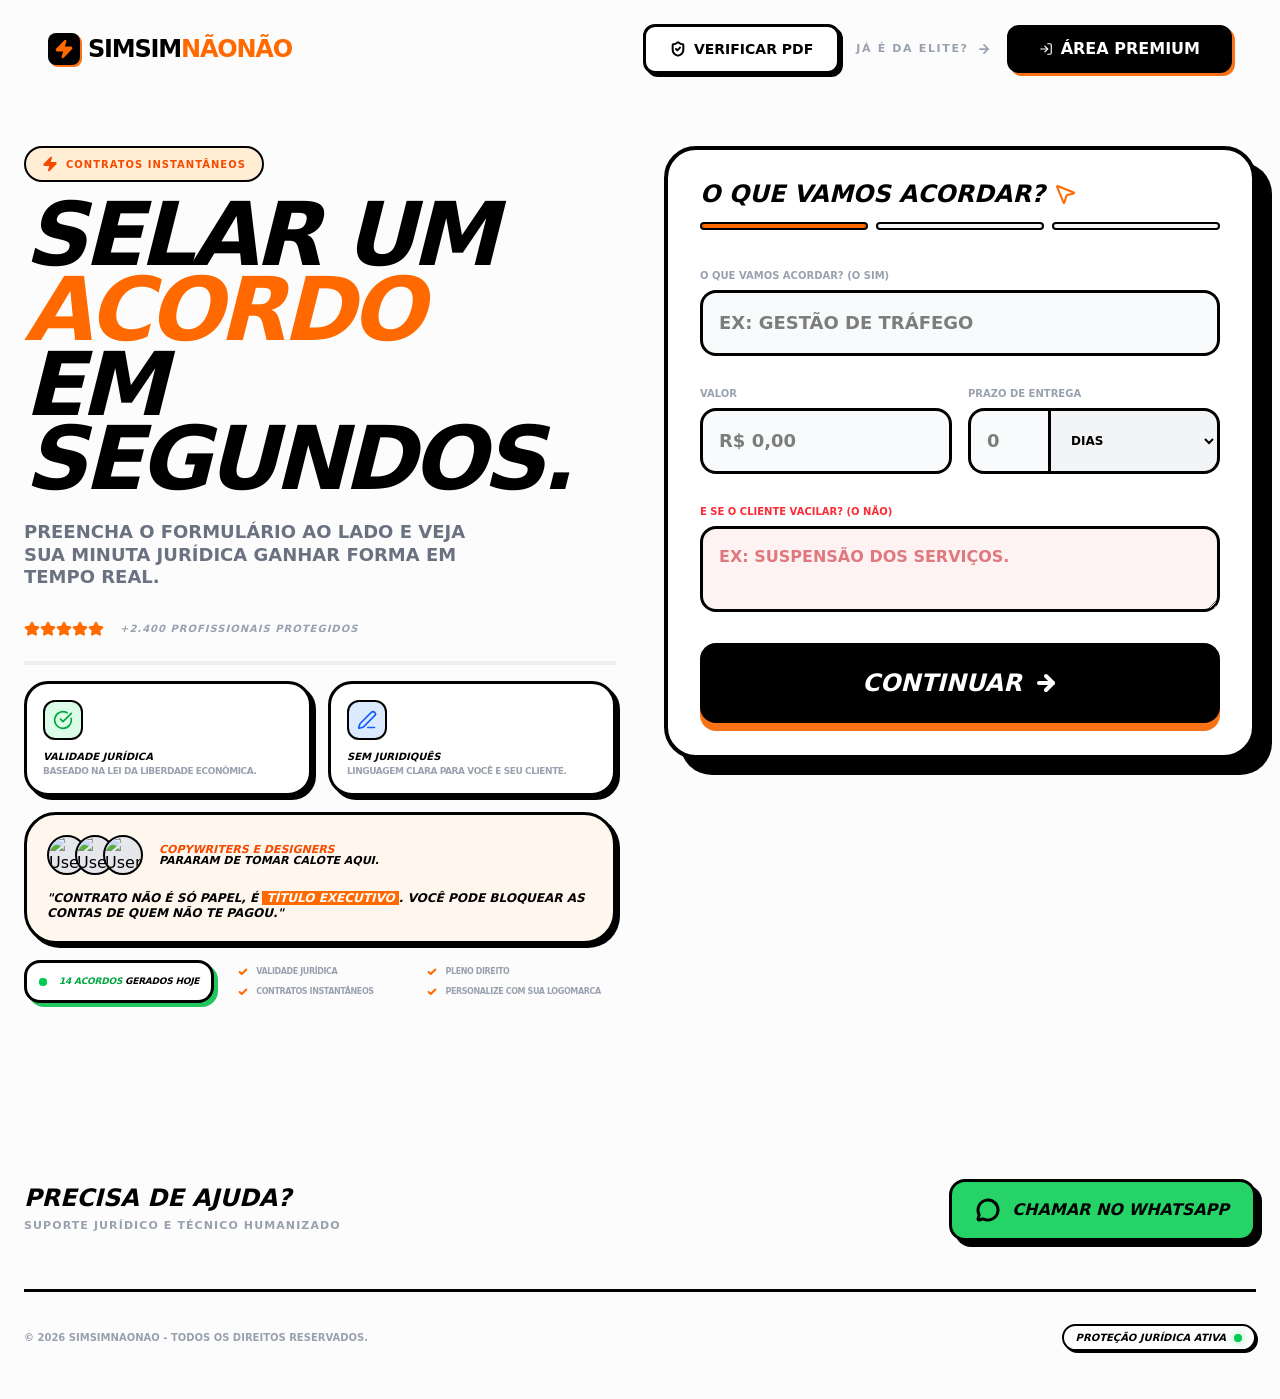
==== commit e30c18ac: "Updates" ====
--- a/index.html
+++ b/index.html
@@ -5,7 +5,7 @@
     <link rel="icon" type="image/svg+xml" href="/favicon.svg" />
     <meta name="viewport" content="width=device-width, initial-scale=1.0" />
     <title>simsimnaonao</title>
-    <script type="module" crossorigin src="/assets/index-BDw4BQE9.js"></script>
+    <script type="module" crossorigin src="/assets/index-BY49shD4.js"></script>
     <link rel="stylesheet" crossorigin href="/assets/index-D_VOgdVg.css">
   </head>
   <body>
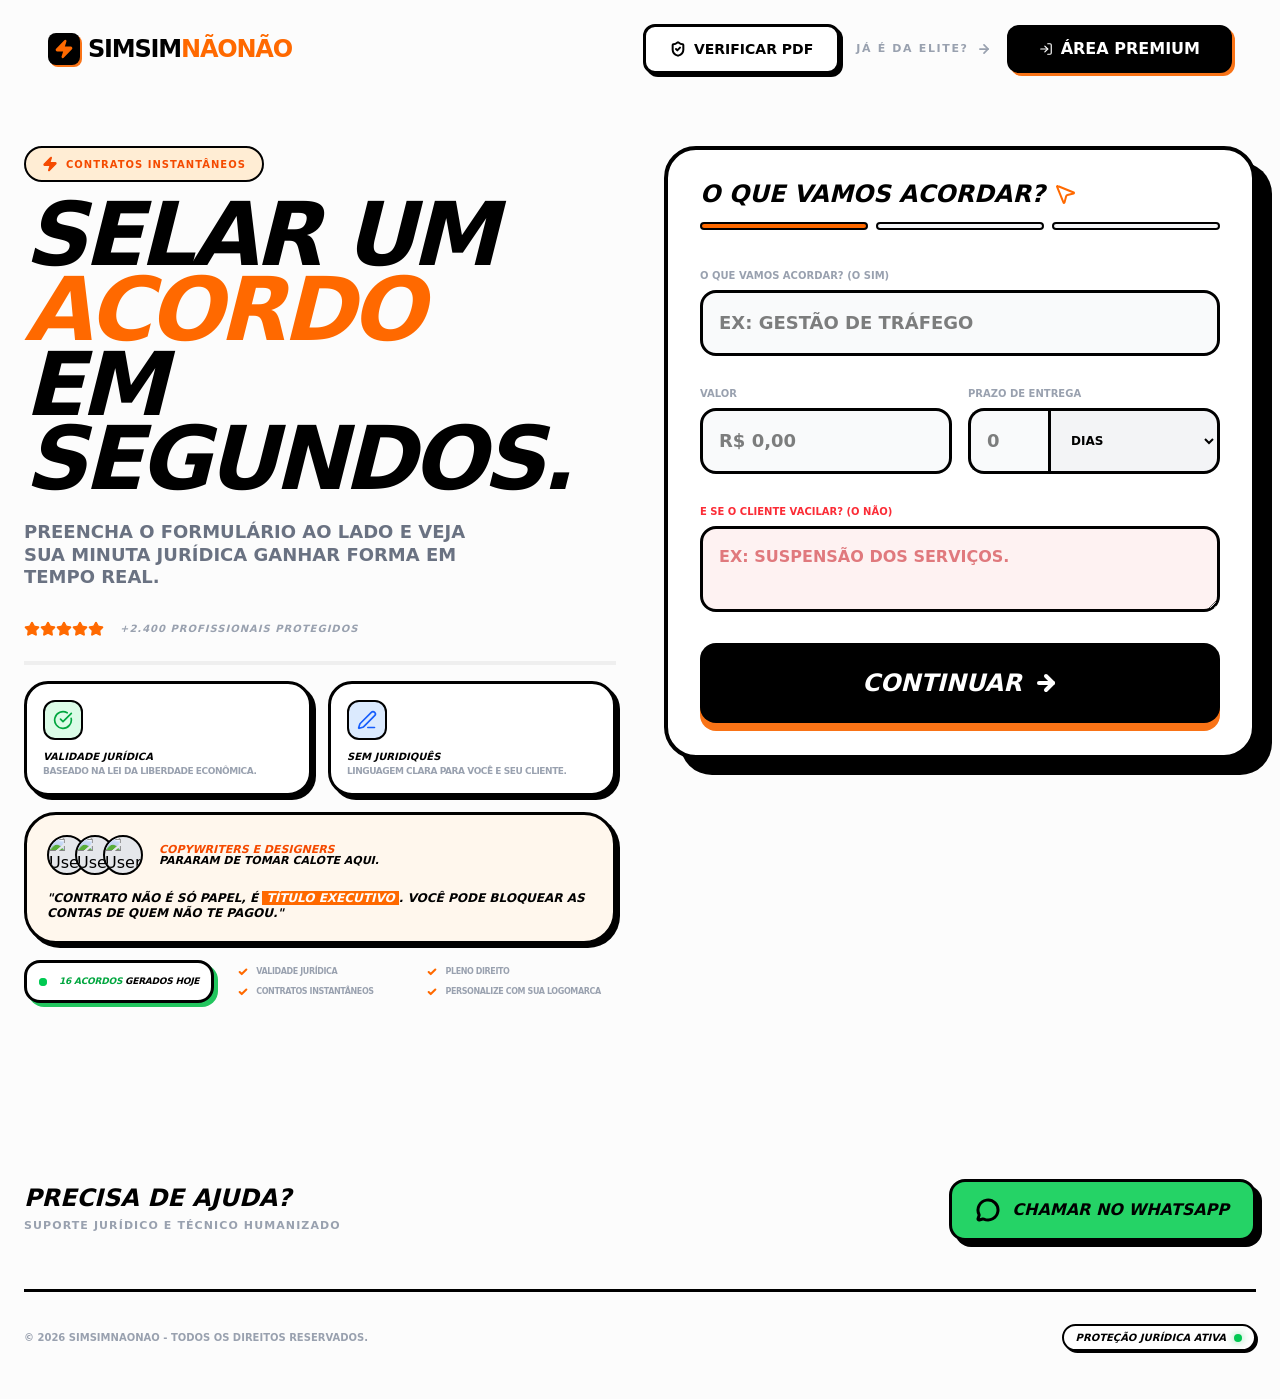
==== commit 199451d8: "Updates" ====
--- a/index.html
+++ b/index.html
@@ -5,8 +5,8 @@
     <link rel="icon" type="image/svg+xml" href="/favicon.svg" />
     <meta name="viewport" content="width=device-width, initial-scale=1.0" />
     <title>simsimnaonao</title>
-    <script type="module" crossorigin src="/assets/index-BY49shD4.js"></script>
-    <link rel="stylesheet" crossorigin href="/assets/index-D_VOgdVg.css">
+    <script type="module" crossorigin src="/assets/index-BWb5XDKJ.js"></script>
+    <link rel="stylesheet" crossorigin href="/assets/index-C2h3IJ__.css">
   </head>
   <body>
     <div id="root"></div>
--- a/assets/index-C2h3IJ__.css
+++ b/assets/index-C2h3IJ__.css
@@ -0,0 +1 @@
+/*! tailwindcss v4.1.18 | MIT License | https://tailwindcss.com */@layer properties{@supports (((-webkit-hyphens:none)) and (not (margin-trim:inline))) or ((-moz-orient:inline) and (not (color:rgb(from red r g b)))){*,:before,:after,::backdrop{--tw-translate-x:0;--tw-translate-y:0;--tw-translate-z:0;--tw-scale-x:1;--tw-scale-y:1;--tw-scale-z:1;--tw-space-y-reverse:0;--tw-space-x-reverse:0;--tw-divide-x-reverse:0;--tw-border-style:solid;--tw-leading:initial;--tw-font-weight:initial;--tw-tracking:initial;--tw-shadow:0 0 #0000;--tw-shadow-color:initial;--tw-shadow-alpha:100%;--tw-inset-shadow:0 0 #0000;--tw-inset-shadow-color:initial;--tw-inset-shadow-alpha:100%;--tw-ring-color:initial;--tw-ring-shadow:0 0 #0000;--tw-inset-ring-color:initial;--tw-inset-ring-shadow:0 0 #0000;--tw-ring-inset:initial;--tw-ring-offset-width:0px;--tw-ring-offset-color:#fff;--tw-ring-offset-shadow:0 0 #0000;--tw-blur:initial;--tw-brightness:initial;--tw-contrast:initial;--tw-grayscale:initial;--tw-hue-rotate:initial;--tw-invert:initial;--tw-opacity:initial;--tw-saturate:initial;--tw-sepia:initial;--tw-drop-shadow:initial;--tw-drop-shadow-color:initial;--tw-drop-shadow-alpha:100%;--tw-drop-shadow-size:initial;--tw-backdrop-blur:initial;--tw-backdrop-brightness:initial;--tw-backdrop-contrast:initial;--tw-backdrop-grayscale:initial;--tw-backdrop-hue-rotate:initial;--tw-backdrop-invert:initial;--tw-backdrop-opacity:initial;--tw-backdrop-saturate:initial;--tw-backdrop-sepia:initial;--tw-duration:initial}}}@layer theme{:root,:host{--font-sans:ui-sans-serif,system-ui,sans-serif,"Apple Color Emoji","Segoe UI Emoji","Segoe UI Symbol","Noto Color Emoji";--font-mono:ui-monospace,SFMono-Regular,Menlo,Monaco,Consolas,"Liberation Mono","Courier New",monospace;--color-red-50:oklch(97.1% .013 17.38);--color-red-500:oklch(63.7% .237 25.331);--color-red-600:oklch(57.7% .245 27.325);--color-red-700:oklch(50.5% .213 27.518);--color-orange-50:oklch(98% .016 73.684);--color-orange-100:oklch(95.4% .038 75.164);--color-orange-200:oklch(90.1% .076 70.697);--color-orange-400:oklch(75% .183 55.934);--color-orange-500:oklch(70.5% .213 47.604);--color-orange-600:oklch(64.6% .222 41.116);--color-orange-700:oklch(55.3% .195 38.402);--color-yellow-400:oklch(85.2% .199 91.936);--color-green-50:oklch(98.2% .018 155.826);--color-green-100:oklch(96.2% .044 156.743);--color-green-200:oklch(92.5% .084 155.995);--color-green-400:oklch(79.2% .209 151.711);--color-green-500:oklch(72.3% .219 149.579);--color-green-600:oklch(62.7% .194 149.214);--color-green-700:oklch(52.7% .154 150.069);--color-green-800:oklch(44.8% .119 151.328);--color-blue-50:oklch(97% .014 254.604);--color-blue-100:oklch(93.2% .032 255.585);--color-blue-500:oklch(62.3% .214 259.815);--color-blue-600:oklch(54.6% .245 262.881);--color-purple-50:oklch(97.7% .014 308.299);--color-purple-100:oklch(94.6% .033 307.174);--color-purple-400:oklch(71.4% .203 305.504);--color-purple-600:oklch(55.8% .288 302.321);--color-purple-700:oklch(49.6% .265 301.924);--color-pink-100:oklch(94.8% .028 342.258);--color-pink-500:oklch(65.6% .241 354.308);--color-pink-600:oklch(59.2% .249 .584);--color-pink-700:oklch(52.5% .223 3.958);--color-gray-50:oklch(98.5% .002 247.839);--color-gray-100:oklch(96.7% .003 264.542);--color-gray-200:oklch(92.8% .006 264.531);--color-gray-300:oklch(87.2% .01 258.338);--color-gray-400:oklch(70.7% .022 261.325);--color-gray-500:oklch(55.1% .027 264.364);--color-gray-600:oklch(44.6% .03 256.802);--color-gray-800:oklch(27.8% .033 256.848);--color-black:#000;--color-white:#fff;--spacing:.25rem;--container-md:28rem;--container-2xl:42rem;--container-6xl:72rem;--container-7xl:80rem;--text-xs:.75rem;--text-xs--line-height:calc(1/.75);--text-sm:.875rem;--text-sm--line-height:calc(1.25/.875);--text-base:1rem;--text-base--line-height: 1.5 ;--text-lg:1.125rem;--text-lg--line-height:calc(1.75/1.125);--text-xl:1.25rem;--text-xl--line-height:calc(1.75/1.25);--text-2xl:1.5rem;--text-2xl--line-height:calc(2/1.5);--text-3xl:1.875rem;--text-3xl--line-height: 1.2 ;--text-4xl:2.25rem;--text-4xl--line-height:calc(2.5/2.25);--font-weight-medium:500;--font-weight-bold:700;--font-weight-black:900;--tracking-tighter:-.05em;--tracking-tight:-.025em;--tracking-wider:.05em;--tracking-widest:.1em;--leading-tight:1.25;--leading-relaxed:1.625;--radius-md:.375rem;--radius-lg:.5rem;--radius-xl:.75rem;--radius-2xl:1rem;--radius-3xl:1.5rem;--animate-spin:spin 1s linear infinite;--animate-ping:ping 1s cubic-bezier(0,0,.2,1)infinite;--animate-pulse:pulse 2s cubic-bezier(.4,0,.6,1)infinite;--animate-bounce:bounce 1s infinite;--blur-sm:8px;--blur-3xl:64px;--default-transition-duration:.15s;--default-transition-timing-function:cubic-bezier(.4,0,.2,1);--default-font-family:var(--font-sans);--default-mono-font-family:var(--font-mono)}}@layer base{*,:after,:before,::backdrop{box-sizing:border-box;border:0 solid;margin:0;padding:0}::file-selector-button{box-sizing:border-box;border:0 solid;margin:0;padding:0}html,:host{-webkit-text-size-adjust:100%;-moz-tab-size:4;tab-size:4;line-height:1.5;font-family:var(--default-font-family,ui-sans-serif,system-ui,sans-serif,"Apple Color Emoji","Segoe UI Emoji","Segoe UI Symbol","Noto Color Emoji");font-feature-settings:var(--default-font-feature-settings,normal);font-variation-settings:var(--default-font-variation-settings,normal);-webkit-tap-highlight-color:transparent}hr{height:0;color:inherit;border-top-width:1px}abbr:where([title]){-webkit-text-decoration:underline dotted;text-decoration:underline dotted}h1,h2,h3,h4,h5,h6{font-size:inherit;font-weight:inherit}a{color:inherit;-webkit-text-decoration:inherit;text-decoration:inherit}b,strong{font-weight:bolder}code,kbd,samp,pre{font-family:var(--default-mono-font-family,ui-monospace,SFMono-Regular,Menlo,Monaco,Consolas,"Liberation Mono","Courier New",monospace);font-feature-settings:var(--default-mono-font-feature-settings,normal);font-variation-settings:var(--default-mono-font-variation-settings,normal);font-size:1em}small{font-size:80%}sub,sup{vertical-align:baseline;font-size:75%;line-height:0;position:relative}sub{bottom:-.25em}sup{top:-.5em}table{text-indent:0;border-color:inherit;border-collapse:collapse}:-moz-focusring{outline:auto}progress{vertical-align:baseline}summary{display:list-item}ol,ul,menu{list-style:none}img,svg,video,canvas,audio,iframe,embed,object{vertical-align:middle;display:block}img,video{max-width:100%;height:auto}button,input,select,optgroup,textarea{font:inherit;font-feature-settings:inherit;font-variation-settings:inherit;letter-spacing:inherit;color:inherit;opacity:1;background-color:#0000;border-radius:0}::file-selector-button{font:inherit;font-feature-settings:inherit;font-variation-settings:inherit;letter-spacing:inherit;color:inherit;opacity:1;background-color:#0000;border-radius:0}:where(select:is([multiple],[size])) optgroup{font-weight:bolder}:where(select:is([multiple],[size])) optgroup option{padding-inline-start:20px}::file-selector-button{margin-inline-end:4px}::placeholder{opacity:1}@supports (not ((-webkit-appearance:-apple-pay-button))) or (contain-intrinsic-size:1px){::placeholder{color:currentColor}@supports (color:color-mix(in lab,red,red)){::placeholder{color:color-mix(in oklab,currentcolor 50%,transparent)}}}textarea{resize:vertical}::-webkit-search-decoration{-webkit-appearance:none}::-webkit-date-and-time-value{min-height:1lh;text-align:inherit}::-webkit-datetime-edit{display:inline-flex}::-webkit-datetime-edit-fields-wrapper{padding:0}::-webkit-datetime-edit{padding-block:0}::-webkit-datetime-edit-year-field{padding-block:0}::-webkit-datetime-edit-month-field{padding-block:0}::-webkit-datetime-edit-day-field{padding-block:0}::-webkit-datetime-edit-hour-field{padding-block:0}::-webkit-datetime-edit-minute-field{padding-block:0}::-webkit-datetime-edit-second-field{padding-block:0}::-webkit-datetime-edit-millisecond-field{padding-block:0}::-webkit-datetime-edit-meridiem-field{padding-block:0}::-webkit-calendar-picker-indicator{line-height:1}:-moz-ui-invalid{box-shadow:none}button,input:where([type=button],[type=reset],[type=submit]){-webkit-appearance:button;-moz-appearance:button;appearance:button}::file-selector-button{-webkit-appearance:button;-moz-appearance:button;appearance:button}::-webkit-inner-spin-button{height:auto}::-webkit-outer-spin-button{height:auto}[hidden]:where(:not([hidden=until-found])){display:none!important}:root{color-interpolation-filters:srgb}}@layer components;@layer utilities{.pointer-events-auto{pointer-events:auto}.pointer-events-none{pointer-events:none}.absolute{position:absolute}.fixed{position:fixed}.relative{position:relative}.inset-0{inset:calc(var(--spacing)*0)}.-top-3{top:calc(var(--spacing)*-3)}.top-0{top:calc(var(--spacing)*0)}.top-1\/2{top:50%}.top-5{top:calc(var(--spacing)*5)}.-right-2{right:calc(var(--spacing)*-2)}.right-0{right:calc(var(--spacing)*0)}.right-4{right:calc(var(--spacing)*4)}.right-5{right:calc(var(--spacing)*5)}.-bottom-2{bottom:calc(var(--spacing)*-2)}.left-4{left:calc(var(--spacing)*4)}.z-0{z-index:0}.z-10{z-index:10}.z-20{z-index:20}.z-50{z-index:50}.col-span-2{grid-column:span 2/span 2}.mx-auto{margin-inline:auto}.-mt-16{margin-top:calc(var(--spacing)*-16)}.mt-1{margin-top:calc(var(--spacing)*1)}.mt-2{margin-top:calc(var(--spacing)*2)}.mt-3{margin-top:calc(var(--spacing)*3)}.mt-4{margin-top:calc(var(--spacing)*4)}.mt-8{margin-top:calc(var(--spacing)*8)}.mt-12{margin-top:calc(var(--spacing)*12)}.mt-20{margin-top:calc(var(--spacing)*20)}.-mr-16{margin-right:calc(var(--spacing)*-16)}.mr-4{margin-right:calc(var(--spacing)*4)}.mb-0\.5{margin-bottom:calc(var(--spacing)*.5)}.mb-1{margin-bottom:calc(var(--spacing)*1)}.mb-2{margin-bottom:calc(var(--spacing)*2)}.mb-3{margin-bottom:calc(var(--spacing)*3)}.mb-4{margin-bottom:calc(var(--spacing)*4)}.mb-6{margin-bottom:calc(var(--spacing)*6)}.mb-8{margin-bottom:calc(var(--spacing)*8)}.mb-10{margin-bottom:calc(var(--spacing)*10)}.mb-12{margin-bottom:calc(var(--spacing)*12)}.mb-\[-20px\]{margin-bottom:-20px}.ml-2{margin-left:calc(var(--spacing)*2)}.block{display:block}.flex{display:flex}.grid{display:grid}.hidden{display:none}.inline-block{display:inline-block}.inline-flex{display:inline-flex}.h-1\.5{height:calc(var(--spacing)*1.5)}.h-2{height:calc(var(--spacing)*2)}.h-4{height:calc(var(--spacing)*4)}.h-10{height:calc(var(--spacing)*10)}.h-16{height:calc(var(--spacing)*16)}.h-20{height:calc(var(--spacing)*20)}.h-24{height:calc(var(--spacing)*24)}.h-32{height:calc(var(--spacing)*32)}.h-\[2px\]{height:2px}.h-\[64px\]{height:64px}.h-full{height:100%}.max-h-\[60vh\]{max-height:60vh}.min-h-screen{min-height:100vh}.w-1\.5{width:calc(var(--spacing)*1.5)}.w-2{width:calc(var(--spacing)*2)}.w-4{width:calc(var(--spacing)*4)}.w-10{width:calc(var(--spacing)*10)}.w-16{width:calc(var(--spacing)*16)}.w-20{width:calc(var(--spacing)*20)}.w-24{width:calc(var(--spacing)*24)}.w-32{width:calc(var(--spacing)*32)}.w-fit{width:fit-content}.w-full{width:100%}.max-w-2xl{max-width:var(--container-2xl)}.max-w-6xl{max-width:var(--container-6xl)}.max-w-7xl{max-width:var(--container-7xl)}.max-w-\[400px\]{max-width:400px}.max-w-\[440px\]{max-width:440px}.max-w-\[1440px\]{max-width:1440px}.max-w-fit{max-width:fit-content}.max-w-md{max-width:var(--container-md)}.min-w-0{min-width:calc(var(--spacing)*0)}.flex-1{flex:1}.shrink-0{flex-shrink:0}.flex-grow{flex-grow:1}.origin-top{transform-origin:top}.translate-x-1{--tw-translate-x:calc(var(--spacing)*1);translate:var(--tw-translate-x)var(--tw-translate-y)}.-translate-y-1\/2{--tw-translate-y: -50% ;translate:var(--tw-translate-x)var(--tw-translate-y)}.translate-y-1{--tw-translate-y:calc(var(--spacing)*1);translate:var(--tw-translate-x)var(--tw-translate-y)}.scale-95{--tw-scale-x:95%;--tw-scale-y:95%;--tw-scale-z:95%;scale:var(--tw-scale-x)var(--tw-scale-y)}.scale-\[0\.85\]{scale:.85}.rotate-\[-35deg\]{rotate:-35deg}.animate-bounce{animation:var(--animate-bounce)}.animate-ping{animation:var(--animate-ping)}.animate-pulse{animation:var(--animate-pulse)}.animate-spin{animation:var(--animate-spin)}.cursor-not-allowed{cursor:not-allowed}.cursor-pointer{cursor:pointer}.resize-none{resize:none}.grid-cols-1{grid-template-columns:repeat(1,minmax(0,1fr))}.grid-cols-2{grid-template-columns:repeat(2,minmax(0,1fr))}.grid-cols-3{grid-template-columns:repeat(3,minmax(0,1fr))}.grid-cols-\[1fr_100px\]{grid-template-columns:1fr 100px}.flex-col{flex-direction:column}.items-center{align-items:center}.items-end{align-items:flex-end}.items-start{align-items:flex-start}.justify-between{justify-content:space-between}.justify-center{justify-content:center}.justify-end{justify-content:flex-end}.gap-0\.5{gap:calc(var(--spacing)*.5)}.gap-1{gap:calc(var(--spacing)*1)}.gap-1\.5{gap:calc(var(--spacing)*1.5)}.gap-2{gap:calc(var(--spacing)*2)}.gap-2\.5{gap:calc(var(--spacing)*2.5)}.gap-3{gap:calc(var(--spacing)*3)}.gap-4{gap:calc(var(--spacing)*4)}.gap-5{gap:calc(var(--spacing)*5)}.gap-6{gap:calc(var(--spacing)*6)}.gap-8{gap:calc(var(--spacing)*8)}.gap-12{gap:calc(var(--spacing)*12)}.gap-20{gap:calc(var(--spacing)*20)}:where(.space-y-1>:not(:last-child)){--tw-space-y-reverse:0;margin-block-start:calc(calc(var(--spacing)*1)*var(--tw-space-y-reverse));margin-block-end:calc(calc(var(--spacing)*1)*calc(1 - var(--tw-space-y-reverse)))}:where(.space-y-2>:not(:last-child)){--tw-space-y-reverse:0;margin-block-start:calc(calc(var(--spacing)*2)*var(--tw-space-y-reverse));margin-block-end:calc(calc(var(--spacing)*2)*calc(1 - var(--tw-space-y-reverse)))}:where(.space-y-3>:not(:last-child)){--tw-space-y-reverse:0;margin-block-start:calc(calc(var(--spacing)*3)*var(--tw-space-y-reverse));margin-block-end:calc(calc(var(--spacing)*3)*calc(1 - var(--tw-space-y-reverse)))}:where(.space-y-4>:not(:last-child)){--tw-space-y-reverse:0;margin-block-start:calc(calc(var(--spacing)*4)*var(--tw-space-y-reverse));margin-block-end:calc(calc(var(--spacing)*4)*calc(1 - var(--tw-space-y-reverse)))}:where(.space-y-5>:not(:last-child)){--tw-space-y-reverse:0;margin-block-start:calc(calc(var(--spacing)*5)*var(--tw-space-y-reverse));margin-block-end:calc(calc(var(--spacing)*5)*calc(1 - var(--tw-space-y-reverse)))}:where(.space-y-6>:not(:last-child)){--tw-space-y-reverse:0;margin-block-start:calc(calc(var(--spacing)*6)*var(--tw-space-y-reverse));margin-block-end:calc(calc(var(--spacing)*6)*calc(1 - var(--tw-space-y-reverse)))}:where(.space-y-8>:not(:last-child)){--tw-space-y-reverse:0;margin-block-start:calc(calc(var(--spacing)*8)*var(--tw-space-y-reverse));margin-block-end:calc(calc(var(--spacing)*8)*calc(1 - var(--tw-space-y-reverse)))}.gap-x-4{column-gap:calc(var(--spacing)*4)}:where(.-space-x-3>:not(:last-child)){--tw-space-x-reverse:0;margin-inline-start:calc(calc(var(--spacing)*-3)*var(--tw-space-x-reverse));margin-inline-end:calc(calc(var(--spacing)*-3)*calc(1 - var(--tw-space-x-reverse)))}.gap-y-2{row-gap:calc(var(--spacing)*2)}:where(.divide-x-\[3px\]>:not(:last-child)){--tw-divide-x-reverse:0;border-inline-style:var(--tw-border-style);border-inline-start-width:calc(3px*var(--tw-divide-x-reverse));border-inline-end-width:calc(3px*calc(1 - var(--tw-divide-x-reverse)))}:where(.divide-black>:not(:last-child)){border-color:var(--color-black)}.self-start{align-self:flex-start}.truncate{text-overflow:ellipsis;white-space:nowrap;overflow:hidden}.overflow-hidden{overflow:hidden}.overflow-y-auto{overflow-y:auto}.rounded{border-radius:.25rem}.rounded-2xl{border-radius:var(--radius-2xl)}.rounded-3xl{border-radius:var(--radius-3xl)}.rounded-\[24px\]{border-radius:24px}.rounded-\[28px\]{border-radius:28px}.rounded-\[32px\]{border-radius:32px}.rounded-\[40px\]{border-radius:40px}.rounded-full{border-radius:3.40282e38px}.rounded-lg{border-radius:var(--radius-lg)}.rounded-md{border-radius:var(--radius-md)}.rounded-xl{border-radius:var(--radius-xl)}.rounded-l-2xl{border-top-left-radius:var(--radius-2xl);border-bottom-left-radius:var(--radius-2xl)}.rounded-r-2xl{border-top-right-radius:var(--radius-2xl);border-bottom-right-radius:var(--radius-2xl)}.border{border-style:var(--tw-border-style);border-width:1px}.border-2{border-style:var(--tw-border-style);border-width:2px}.border-\[3px\]{border-style:var(--tw-border-style);border-width:3px}.border-\[4px\]{border-style:var(--tw-border-style);border-width:4px}.border-t-2{border-top-style:var(--tw-border-style);border-top-width:2px}.border-t-4{border-top-style:var(--tw-border-style);border-top-width:4px}.border-t-\[3px\]{border-top-style:var(--tw-border-style);border-top-width:3px}.border-r-0{border-right-style:var(--tw-border-style);border-right-width:0}.border-b{border-bottom-style:var(--tw-border-style);border-bottom-width:1px}.border-b-2{border-bottom-style:var(--tw-border-style);border-bottom-width:2px}.border-b-4{border-bottom-style:var(--tw-border-style);border-bottom-width:4px}.border-b-\[3px\]{border-bottom-style:var(--tw-border-style);border-bottom-width:3px}.border-dashed{--tw-border-style:dashed;border-style:dashed}.border-black{border-color:var(--color-black)}.border-black\/5{border-color:#0000000d}@supports (color:color-mix(in lab,red,red)){.border-black\/5{border-color:color-mix(in oklab,var(--color-black)5%,transparent)}}.border-gray-100{border-color:var(--color-gray-100)}.border-gray-200{border-color:var(--color-gray-200)}.border-gray-300{border-color:var(--color-gray-300)}.border-green-200{border-color:var(--color-green-200)}.border-green-500{border-color:var(--color-green-500)}.border-green-600{border-color:var(--color-green-600)}.border-orange-200{border-color:var(--color-orange-200)}.border-orange-500{border-color:var(--color-orange-500)}.border-pink-500{border-color:var(--color-pink-500)}.border-red-600{border-color:var(--color-red-600)}.bg-\[\#00FF7F\]{background-color:#00ff7f}.bg-\[\#22c55e\]{background-color:#22c55e}.bg-\[\#25D366\]{background-color:#25d366}.bg-\[\#F4F4F5\]{background-color:#f4f4f5}.bg-\[\#fafafa\]{background-color:#fafafa}.bg-\[\#fcfcfc\]{background-color:#fcfcfc}.bg-black{background-color:var(--color-black)}.bg-black\/40{background-color:#0006}@supports (color:color-mix(in lab,red,red)){.bg-black\/40{background-color:color-mix(in oklab,var(--color-black)40%,transparent)}}.bg-black\/60{background-color:#0009}@supports (color:color-mix(in lab,red,red)){.bg-black\/60{background-color:color-mix(in oklab,var(--color-black)60%,transparent)}}.bg-blue-50{background-color:var(--color-blue-50)}.bg-blue-100{background-color:var(--color-blue-100)}.bg-blue-500{background-color:var(--color-blue-500)}.bg-blue-600{background-color:var(--color-blue-600)}.bg-gray-50{background-color:var(--color-gray-50)}.bg-gray-100{background-color:var(--color-gray-100)}.bg-gray-200{background-color:var(--color-gray-200)}.bg-green-50{background-color:var(--color-green-50)}.bg-green-100{background-color:var(--color-green-100)}.bg-green-400{background-color:var(--color-green-400)}.bg-green-500{background-color:var(--color-green-500)}.bg-green-600{background-color:var(--color-green-600)}.bg-orange-50{background-color:var(--color-orange-50)}.bg-orange-100{background-color:var(--color-orange-100)}.bg-orange-500{background-color:var(--color-orange-500)}.bg-orange-500\/5{background-color:#fe6e000d}@supports (color:color-mix(in lab,red,red)){.bg-orange-500\/5{background-color:color-mix(in oklab,var(--color-orange-500)5%,transparent)}}.bg-pink-100{background-color:var(--color-pink-100)}.bg-pink-500{background-color:var(--color-pink-500)}.bg-purple-50{background-color:var(--color-purple-50)}.bg-red-50{background-color:var(--color-red-50)}.bg-red-500{background-color:var(--color-red-500)}.bg-transparent{background-color:#0000}.bg-white{background-color:var(--color-white)}.bg-white\/20{background-color:#fff3}@supports (color:color-mix(in lab,red,red)){.bg-white\/20{background-color:color-mix(in oklab,var(--color-white)20%,transparent)}}.bg-white\/80{background-color:#fffc}@supports (color:color-mix(in lab,red,red)){.bg-white\/80{background-color:color-mix(in oklab,var(--color-white)80%,transparent)}}.bg-yellow-400{background-color:var(--color-yellow-400)}.fill-orange-500{fill:var(--color-orange-500)}.fill-orange-600{fill:var(--color-orange-600)}.fill-white{fill:var(--color-white)}.object-contain{object-fit:contain}.object-cover{object-fit:cover}.p-1{padding:calc(var(--spacing)*1)}.p-1\.5{padding:calc(var(--spacing)*1.5)}.p-2{padding:calc(var(--spacing)*2)}.p-3{padding:calc(var(--spacing)*3)}.p-4{padding:calc(var(--spacing)*4)}.p-5{padding:calc(var(--spacing)*5)}.p-6{padding:calc(var(--spacing)*6)}.p-8{padding:calc(var(--spacing)*8)}.p-10{padding:calc(var(--spacing)*10)}.px-1{padding-inline:calc(var(--spacing)*1)}.px-2{padding-inline:calc(var(--spacing)*2)}.px-3{padding-inline:calc(var(--spacing)*3)}.px-4{padding-inline:calc(var(--spacing)*4)}.px-5{padding-inline:calc(var(--spacing)*5)}.px-6{padding-inline:calc(var(--spacing)*6)}.px-8{padding-inline:calc(var(--spacing)*8)}.py-0\.5{padding-block:calc(var(--spacing)*.5)}.py-1{padding-block:calc(var(--spacing)*1)}.py-1\.5{padding-block:calc(var(--spacing)*1.5)}.py-2{padding-block:calc(var(--spacing)*2)}.py-3{padding-block:calc(var(--spacing)*3)}.py-3\.5{padding-block:calc(var(--spacing)*3.5)}.py-4{padding-block:calc(var(--spacing)*4)}.py-5{padding-block:calc(var(--spacing)*5)}.py-6{padding-block:calc(var(--spacing)*6)}.py-7{padding-block:calc(var(--spacing)*7)}.py-12{padding-block:calc(var(--spacing)*12)}.py-20{padding-block:calc(var(--spacing)*20)}.pt-4{padding-top:calc(var(--spacing)*4)}.pt-6{padding-top:calc(var(--spacing)*6)}.pt-8{padding-top:calc(var(--spacing)*8)}.pr-4{padding-right:calc(var(--spacing)*4)}.pr-6{padding-right:calc(var(--spacing)*6)}.pb-2{padding-bottom:calc(var(--spacing)*2)}.pb-10{padding-bottom:calc(var(--spacing)*10)}.pb-20{padding-bottom:calc(var(--spacing)*20)}.pl-12{padding-left:calc(var(--spacing)*12)}.text-center{text-align:center}.text-left{text-align:left}.text-right{text-align:right}.font-mono{font-family:var(--font-mono)}.font-sans{font-family:var(--font-sans)}.text-2xl{font-size:var(--text-2xl);line-height:var(--tw-leading,var(--text-2xl--line-height))}.text-3xl{font-size:var(--text-3xl);line-height:var(--tw-leading,var(--text-3xl--line-height))}.text-4xl{font-size:var(--text-4xl);line-height:var(--tw-leading,var(--text-4xl--line-height))}.text-base{font-size:var(--text-base);line-height:var(--tw-leading,var(--text-base--line-height))}.text-lg{font-size:var(--text-lg);line-height:var(--tw-leading,var(--text-lg--line-height))}.text-sm{font-size:var(--text-sm);line-height:var(--tw-leading,var(--text-sm--line-height))}.text-xl{font-size:var(--text-xl);line-height:var(--tw-leading,var(--text-xl--line-height))}.text-xs{font-size:var(--text-xs);line-height:var(--tw-leading,var(--text-xs--line-height))}.text-\[7px\]{font-size:7px}.text-\[8px\]{font-size:8px}.text-\[9px\]{font-size:9px}.text-\[10px\]{font-size:10px}.text-\[11px\]{font-size:11px}.text-\[12px\]{font-size:12px}.text-\[15px\]{font-size:15px}.text-\[clamp\(2\.5rem\,6vw\,4\.2rem\)\]{font-size:clamp(2.5rem,6vw,4.2rem)}.text-\[clamp\(2\.5rem\,10vw\,5\.5rem\)\]{font-size:clamp(2.5rem,10vw,5.5rem)}.text-\[clamp\(3rem\,8vw\,6rem\)\]{font-size:clamp(3rem,8vw,6rem)}.leading-\[0\.9\]{--tw-leading:.9;line-height:.9}.leading-\[0\.85\]{--tw-leading:.85;line-height:.85}.leading-\[1\.1\]{--tw-leading:1.1;line-height:1.1}.leading-none{--tw-leading:1;line-height:1}.leading-relaxed{--tw-leading:var(--leading-relaxed);line-height:var(--leading-relaxed)}.leading-tight{--tw-leading:var(--leading-tight);line-height:var(--leading-tight)}.font-black{--tw-font-weight:var(--font-weight-black);font-weight:var(--font-weight-black)}.font-bold{--tw-font-weight:var(--font-weight-bold);font-weight:var(--font-weight-bold)}.font-medium{--tw-font-weight:var(--font-weight-medium);font-weight:var(--font-weight-medium)}.tracking-\[0\.15em\]{--tw-tracking:.15em;letter-spacing:.15em}.tracking-\[2px\]{--tw-tracking:2px;letter-spacing:2px}.tracking-tight{--tw-tracking:var(--tracking-tight);letter-spacing:var(--tracking-tight)}.tracking-tighter{--tw-tracking:var(--tracking-tighter);letter-spacing:var(--tracking-tighter)}.tracking-wider{--tw-tracking:var(--tracking-wider);letter-spacing:var(--tracking-wider)}.tracking-widest{--tw-tracking:var(--tracking-widest);letter-spacing:var(--tracking-widest)}.whitespace-nowrap{white-space:nowrap}.text-black{color:var(--color-black)}.text-black\/20{color:#0003}@supports (color:color-mix(in lab,red,red)){.text-black\/20{color:color-mix(in oklab,var(--color-black)20%,transparent)}}.text-black\/30{color:#0000004d}@supports (color:color-mix(in lab,red,red)){.text-black\/30{color:color-mix(in oklab,var(--color-black)30%,transparent)}}.text-blue-500{color:var(--color-blue-500)}.text-blue-600{color:var(--color-blue-600)}.text-gray-300{color:var(--color-gray-300)}.text-gray-400{color:var(--color-gray-400)}.text-gray-500{color:var(--color-gray-500)}.text-gray-600{color:var(--color-gray-600)}.text-green-500{color:var(--color-green-500)}.text-green-600{color:var(--color-green-600)}.text-green-700{color:var(--color-green-700)}.text-green-800{color:var(--color-green-800)}.text-orange-400{color:var(--color-orange-400)}.text-orange-500{color:var(--color-orange-500)}.text-orange-600{color:var(--color-orange-600)}.text-orange-700{color:var(--color-orange-700)}.text-pink-600{color:var(--color-pink-600)}.text-pink-700{color:var(--color-pink-700)}.text-purple-400{color:var(--color-purple-400)}.text-purple-600{color:var(--color-purple-600)}.text-purple-700{color:var(--color-purple-700)}.text-red-500{color:var(--color-red-500)}.text-red-600{color:var(--color-red-600)}.text-red-700{color:var(--color-red-700)}.text-white{color:var(--color-white)}.uppercase{text-transform:uppercase}.italic{font-style:italic}.underline{text-decoration-line:underline}.decoration-2{text-decoration-thickness:2px}.underline-offset-2{text-underline-offset:2px}.opacity-0{opacity:0}.opacity-70{opacity:.7}.opacity-75{opacity:.75}.opacity-\[0\.05\]{opacity:.05}.shadow{--tw-shadow:0 1px 3px 0 var(--tw-shadow-color,#0000001a),0 1px 2px -1px var(--tw-shadow-color,#0000001a);box-shadow:var(--tw-inset-shadow),var(--tw-inset-ring-shadow),var(--tw-ring-offset-shadow),var(--tw-ring-shadow),var(--tw-shadow)}.shadow-\[0_0_8px_rgba\(34\,197\,94\,0\.6\)\]{--tw-shadow:0 0 8px var(--tw-shadow-color,#22c55e99);box-shadow:var(--tw-inset-shadow),var(--tw-inset-ring-shadow),var(--tw-ring-offset-shadow),var(--tw-ring-shadow),var(--tw-shadow)}.shadow-\[0px_4px_0px_0px_black\]{--tw-shadow:0px 4px 0px 0px var(--tw-shadow-color,black);box-shadow:var(--tw-inset-shadow),var(--tw-inset-ring-shadow),var(--tw-ring-offset-shadow),var(--tw-ring-shadow),var(--tw-shadow)}.shadow-\[0px_6px_0px_0px_\#f97316\]{--tw-shadow:0px 6px 0px 0px var(--tw-shadow-color,#f97316);box-shadow:var(--tw-inset-shadow),var(--tw-inset-ring-shadow),var(--tw-ring-offset-shadow),var(--tw-ring-shadow),var(--tw-shadow)}.shadow-\[0px_8px_0px_0px_\#22c55e\]{--tw-shadow:0px 8px 0px 0px var(--tw-shadow-color,#22c55e);box-shadow:var(--tw-inset-shadow),var(--tw-inset-ring-shadow),var(--tw-ring-offset-shadow),var(--tw-ring-shadow),var(--tw-shadow)}.shadow-\[0px_8px_0px_0px_\#F97316\],.shadow-\[0px_8px_0px_0px_\#f97316\]{--tw-shadow:0px 8px 0px 0px var(--tw-shadow-color,#f97316);box-shadow:var(--tw-inset-shadow),var(--tw-inset-ring-shadow),var(--tw-ring-offset-shadow),var(--tw-ring-shadow),var(--tw-shadow)}.shadow-\[0px_8px_0px_0px_black\]{--tw-shadow:0px 8px 0px 0px var(--tw-shadow-color,black);box-shadow:var(--tw-inset-shadow),var(--tw-inset-ring-shadow),var(--tw-ring-offset-shadow),var(--tw-ring-shadow),var(--tw-shadow)}.shadow-\[2px_2px_0px_0px_black\]{--tw-shadow:2px 2px 0px 0px var(--tw-shadow-color,black);box-shadow:var(--tw-inset-shadow),var(--tw-inset-ring-shadow),var(--tw-ring-offset-shadow),var(--tw-ring-shadow),var(--tw-shadow)}.shadow-\[2px_2px_0px_0px_rgba\(249\,115\,22\,1\)\]{--tw-shadow:2px 2px 0px 0px var(--tw-shadow-color,#f97316);box-shadow:var(--tw-inset-shadow),var(--tw-inset-ring-shadow),var(--tw-ring-offset-shadow),var(--tw-ring-shadow),var(--tw-shadow)}.shadow-\[3px_3px_0px_0px_\#22c55e\]{--tw-shadow:3px 3px 0px 0px var(--tw-shadow-color,#22c55e);box-shadow:var(--tw-inset-shadow),var(--tw-inset-ring-shadow),var(--tw-ring-offset-shadow),var(--tw-ring-shadow),var(--tw-shadow)}.shadow-\[3px_3px_0px_0px_\#f97316\]{--tw-shadow:3px 3px 0px 0px var(--tw-shadow-color,#f97316);box-shadow:var(--tw-inset-shadow),var(--tw-inset-ring-shadow),var(--tw-ring-offset-shadow),var(--tw-ring-shadow),var(--tw-shadow)}.shadow-\[3px_3px_0px_0px_black\]{--tw-shadow:3px 3px 0px 0px var(--tw-shadow-color,black);box-shadow:var(--tw-inset-shadow),var(--tw-inset-ring-shadow),var(--tw-ring-offset-shadow),var(--tw-ring-shadow),var(--tw-shadow)}.shadow-\[3px_3px_0px_0px_rgba\(249\,115\,22\,1\)\]{--tw-shadow:3px 3px 0px 0px var(--tw-shadow-color,#f97316);box-shadow:var(--tw-inset-shadow),var(--tw-inset-ring-shadow),var(--tw-ring-offset-shadow),var(--tw-ring-shadow),var(--tw-shadow)}.shadow-\[4px_4px_0px_0px_\#22C55E\],.shadow-\[4px_4px_0px_0px_\#22c55e\]{--tw-shadow:4px 4px 0px 0px var(--tw-shadow-color,#22c55e);box-shadow:var(--tw-inset-shadow),var(--tw-inset-ring-shadow),var(--tw-ring-offset-shadow),var(--tw-ring-shadow),var(--tw-shadow)}.shadow-\[4px_4px_0px_0px_\#E4E4E7\]{--tw-shadow:4px 4px 0px 0px var(--tw-shadow-color,#e4e4e7);box-shadow:var(--tw-inset-shadow),var(--tw-inset-ring-shadow),var(--tw-ring-offset-shadow),var(--tw-ring-shadow),var(--tw-shadow)}.shadow-\[4px_4px_0px_0px_\#F97316\],.shadow-\[4px_4px_0px_0px_\#f97316\]{--tw-shadow:4px 4px 0px 0px var(--tw-shadow-color,#f97316);box-shadow:var(--tw-inset-shadow),var(--tw-inset-ring-shadow),var(--tw-ring-offset-shadow),var(--tw-ring-shadow),var(--tw-shadow)}.shadow-\[4px_4px_0px_0px_black\]{--tw-shadow:4px 4px 0px 0px var(--tw-shadow-color,black);box-shadow:var(--tw-inset-shadow),var(--tw-inset-ring-shadow),var(--tw-ring-offset-shadow),var(--tw-ring-shadow),var(--tw-shadow)}.shadow-\[4px_4px_0px_0px_rgba\(0\,0\,0\,0\.3\)\]{--tw-shadow:4px 4px 0px 0px var(--tw-shadow-color,#0000004d);box-shadow:var(--tw-inset-shadow),var(--tw-inset-ring-shadow),var(--tw-ring-offset-shadow),var(--tw-ring-shadow),var(--tw-shadow)}.shadow-\[4px_4px_0px_0px_rgba\(0\,0\,0\,1\)\]{--tw-shadow:4px 4px 0px 0px var(--tw-shadow-color,#000);box-shadow:var(--tw-inset-shadow),var(--tw-inset-ring-shadow),var(--tw-ring-offset-shadow),var(--tw-ring-shadow),var(--tw-shadow)}.shadow-\[6px_6px_0px_0px_\#22c55e\]{--tw-shadow:6px 6px 0px 0px var(--tw-shadow-color,#22c55e);box-shadow:var(--tw-inset-shadow),var(--tw-inset-ring-shadow),var(--tw-ring-offset-shadow),var(--tw-ring-shadow),var(--tw-shadow)}.shadow-\[6px_6px_0px_0px_\#ec4899\]{--tw-shadow:6px 6px 0px 0px var(--tw-shadow-color,#ec4899);box-shadow:var(--tw-inset-shadow),var(--tw-inset-ring-shadow),var(--tw-ring-offset-shadow),var(--tw-ring-shadow),var(--tw-shadow)}.shadow-\[6px_6px_0px_0px_\#f97316\]{--tw-shadow:6px 6px 0px 0px var(--tw-shadow-color,#f97316);box-shadow:var(--tw-inset-shadow),var(--tw-inset-ring-shadow),var(--tw-ring-offset-shadow),var(--tw-ring-shadow),var(--tw-shadow)}.shadow-\[6px_6px_0px_0px_black\]{--tw-shadow:6px 6px 0px 0px var(--tw-shadow-color,black);box-shadow:var(--tw-inset-shadow),var(--tw-inset-ring-shadow),var(--tw-ring-offset-shadow),var(--tw-ring-shadow),var(--tw-shadow)}.shadow-\[8px_8px_0px_0px_black\]{--tw-shadow:8px 8px 0px 0px var(--tw-shadow-color,black);box-shadow:var(--tw-inset-shadow),var(--tw-inset-ring-shadow),var(--tw-ring-offset-shadow),var(--tw-ring-shadow),var(--tw-shadow)}.shadow-\[12px_12px_0px_0px_\#22c55e\]{--tw-shadow:12px 12px 0px 0px var(--tw-shadow-color,#22c55e);box-shadow:var(--tw-inset-shadow),var(--tw-inset-ring-shadow),var(--tw-ring-offset-shadow),var(--tw-ring-shadow),var(--tw-shadow)}.shadow-\[12px_12px_0px_0px_black\]{--tw-shadow:12px 12px 0px 0px var(--tw-shadow-color,black);box-shadow:var(--tw-inset-shadow),var(--tw-inset-ring-shadow),var(--tw-ring-offset-shadow),var(--tw-ring-shadow),var(--tw-shadow)}.shadow-\[16px_16px_0px_0px_\#22c55e\]{--tw-shadow:16px 16px 0px 0px var(--tw-shadow-color,#22c55e);box-shadow:var(--tw-inset-shadow),var(--tw-inset-ring-shadow),var(--tw-ring-offset-shadow),var(--tw-ring-shadow),var(--tw-shadow)}.shadow-\[16px_16px_0px_0px_\#f97316\]{--tw-shadow:16px 16px 0px 0px var(--tw-shadow-color,#f97316);box-shadow:var(--tw-inset-shadow),var(--tw-inset-ring-shadow),var(--tw-ring-offset-shadow),var(--tw-ring-shadow),var(--tw-shadow)}.shadow-\[16px_16px_0px_0px_black\]{--tw-shadow:16px 16px 0px 0px var(--tw-shadow-color,black);box-shadow:var(--tw-inset-shadow),var(--tw-inset-ring-shadow),var(--tw-ring-offset-shadow),var(--tw-ring-shadow),var(--tw-shadow)}.shadow-\[16px_16px_0px_0px_rgba\(0\,0\,0\,1\)\]{--tw-shadow:16px 16px 0px 0px var(--tw-shadow-color,#000);box-shadow:var(--tw-inset-shadow),var(--tw-inset-ring-shadow),var(--tw-ring-offset-shadow),var(--tw-ring-shadow),var(--tw-shadow)}.shadow-none{--tw-shadow:0 0 #0000;box-shadow:var(--tw-inset-shadow),var(--tw-inset-ring-shadow),var(--tw-ring-offset-shadow),var(--tw-ring-shadow),var(--tw-shadow)}.blur-3xl{--tw-blur:blur(var(--blur-3xl));filter:var(--tw-blur,)var(--tw-brightness,)var(--tw-contrast,)var(--tw-grayscale,)var(--tw-hue-rotate,)var(--tw-invert,)var(--tw-saturate,)var(--tw-sepia,)var(--tw-drop-shadow,)}.backdrop-blur-\[1px\]{--tw-backdrop-blur:blur(1px);-webkit-backdrop-filter:var(--tw-backdrop-blur,)var(--tw-backdrop-brightness,)var(--tw-backdrop-contrast,)var(--tw-backdrop-grayscale,)var(--tw-backdrop-hue-rotate,)var(--tw-backdrop-invert,)var(--tw-backdrop-opacity,)var(--tw-backdrop-saturate,)var(--tw-backdrop-sepia,);backdrop-filter:var(--tw-backdrop-blur,)var(--tw-backdrop-brightness,)var(--tw-backdrop-contrast,)var(--tw-backdrop-grayscale,)var(--tw-backdrop-hue-rotate,)var(--tw-backdrop-invert,)var(--tw-backdrop-opacity,)var(--tw-backdrop-saturate,)var(--tw-backdrop-sepia,)}.backdrop-blur-\[2px\]{--tw-backdrop-blur:blur(2px);-webkit-backdrop-filter:var(--tw-backdrop-blur,)var(--tw-backdrop-brightness,)var(--tw-backdrop-contrast,)var(--tw-backdrop-grayscale,)var(--tw-backdrop-hue-rotate,)var(--tw-backdrop-invert,)var(--tw-backdrop-opacity,)var(--tw-backdrop-saturate,)var(--tw-backdrop-sepia,);backdrop-filter:var(--tw-backdrop-blur,)var(--tw-backdrop-brightness,)var(--tw-backdrop-contrast,)var(--tw-backdrop-grayscale,)var(--tw-backdrop-hue-rotate,)var(--tw-backdrop-invert,)var(--tw-backdrop-opacity,)var(--tw-backdrop-saturate,)var(--tw-backdrop-sepia,)}.backdrop-blur-sm{--tw-backdrop-blur:blur(var(--blur-sm));-webkit-backdrop-filter:var(--tw-backdrop-blur,)var(--tw-backdrop-brightness,)var(--tw-backdrop-contrast,)var(--tw-backdrop-grayscale,)var(--tw-backdrop-hue-rotate,)var(--tw-backdrop-invert,)var(--tw-backdrop-opacity,)var(--tw-backdrop-saturate,)var(--tw-backdrop-sepia,);backdrop-filter:var(--tw-backdrop-blur,)var(--tw-backdrop-brightness,)var(--tw-backdrop-contrast,)var(--tw-backdrop-grayscale,)var(--tw-backdrop-hue-rotate,)var(--tw-backdrop-invert,)var(--tw-backdrop-opacity,)var(--tw-backdrop-saturate,)var(--tw-backdrop-sepia,)}.transition-all{transition-property:all;transition-timing-function:var(--tw-ease,var(--default-transition-timing-function));transition-duration:var(--tw-duration,var(--default-transition-duration))}.transition-colors{transition-property:color,background-color,border-color,outline-color,text-decoration-color,fill,stroke,--tw-gradient-from,--tw-gradient-via,--tw-gradient-to;transition-timing-function:var(--tw-ease,var(--default-transition-timing-function));transition-duration:var(--tw-duration,var(--default-transition-duration))}.transition-opacity{transition-property:opacity;transition-timing-function:var(--tw-ease,var(--default-transition-timing-function));transition-duration:var(--tw-duration,var(--default-transition-duration))}.transition-transform{transition-property:transform,translate,scale,rotate;transition-timing-function:var(--tw-ease,var(--default-transition-timing-function));transition-duration:var(--tw-duration,var(--default-transition-duration))}.delay-300{transition-delay:.3s}.duration-200{--tw-duration:.2s;transition-duration:.2s}.duration-300{--tw-duration:.3s;transition-duration:.3s}.duration-500{--tw-duration:.5s;transition-duration:.5s}.duration-700{--tw-duration:.7s;transition-duration:.7s}.duration-1000{--tw-duration:1s;transition-duration:1s}.outline-none{--tw-outline-style:none;outline-style:none}@media(hover:hover){.group-hover\:translate-x-1:is(:where(.group):hover *){--tw-translate-x:calc(var(--spacing)*1);translate:var(--tw-translate-x)var(--tw-translate-y)}.group-hover\:-translate-y-1:is(:where(.group):hover *){--tw-translate-y:calc(var(--spacing)*-1);translate:var(--tw-translate-x)var(--tw-translate-y)}.group-hover\:rotate-180:is(:where(.group):hover *){rotate:180deg}.group-hover\:text-black:is(:where(.group):hover *){color:var(--color-black)}.group-hover\:text-orange-500:is(:where(.group):hover *){color:var(--color-orange-500)}.group-hover\:opacity-100:is(:where(.group):hover *){opacity:1}}.placeholder\:text-gray-300::placeholder{color:var(--color-gray-300)}@media(hover:hover){.hover\:translate-x-1:hover{--tw-translate-x:calc(var(--spacing)*1);translate:var(--tw-translate-x)var(--tw-translate-y)}.hover\:translate-x-\[-4px\]:hover{--tw-translate-x:-4px;translate:var(--tw-translate-x)var(--tw-translate-y)}.hover\:translate-x-\[3px\]:hover{--tw-translate-x:3px;translate:var(--tw-translate-x)var(--tw-translate-y)}.hover\:-translate-y-1:hover{--tw-translate-y:calc(var(--spacing)*-1);translate:var(--tw-translate-x)var(--tw-translate-y)}.hover\:translate-y-1:hover{--tw-translate-y:calc(var(--spacing)*1);translate:var(--tw-translate-x)var(--tw-translate-y)}.hover\:translate-y-\[-4px\]:hover{--tw-translate-y:-4px;translate:var(--tw-translate-x)var(--tw-translate-y)}.hover\:translate-y-\[3px\]:hover{--tw-translate-y:3px;translate:var(--tw-translate-x)var(--tw-translate-y)}.hover\:border-orange-500:hover{border-color:var(--color-orange-500)}.hover\:bg-\[\#128C7E\]:hover{background-color:#128c7e}.hover\:bg-black:hover{background-color:var(--color-black)}.hover\:bg-gray-50:hover{background-color:var(--color-gray-50)}.hover\:bg-gray-100:hover{background-color:var(--color-gray-100)}.hover\:bg-gray-800:hover{background-color:var(--color-gray-800)}.hover\:bg-green-600:hover{background-color:var(--color-green-600)}.hover\:bg-orange-50:hover{background-color:var(--color-orange-50)}.hover\:bg-orange-100:hover{background-color:var(--color-orange-100)}.hover\:bg-orange-500:hover{background-color:var(--color-orange-500)}.hover\:bg-orange-600:hover{background-color:var(--color-orange-600)}.hover\:bg-purple-100:hover{background-color:var(--color-purple-100)}.hover\:bg-red-50:hover{background-color:var(--color-red-50)}.hover\:bg-red-600:hover{background-color:var(--color-red-600)}.hover\:text-black:hover{color:var(--color-black)}.hover\:text-green-500:hover{color:var(--color-green-500)}.hover\:text-orange-500:hover{color:var(--color-orange-500)}.hover\:text-orange-600:hover{color:var(--color-orange-600)}.hover\:text-red-600:hover{color:var(--color-red-600)}.hover\:text-white:hover{color:var(--color-white)}.hover\:underline:hover{text-decoration-line:underline}.hover\:shadow-\[10px_10px_0px_0px_\#22c55e\]:hover{--tw-shadow:10px 10px 0px 0px var(--tw-shadow-color,#22c55e);box-shadow:var(--tw-inset-shadow),var(--tw-inset-ring-shadow),var(--tw-ring-offset-shadow),var(--tw-ring-shadow),var(--tw-shadow)}.hover\:shadow-\[10px_10px_0px_0px_\#ec4899\]:hover{--tw-shadow:10px 10px 0px 0px var(--tw-shadow-color,#ec4899);box-shadow:var(--tw-inset-shadow),var(--tw-inset-ring-shadow),var(--tw-ring-offset-shadow),var(--tw-ring-shadow),var(--tw-shadow)}.hover\:shadow-\[10px_10px_0px_0px_\#f97316\]:hover{--tw-shadow:10px 10px 0px 0px var(--tw-shadow-color,#f97316);box-shadow:var(--tw-inset-shadow),var(--tw-inset-ring-shadow),var(--tw-ring-offset-shadow),var(--tw-ring-shadow),var(--tw-shadow)}.hover\:shadow-none:hover{--tw-shadow:0 0 #0000;box-shadow:var(--tw-inset-shadow),var(--tw-inset-ring-shadow),var(--tw-ring-offset-shadow),var(--tw-ring-shadow),var(--tw-shadow)}}.focus\:translate-x-1:focus{--tw-translate-x:calc(var(--spacing)*1);translate:var(--tw-translate-x)var(--tw-translate-y)}.focus\:translate-y-1:focus{--tw-translate-y:calc(var(--spacing)*1);translate:var(--tw-translate-x)var(--tw-translate-y)}.focus\:border-orange-500:focus{border-color:var(--color-orange-500)}.focus\:bg-orange-50:focus{background-color:var(--color-orange-50)}.focus\:bg-white:focus{background-color:var(--color-white)}.focus\:shadow-none:focus{--tw-shadow:0 0 #0000;box-shadow:var(--tw-inset-shadow),var(--tw-inset-ring-shadow),var(--tw-ring-offset-shadow),var(--tw-ring-shadow),var(--tw-shadow)}.focus\:ring-2:focus{--tw-ring-shadow:var(--tw-ring-inset,)0 0 0 calc(2px + var(--tw-ring-offset-width))var(--tw-ring-color,currentcolor);box-shadow:var(--tw-inset-shadow),var(--tw-inset-ring-shadow),var(--tw-ring-offset-shadow),var(--tw-ring-shadow),var(--tw-shadow)}.focus\:shadow-orange-500:focus{--tw-shadow-color:oklch(70.5% .213 47.604)}@supports (color:color-mix(in lab,red,red)){.focus\:shadow-orange-500:focus{--tw-shadow-color:color-mix(in oklab,var(--color-orange-500)var(--tw-shadow-alpha),transparent)}}.focus\:ring-orange-500:focus{--tw-ring-color:var(--color-orange-500)}.focus\:outline-none:focus{--tw-outline-style:none;outline-style:none}.active\:translate-x-0\.5:active{--tw-translate-x:calc(var(--spacing)*.5);translate:var(--tw-translate-x)var(--tw-translate-y)}.active\:translate-x-1:active{--tw-translate-x:calc(var(--spacing)*1);translate:var(--tw-translate-x)var(--tw-translate-y)}.active\:translate-x-\[2px\]:active{--tw-translate-x:2px;translate:var(--tw-translate-x)var(--tw-translate-y)}.active\:translate-y-0\.5:active{--tw-translate-y:calc(var(--spacing)*.5);translate:var(--tw-translate-x)var(--tw-translate-y)}.active\:translate-y-1:active{--tw-translate-y:calc(var(--spacing)*1);translate:var(--tw-translate-x)var(--tw-translate-y)}.active\:translate-y-\[2px\]:active{--tw-translate-y:2px;translate:var(--tw-translate-x)var(--tw-translate-y)}.active\:shadow-none:active{--tw-shadow:0 0 #0000;box-shadow:var(--tw-inset-shadow),var(--tw-inset-ring-shadow),var(--tw-ring-offset-shadow),var(--tw-ring-shadow),var(--tw-shadow)}.disabled\:opacity-30:disabled{opacity:.3}.disabled\:opacity-50:disabled{opacity:.5}@media(min-width:40rem){.sm\:flex{display:flex}.sm\:grid-cols-2{grid-template-columns:repeat(2,minmax(0,1fr))}.sm\:flex-row{flex-direction:row}.sm\:items-center{align-items:center}.sm\:text-lg{font-size:var(--text-lg);line-height:var(--tw-leading,var(--text-lg--line-height))}}@media(min-width:48rem){.md\:inline{display:inline}.md\:h-5{height:calc(var(--spacing)*5)}.md\:h-24{height:calc(var(--spacing)*24)}.md\:w-5{width:calc(var(--spacing)*5)}.md\:w-24{width:calc(var(--spacing)*24)}.md\:w-auto{width:auto}.md\:flex-initial{flex:0 auto}.md\:grid-cols-2{grid-template-columns:repeat(2,minmax(0,1fr))}.md\:flex-row{flex-direction:row}.md\:items-center{align-items:center}.md\:gap-2{gap:calc(var(--spacing)*2)}.md\:gap-4{gap:calc(var(--spacing)*4)}.md\:gap-6{gap:calc(var(--spacing)*6)}:where(.md\:space-y-8>:not(:last-child)){--tw-space-y-reverse:0;margin-block-start:calc(calc(var(--spacing)*8)*var(--tw-space-y-reverse));margin-block-end:calc(calc(var(--spacing)*8)*calc(1 - var(--tw-space-y-reverse)))}.md\:p-1\.5{padding:calc(var(--spacing)*1.5)}.md\:p-6{padding:calc(var(--spacing)*6)}.md\:p-8{padding:calc(var(--spacing)*8)}.md\:p-10{padding:calc(var(--spacing)*10)}.md\:p-12{padding:calc(var(--spacing)*12)}.md\:px-6{padding-inline:calc(var(--spacing)*6)}.md\:px-8{padding-inline:calc(var(--spacing)*8)}.md\:px-12{padding-inline:calc(var(--spacing)*12)}.md\:py-3{padding-block:calc(var(--spacing)*3)}.md\:py-6{padding-block:calc(var(--spacing)*6)}.md\:py-12{padding-block:calc(var(--spacing)*12)}.md\:text-left{text-align:left}.md\:text-2xl{font-size:var(--text-2xl);line-height:var(--tw-leading,var(--text-2xl--line-height))}.md\:text-4xl{font-size:var(--text-4xl);line-height:var(--tw-leading,var(--text-4xl--line-height))}.md\:text-base{font-size:var(--text-base);line-height:var(--tw-leading,var(--text-base--line-height))}.md\:text-lg{font-size:var(--text-lg);line-height:var(--tw-leading,var(--text-lg--line-height))}.md\:text-sm{font-size:var(--text-sm);line-height:var(--tw-leading,var(--text-sm--line-height))}.md\:text-xl{font-size:var(--text-xl);line-height:var(--tw-leading,var(--text-xl--line-height))}}@media(min-width:64rem){.lg\:sticky{position:sticky}.lg\:top-8{top:calc(var(--spacing)*8)}.lg\:top-12{top:calc(var(--spacing)*12)}.lg\:flex{display:flex}.lg\:grid-cols-2{grid-template-columns:repeat(2,minmax(0,1fr))}.lg\:grid-cols-3{grid-template-columns:repeat(3,minmax(0,1fr))}.lg\:grid-cols-\[1fr_450px\]{grid-template-columns:1fr 450px}}@media(min-width:80rem){.xl\:grid-cols-4{grid-template-columns:repeat(4,minmax(0,1fr))}}}#contract-capture-area *{color-scheme:light;--oklch-none:0 0 0}@property --tw-translate-x{syntax:"*";inherits:false;initial-value:0}@property --tw-translate-y{syntax:"*";inherits:false;initial-value:0}@property --tw-translate-z{syntax:"*";inherits:false;initial-value:0}@property --tw-scale-x{syntax:"*";inherits:false;initial-value:1}@property --tw-scale-y{syntax:"*";inherits:false;initial-value:1}@property --tw-scale-z{syntax:"*";inherits:false;initial-value:1}@property --tw-space-y-reverse{syntax:"*";inherits:false;initial-value:0}@property --tw-space-x-reverse{syntax:"*";inherits:false;initial-value:0}@property --tw-divide-x-reverse{syntax:"*";inherits:false;initial-value:0}@property --tw-border-style{syntax:"*";inherits:false;initial-value:solid}@property --tw-leading{syntax:"*";inherits:false}@property --tw-font-weight{syntax:"*";inherits:false}@property --tw-tracking{syntax:"*";inherits:false}@property --tw-shadow{syntax:"*";inherits:false;initial-value:0 0 #0000}@property --tw-shadow-color{syntax:"*";inherits:false}@property --tw-shadow-alpha{syntax:"<percentage>";inherits:false;initial-value:100%}@property --tw-inset-shadow{syntax:"*";inherits:false;initial-value:0 0 #0000}@property --tw-inset-shadow-color{syntax:"*";inherits:false}@property --tw-inset-shadow-alpha{syntax:"<percentage>";inherits:false;initial-value:100%}@property --tw-ring-color{syntax:"*";inherits:false}@property --tw-ring-shadow{syntax:"*";inherits:false;initial-value:0 0 #0000}@property --tw-inset-ring-color{syntax:"*";inherits:false}@property --tw-inset-ring-shadow{syntax:"*";inherits:false;initial-value:0 0 #0000}@property --tw-ring-inset{syntax:"*";inherits:false}@property --tw-ring-offset-width{syntax:"<length>";inherits:false;initial-value:0}@property --tw-ring-offset-color{syntax:"*";inherits:false;initial-value:#fff}@property --tw-ring-offset-shadow{syntax:"*";inherits:false;initial-value:0 0 #0000}@property --tw-blur{syntax:"*";inherits:false}@property --tw-brightness{syntax:"*";inherits:false}@property --tw-contrast{syntax:"*";inherits:false}@property --tw-grayscale{syntax:"*";inherits:false}@property --tw-hue-rotate{syntax:"*";inherits:false}@property --tw-invert{syntax:"*";inherits:false}@property --tw-opacity{syntax:"*";inherits:false}@property --tw-saturate{syntax:"*";inherits:false}@property --tw-sepia{syntax:"*";inherits:false}@property --tw-drop-shadow{syntax:"*";inherits:false}@property --tw-drop-shadow-color{syntax:"*";inherits:false}@property --tw-drop-shadow-alpha{syntax:"<percentage>";inherits:false;initial-value:100%}@property --tw-drop-shadow-size{syntax:"*";inherits:false}@property --tw-backdrop-blur{syntax:"*";inherits:false}@property --tw-backdrop-brightness{syntax:"*";inherits:false}@property --tw-backdrop-contrast{syntax:"*";inherits:false}@property --tw-backdrop-grayscale{syntax:"*";inherits:false}@property --tw-backdrop-hue-rotate{syntax:"*";inherits:false}@property --tw-backdrop-invert{syntax:"*";inherits:false}@property --tw-backdrop-opacity{syntax:"*";inherits:false}@property --tw-backdrop-saturate{syntax:"*";inherits:false}@property --tw-backdrop-sepia{syntax:"*";inherits:false}@property --tw-duration{syntax:"*";inherits:false}@keyframes spin{to{transform:rotate(360deg)}}@keyframes ping{75%,to{opacity:0;transform:scale(2)}}@keyframes pulse{50%{opacity:.5}}@keyframes bounce{0%,to{animation-timing-function:cubic-bezier(.8,0,1,1);transform:translateY(-25%)}50%{animation-timing-function:cubic-bezier(0,0,.2,1);transform:none}}
